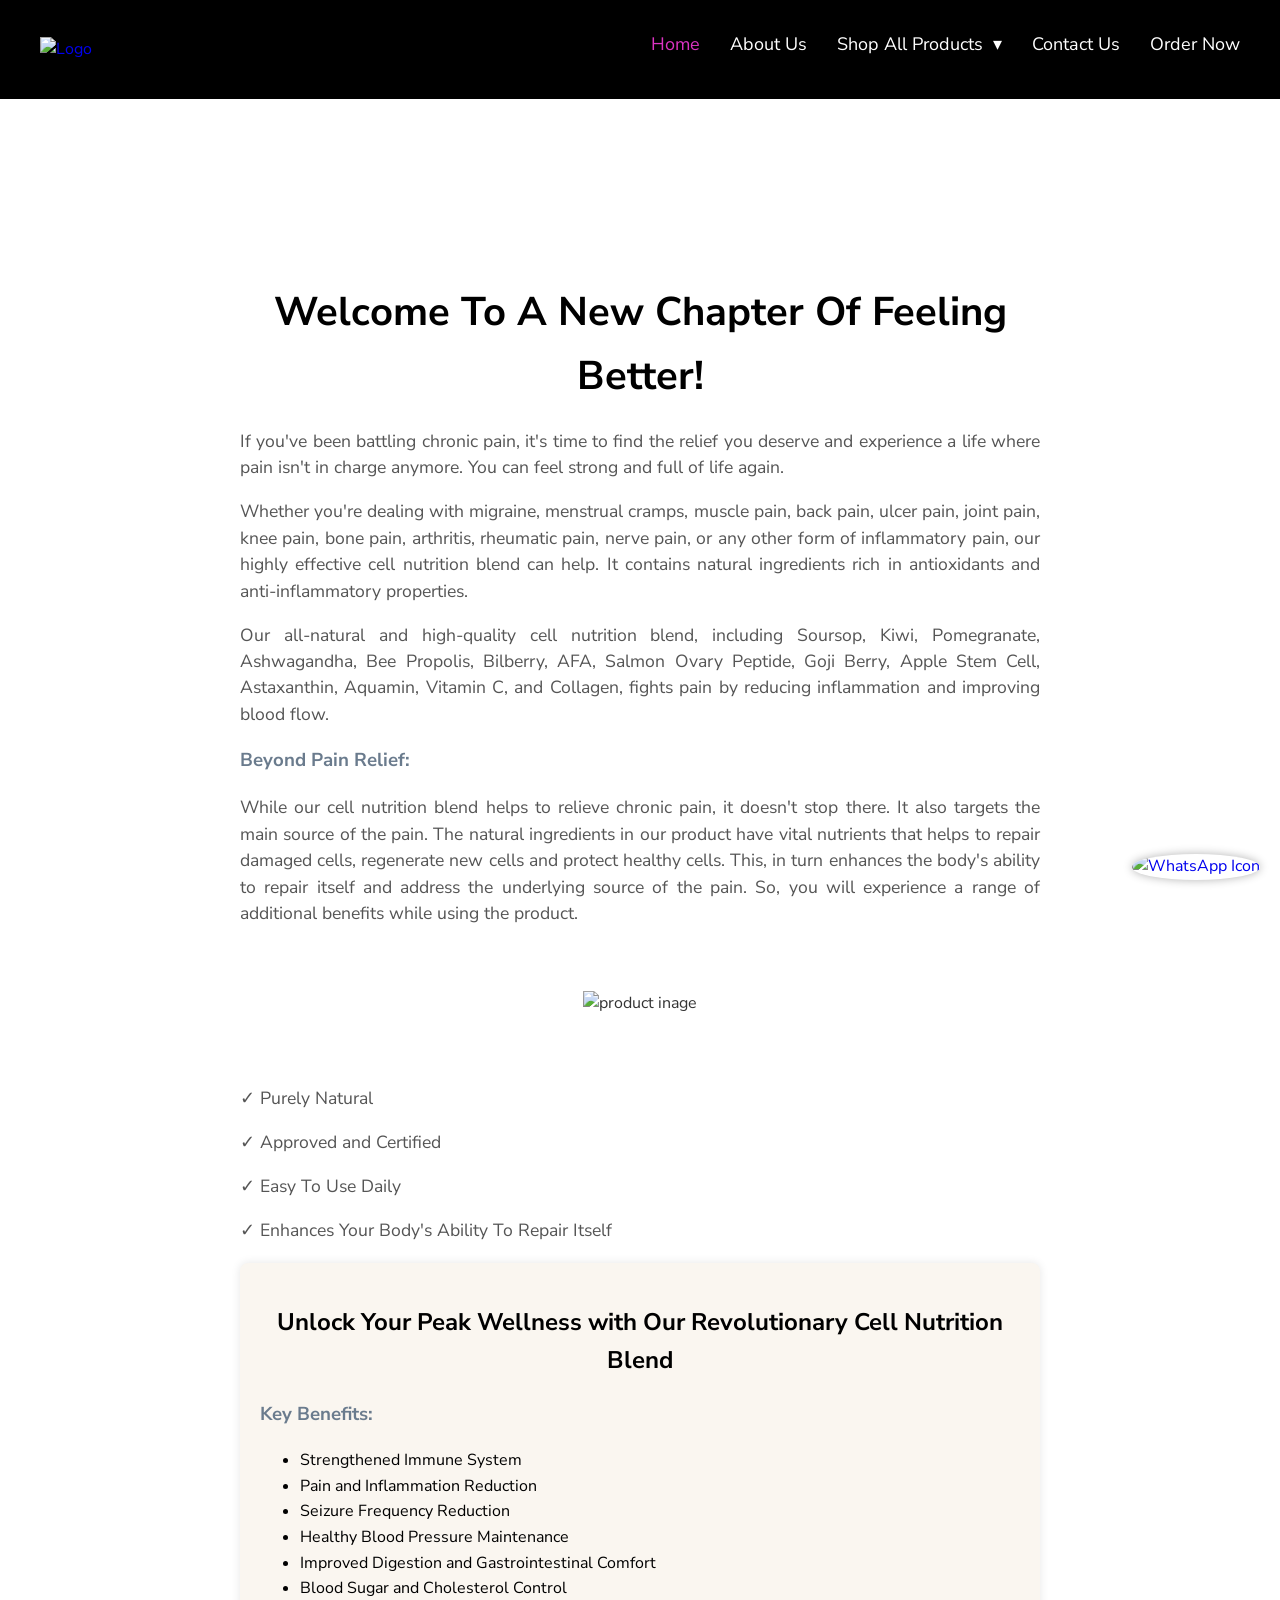
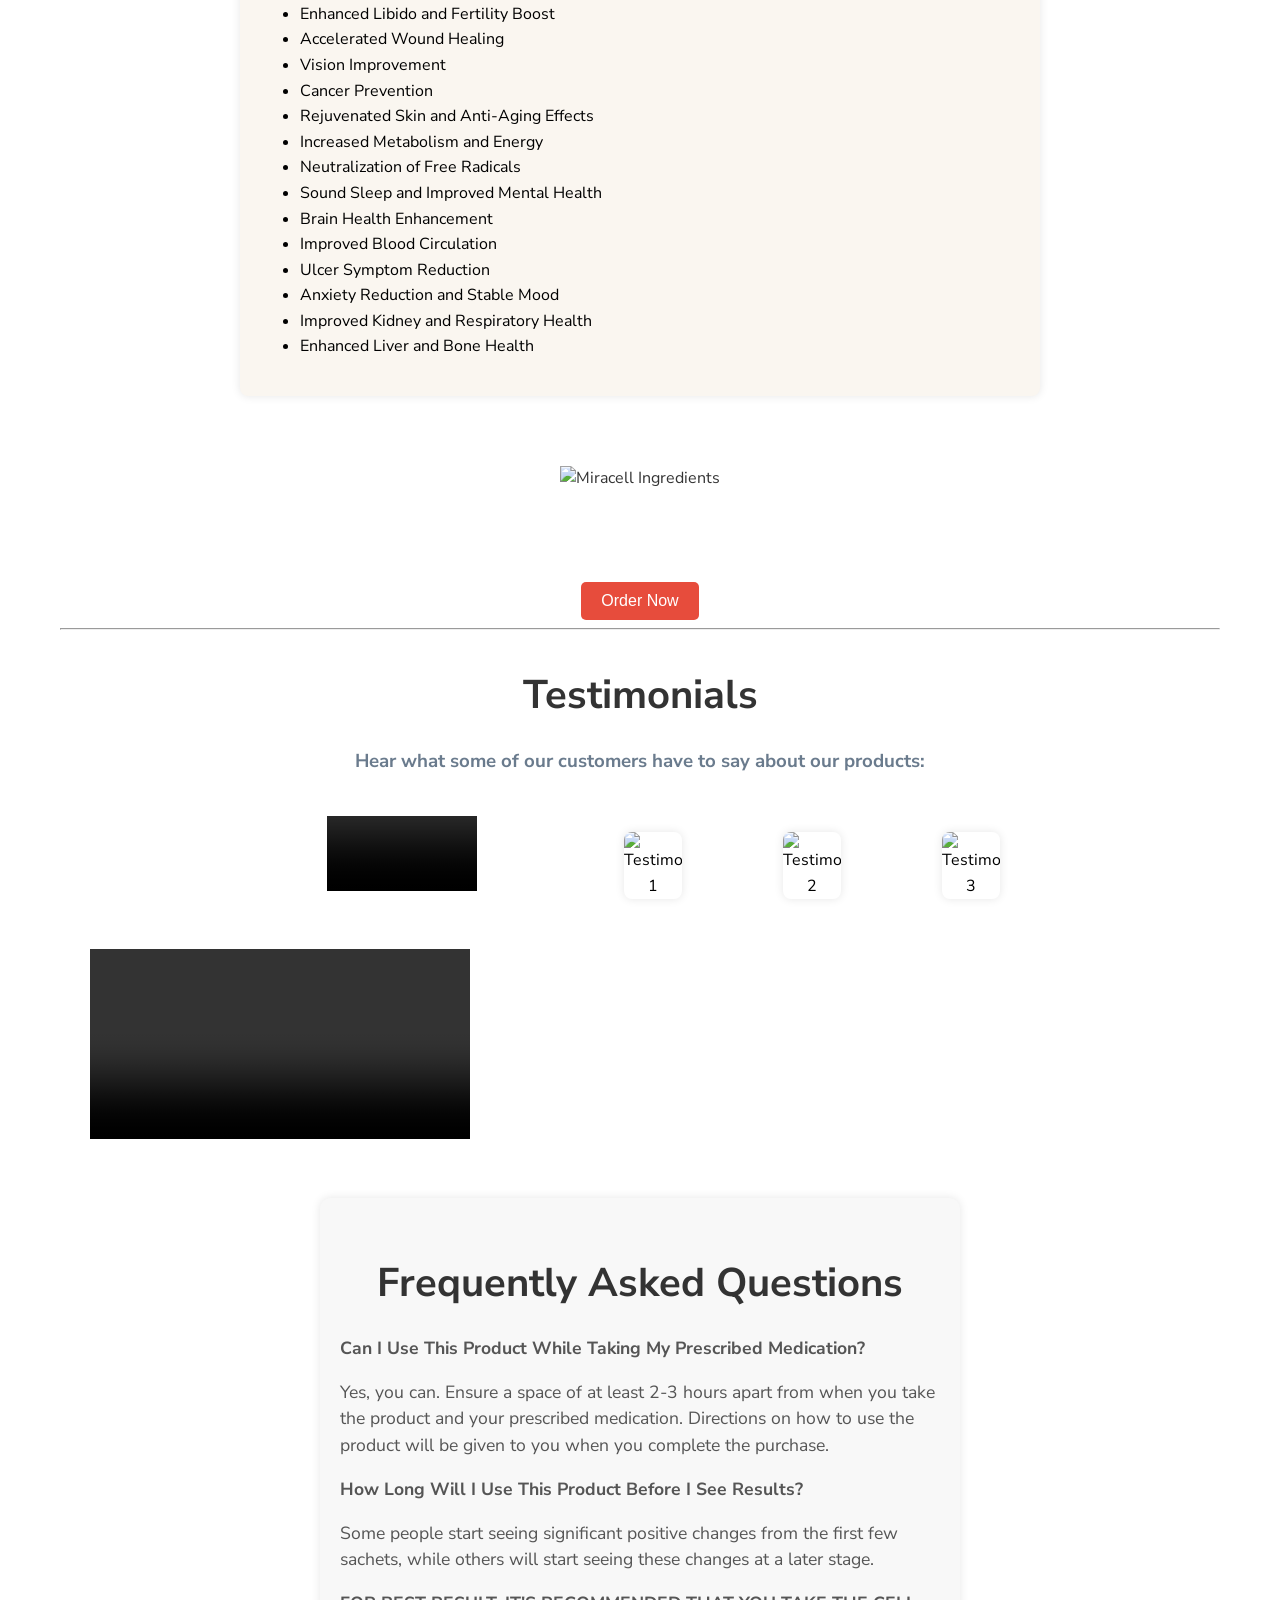
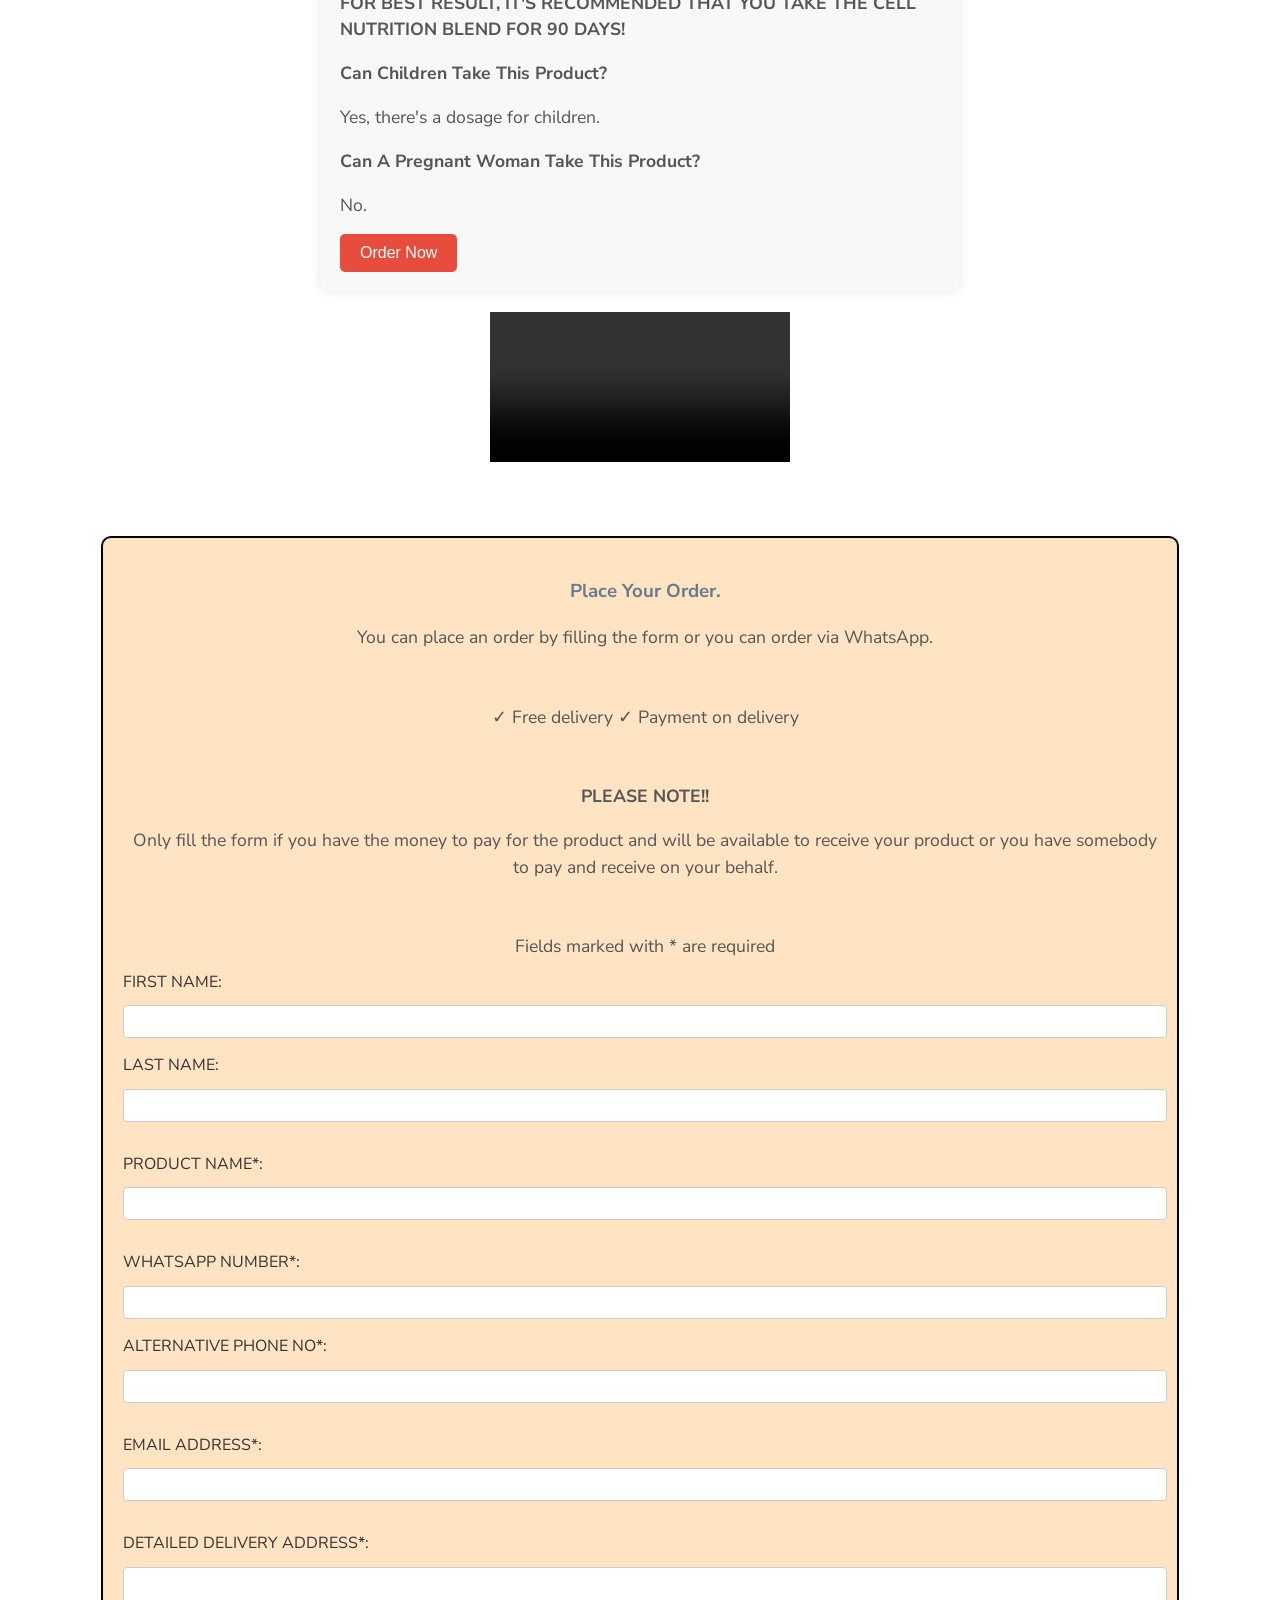
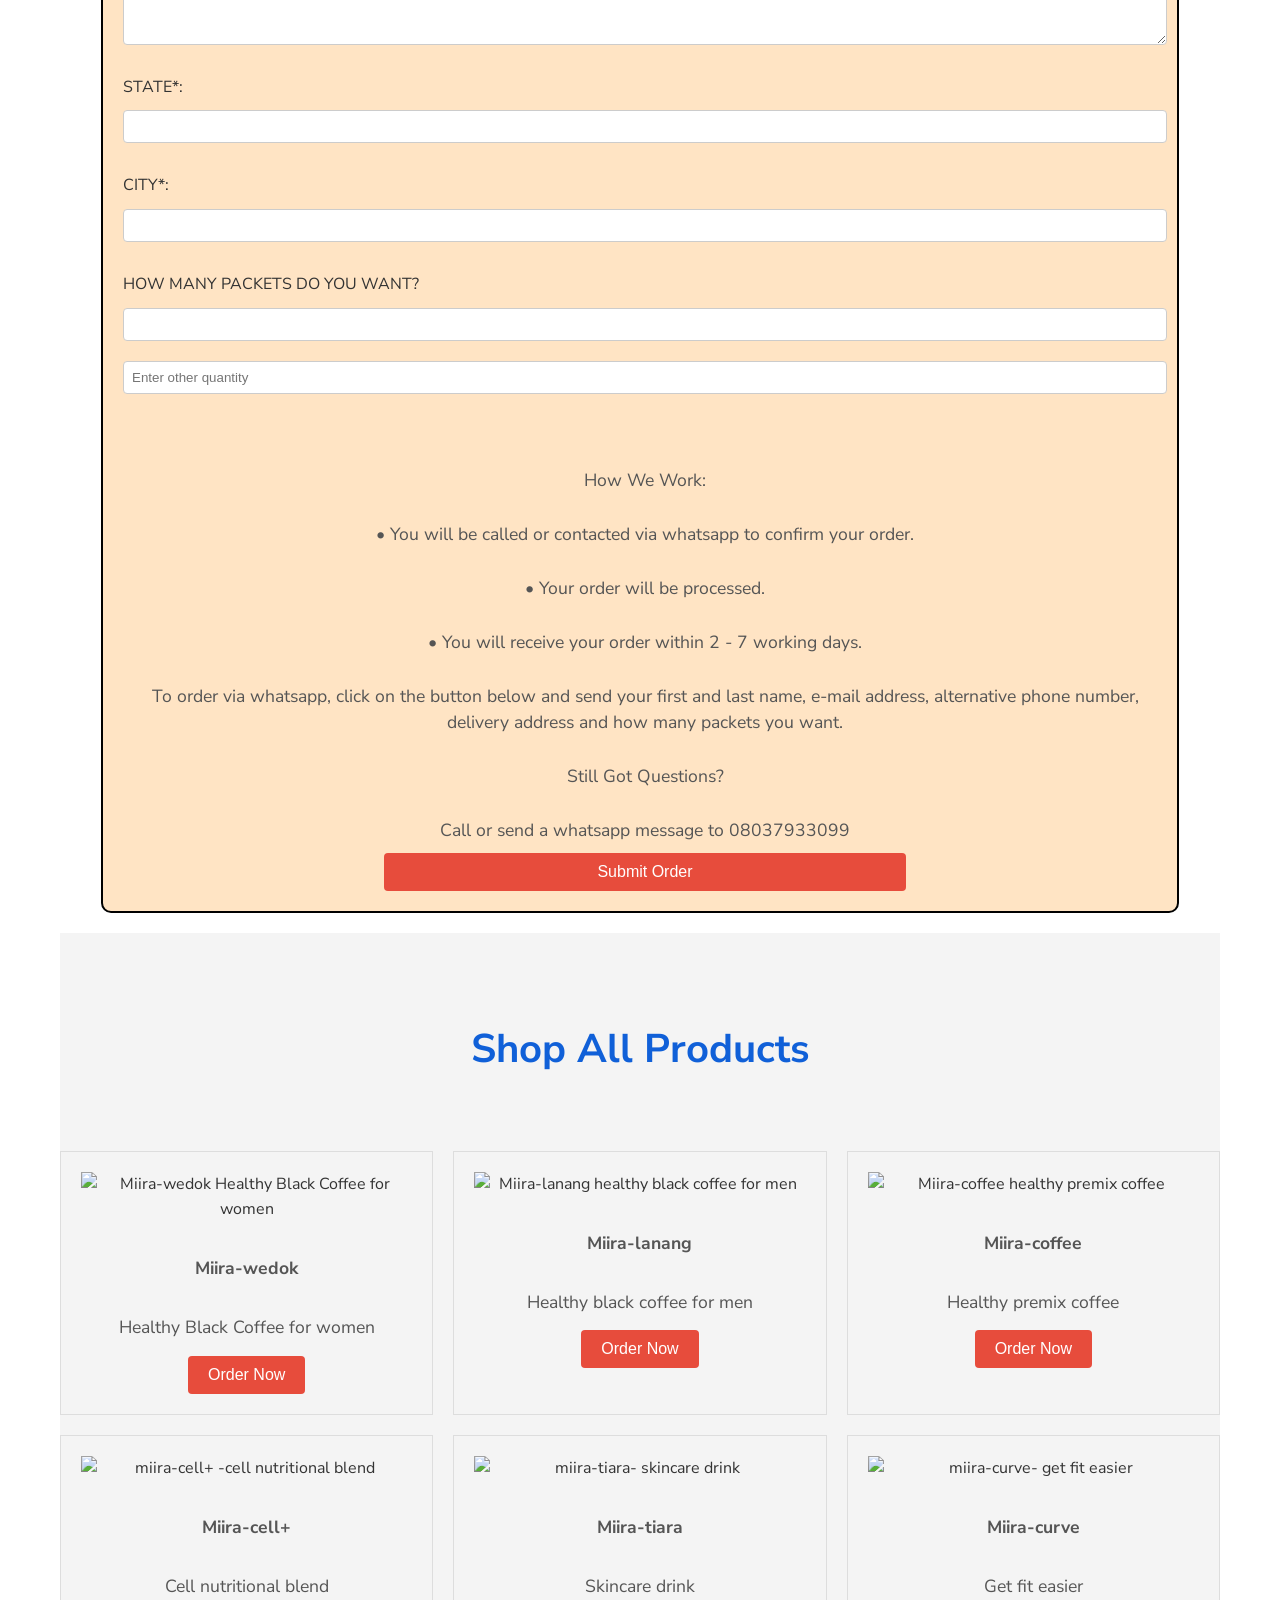
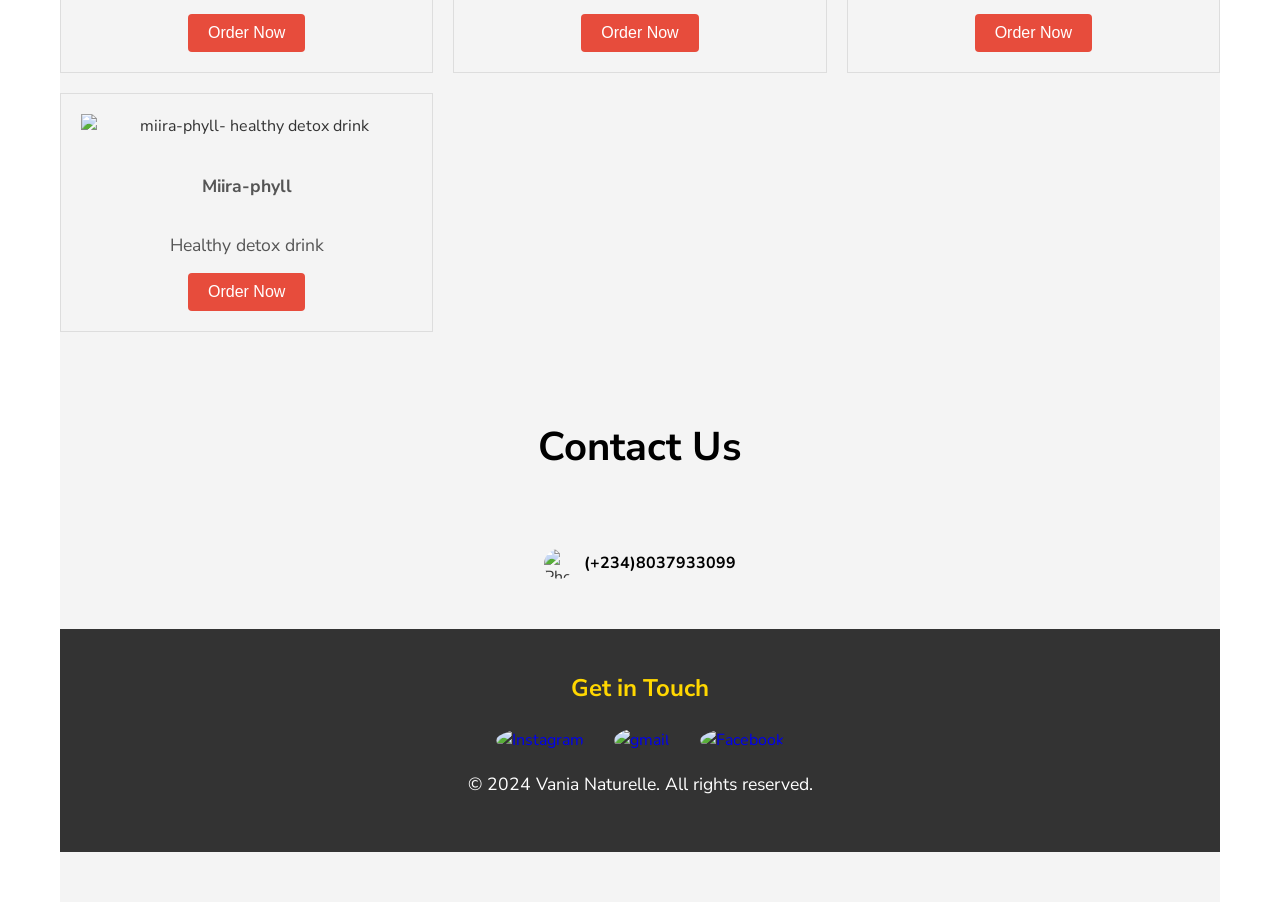
==== index.html @ 383dd9b0 "first commit" ====
<!DOCTYPE html>
<html lang="en">
<head>
    <meta charset="UTF-8">
    <meta name="viewport" content="width=device-width, initial-scale=1.0">
    <script src="https://code.jquery.com/jquery-3.6.4.min.js"></script> 
    <link href="https://fonts.googleapis.com/css2?family=Libre+Bodoni:ital,wght@1,500&family=Nunito+Sans:opsz,wght@6..12,300&display=swap" rel="stylesheet">
    <link href="https://fonts.googleapis.com/css2?family=Playfair+Display:ital,wght@1,600&display=swap" rel="stylesheet">
    <link rel="stylesheet" href="styles.css">

</head>
<body>
    <section>
    <div class="navbar">
        <div class="container">
            <div class="nav-logo">
                <a href="./index.html"><img src="https://res.cloudinary.com/dv4ejn3qv/image/upload/v1716316047/26871db0-9be3-4c35-81d6-f92b44cb186b_qs4czv.jpg" alt="Logo"></a>
            </div>
            <div class="brand">
                Vania Naturelle Shop
            </div>
            <div class="toggle-menu">
                <div class="hamburger-menu">
                    <div class="bar"></div>
                    <div class="bar"></div>
                    <div class="bar"></div>
                </div>
            </div>
            <ul class="nav-items">
                <li><a href="./index.html" class="active">Home</a></li>
                <li><a href="./about.html">About Us</a></li>
                <li id="shop-all" class="dropdown">
                    <a href="#products">Shop All Products <span class="arrow">&#9662;</span></a>
                    <ul class="dropdown-menu">
                        <li><a href="./products.html#product1-content">Miira-wedok</a></li>
                        <li><a href="./products.html#product2-content">Miira-lanang</a></li>
                        <li><a href="./products.html#product3-content">Miira-coffee</a></li>
                        <li><a href="./products.html#product4-content">Miira-Cell+</a></li>                       
                        <li><a href="./products.html#product5-content">Miira-tiara</a></li>
                        <li><a href="./products.html#product6-content">Miira-curve</a></li>
                        <li><a href="./products.html#product7-content">Miira-phyll</a></li>
                    </ul>
                </li>
                <li><a href="#contact">Contact Us</a></li>
                <li><a href="#order-form">Order Now</a></li>
            </ul>
        </div>
    </div>
    
    
    
    <div class="whatsapp-float">
        <a href="https://wa.me/2348037933099" target="_blank">
            <img src="https://res.cloudinary.com/dv4ejn3qv/image/upload/v1707576024/Images/whatsapp-logo_ye3fx2.png" alt="WhatsApp Icon">
        </a>
    </div>
    
    <div id="home">
    <div class="content1">
        <h1>Welcome To A New Chapter Of Feeling Better!</h1>

        <p>If you've been battling chronic pain, it's time to find the relief you deserve and experience a life where pain isn't in charge anymore. You can feel strong and full of life again.</p>
        
        <p>Whether you're dealing with migraine, menstrual cramps, muscle pain, back pain, ulcer pain, joint pain, knee pain, bone pain, arthritis, rheumatic pain, nerve pain, or any other form of inflammatory pain, our highly effective cell nutrition blend can help. It contains natural ingredients rich in antioxidants and anti-inflammatory properties.</p>
        
        <p>Our all-natural and high-quality cell nutrition blend, including Soursop, Kiwi, Pomegranate, Ashwagandha, Bee Propolis, Bilberry, AFA, Salmon Ovary Peptide, Goji Berry, Apple Stem Cell, Astaxanthin, Aquamin, Vitamin C, and Collagen, fights pain by reducing inflammation and improving blood flow.</p>
        <h3>Beyond Pain Relief:</h3>

           <p> While our cell nutrition blend helps to relieve chronic pain, it doesn't stop there. It also targets the main source of the pain.
            
            The natural ingredients in our product have vital nutrients that helps to repair damaged cells, regenerate new cells and protect healthy cells. This, in turn enhances the body's ability to repair itself and address the underlying source of the pain.
            
            So, you will experience a range of additional benefits while using the product.</p>
            <div class="content1img">
                <img src="https://res.cloudinary.com/dv4ejn3qv/image/upload/v1707576005/Images/product_img1_qkhubj.jpg" alt="product inage">
 </div>
                <p> ✓ Purely Natural</p>
                <p>✓ Approved and Certified </p>
               <p> ✓ Easy To Use Daily</p>
               <p> ✓ Enhances Your Body's Ability To Repair Itself</p>
    <div class="key-benefits">
        <h2>Unlock Your Peak Wellness with Our Revolutionary Cell Nutrition Blend</h2>
               <h3>Key Benefits:</h3>
               <!-- Add each benefit as a list item -->
               <ul>
                <li>Strengthened Immune System</li>
                
                <li> Pain and Inflammation Reduction</li>
                    
                    <li> Seizure Frequency Reduction</li>
                    
                    <li> Healthy Blood Pressure Maintenance</li>
                    
                    <li> Improved Digestion and Gastrointestinal Comfort</li>
                    
                    <li> Blood Sugar and Cholesterol Control</li>
                    
                    <li> Enhanced Libido and Fertility Boost</li>
                    
                    <li> Accelerated Wound Healing</li>
                    
                    <li> Vision Improvement</li>
                    
                    <li> Cancer Prevention</li>
                    
                    <li> Rejuvenated Skin and Anti-Aging Effects</li>
                    
                    <li> Increased Metabolism and Energy</li>
                    
                    <li> Neutralization of Free Radicals</li>
                    
                    <li> Sound Sleep and Improved Mental Health</li>
                    
                    <li> Brain Health Enhancement</li>
                    
                    <li> Improved Blood Circulation</li>
                    
                    <li> Ulcer Symptom Reduction</li>
                    
                    <li> Anxiety Reduction and Stable Mood</li>
                    
                    <li> Improved Kidney and Respiratory Health</li>
                    
                    <li> Enhanced Liver and Bone Health</li>
            </ul>
        </div>
               <div class="ingredients-img">
               <img src="https://res.cloudinary.com/dv4ejn3qv/image/upload/v1707576004/Images/mirecell_ingredients_mxqthg.jpg" alt="Miracell Ingredients">
            </div>
               
            </div>
            <div class="order2">
                <a href="#order-form">
                    <button>Order Now</button>
                </a>
                <hr>
    </div>
    <div class="testimonials">
        <h1>Testimonials</h1>
        <h3>Hear what some of our customers have to say about our products:</h3>
        
        <div class="testimonial-item">
            <video src="https://res.cloudinary.com/dv4ejn3qv/video/upload/v1707576185/Images/Testimonial_video_1_acew00.mp4" controls></video>
        </div>
    
        <div class="testimonial-item">
            <img src="https://res.cloudinary.com/dv4ejn3qv/image/upload/v1707576007/Images/Testimonial_1_ckrcuv.jpg" alt="Testimonial 1">
        </div>
    
        <div class="testimonial-item">
            <img src="https://res.cloudinary.com/dv4ejn3qv/image/upload/v1707576023/Images/Testimonial_2_bh4kln.jpg" alt="Testimonial 2">
        </div>
    
        <div class="testimonial-item">
            <img src="https://res.cloudinary.com/dv4ejn3qv/image/upload/v1707576024/Images/Testimonial_3_wmjtic.jpg" alt="Testimonial 3">
         </div>
    
        <div class="testimonial-item2">
            <video src="https://res.cloudinary.com/dv4ejn3qv/video/upload/v1707576210/Images/Testimonial_Video_2_asrbzp.mp4" controls></video>
         </div>
    </div>
    
    
</div>
<div class="faq">
    <h1>Frequently Asked Questions</h1>
    <p><strong>Can I Use This Product While Taking My Prescribed Medication?</strong></p>
    <p>Yes, you can. Ensure a space of at least 2-3 hours apart from when you take the product and your prescribed medication. Directions on how to use the product will be given to you when you complete the purchase.</p>

    <p><strong>How Long Will I Use This Product Before I See Results?</strong></p>
    <p>Some people start seeing significant positive changes from the first few sachets, while others will start seeing these changes at a later stage.</p>
    <p><strong>FOR BEST RESULT, IT'S RECOMMENDED THAT YOU TAKE THE CELL NUTRITION BLEND FOR 90 DAYS!</strong></p>

    <p><strong>Can Children Take This Product?</strong></p>
    <p>Yes, there's a dosage for children.</p>

    <p><strong>Can A Pregnant Woman Take This Product?</strong></p>
    <p>No.</p>

    <a href="#order-form">
        <button>Order Now</button>
    </a>
    </div>
    
    <div class="form-video">
        <video src="https://res.cloudinary.com/dv4ejn3qv/video/upload/v1707576130/Images/Order_video_z0s3rg.mp4" controls></video>
    </div>
    <div class="order-image">
        <img src="https://res.cloudinary.com/dv4ejn3qv/image/upload/v1707576006/Images/Registered_x1b199.jpg" alt="">
    </div>
    <div id="order-form">
        <h3>Place Your Order.</h3>
        <p>You can place an order by filling the form or you can order via WhatsApp.</p>
        <br>
        <p>✓ Free delivery ✓ Payment on delivery</p>
        <br>
        <p><strong> PLEASE NOTE!!</strong></p>
        <p>Only fill the form if you have the money to pay for the product and will be available to receive your product or you have somebody to pay and receive on your behalf.</p>
        <br>
        <p>Fields marked with * are required</p>
        <form id="orderForm" action="https://formsubmit.co/evulinemichael@gmail.com" method="post">
            <div class="form-row">
                <label for="firstName">FIRST NAME:</label>
                <input type="text" id="firstName" name="firstName" required>
                <label for="lastName">LAST NAME:</label>
                <input type="text" id="lastName" name="lastName" required>
            </div>
            <div class="form-row">
                <label for="productName">PRODUCT NAME*:</label>
                <input type="text" id="productName" name="productName" list="productList" required>
                <datalist id="productList">
                    <option value="Miira-Wedok - Healthy Black Coffee For Women">
                    <option value="Miira-Lanang - Healthy Black Coffee For Men">
                    <option value="Miira-Coffee - Healthy Premix Coffee">
                    <option value="Miira-Cell+ - Cell Nutrition Blend">
                    <option value="Miira-tiara - Skincare Drink">
                    <option value="Miira-Curve - Get Fit Easier">
                    <option value="Miira-Phyll- Healthy Detox Drink">
                </datalist>
            </div>
            <div class="form-row">
                <label for="whatsappNumber">WHATSAPP NUMBER*:</label>
                <input type="tel" id="whatsappNumber" name="whatsappNumber" required>
                <label for="alternativePhone">ALTERNATIVE PHONE NO*:</label>
                <input type="tel" id="alternativePhone" name="alternativePhone" required>
            </div>
            <div class="form-row">
                <label for="email">EMAIL ADDRESS*:</label>
                <input type="email" id="email" name="email" required>
            </div>
            <div class="form-row">
                <label for="deliveryAddress">DETAILED DELIVERY ADDRESS*:</label>
                <textarea id="deliveryAddress" name="deliveryAddress" rows="4" required></textarea>
            </div>
            <div class="form-row">
                <label for="state">STATE*:</label>
                <input type="text" id="state" name="state" list="stateOptions" required>
                <datalist id="stateOptions">
                    <!-- List of states here -->
                    <option value="Adamawa">Adamawa</option>
                    <option value="Akwa Ibom">Akwa Ibom</option>
                    <option value="Anambra">Anambra</option>
                    <option value="Bauchi">Bauchi</option>
                    <option value="Bayelsa">Bayelsa</option>
                    <option value="Benue">Benue</option>
                    <option value="Borno">Borno</option>
                    <option value="Cross River">Cross River</option>
                    <option value="Delta">Delta</option>
                    <option value="Ebonyi">Ebonyi</option>
                    <option value="Edo">Edo</option>
                    <option value="Ekiti">Ekiti</option>
                    <option value="Enugu">Enugu</option>
                    <option value="Gombe">Gombe</option>
                    <option value="Imo">Imo</option>
                    <option value="Jigawa">Jigawa</option>
                    <option value="Kaduna">Kaduna</option>
                    <option value="Kano">Kano</option>
                    <option value="Katsina">Katsina</option>
                    <option value="Kebbi">Kebbi</option>
                    <option value="Kogi">Kogi</option>
                    <option value="Kwara">Kwara</option>
                    <option value="Lagos">Lagos</option>
                    <option value="Nasarawa">Nasarawa</option>
                    <option value="Niger">Niger</option>
                    <option value="Ogun">Ogun</option>
                    <option value="Ondo">Ondo</option>
                    <option value="Osun">Osun</option>
                    <option value="Oyo">Oyo</option>
                    <option value="Plateau">Plateau</option>
                    <option value="Rivers">Rivers</option>
                    <option value="Sokoto">Sokoto</option>
                    <option value="Taraba">Taraba</option>
                    <option value="Yobe">Yobe</option>
                    <option value="Zamfara">Zamfara</option>
                    <option value="Federal Capital Territory">Federal Capital Territory (FCT)</option>
                </datalist>
            </div>
            <div class="form-row">
                <label for="city">CITY*:</label>
                <input type="text" id="city" name="city" required>
            </div>
            <div class="form-row">
                <label for="numberOfPackets">HOW MANY PACKETS DO YOU WANT?</label>
                <input type="text" id="numberOfPackets" name="numberOfPackets" list="packetOptions" required>
                <datalist id="packetOptions">
                    <option value="1 Packet: ₦65,000">
                    <option value="2 Packets: ₦115,000">
                    <option value="3 Packets: ₦165,000">
                </datalist>
                <input type="text" id="numberOfPacketsOther" name="numberOfPacketsOther" placeholder="Enter other quantity">
            </div>
            <br>
            <p>How We Work:</p>
            <p>• You will be called or contacted via whatsapp to confirm your order.</p>
            <p>• Your order will be processed.</p>
            <p>• You will receive your order within 2 - 7 working days.</p>
            <p>To order via whatsapp, click on the button below and send your first and last name, e-mail address, alternative phone number, delivery address and how many packets you want.</p>
            <p>Still Got Questions?</p>
            <p>Call or send a whatsapp message to 08037933099</p>
            <button type="submit" class="order-button">Submit Order</button>
        </form>
    </div>


<div id="products">
    <h1>Shop All Products</h1>
    <div class="container1">
        <!-- Product 1 -->
<div class="product-box" onclick="location.href='./products.html#product1-content';" style="cursor:pointer;">
<img src="https://res.cloudinary.com/dv4ejn3qv/image/upload/v1707576004/Images/Product1-black_coffee_z7mkly.jpg" alt="Miira-wedok Healthy Black Coffee for women">
<p><strong>Miira-wedok</strong></p>
    <p> Healthy Black Coffee for women</p>
<a href="#order-form"><button>Order Now</button></a>
</div>

<!-- Product 2 -->
<div class="product-box" onclick="location.href='./products.html#product2-content';" style="cursor:pointer;">
<img src="https://res.cloudinary.com/dv4ejn3qv/image/upload/v1707576004/Images/Product2-men_s_coffee_utjw1b.jpg" alt="Miira-lanang healthy black coffee for men">
<p><strong>Miira-lanang</strong></p> 
    <p>Healthy black coffee for men</p>
<a href=" #order-form"><button>Order Now</button></a>
</div>

<!-- Product 3 -->
<div class="product-box" onclick="location.href='./products.html#product3-content';" style="cursor:pointer;">
<img src="https://res.cloudinary.com/dv4ejn3qv/image/upload/v1707576006/Images/product3-premix_coffee_svimby.jpg" alt="Miira-coffee healthy premix coffee">
<p><strong>Miira-coffee</strong></p> 
    <p>Healthy premix coffee</p>
<a href="#order-form"><button>Order Now</button></a>
</div>

<!-- Product 4 -->
<div class="product-box" onclick="location.href='./products.html#product4-content';" style="cursor:pointer;">
<img src="https://res.cloudinary.com/dv4ejn3qv/image/upload/v1707576005/Images/Product4-cellnutrition_sacxfu.jpg" alt="miira-cell+ -cell nutritional blend">
<p><strong>Miira-cell+</strong></p> 
    <p>Cell nutritional blend</p>
<a href="#order-form"><button>Order Now</button></a>
</div>

<!-- Product 5 -->
<div class="product-box" onclick="location.href='./products.html#product5-content';" style="cursor:pointer;">
<img src="https://res.cloudinary.com/dv4ejn3qv/image/upload/v1707576005/Images/Product5-tiara_osx4zw.jpg" alt="miira-tiara- skincare drink">
<p><strong>Miira-tiara</strong></p> 
    <p>Skincare drink</p>
<a href="#order-form"><button>Order Now</button></a>
</div>

<!-- Product 6 -->
<div class="product-box" onclick="location.href='./products.html#product6-content';" style="cursor:pointer;">
<img src="https://res.cloudinary.com/dv4ejn3qv/image/upload/v1707576006/Images/Product6-weightloss_jydido.jpg" alt="miira-curve- get fit easier">
<p><strong>Miira-curve</strong></p> 
    <p>Get fit easier</p>
<a href=" #order-form"><button>Order Now</button></a>
</div>

<!-- Product 7 -->
<div class="product-box" onclick="location.href='./products.html#product7-content';" style="cursor:pointer;">
<img src="https://res.cloudinary.com/dv4ejn3qv/image/upload/v1716205875/mira-phyll_rglj9x.jpg" alt="miira-phyll- healthy detox drink">
<p><strong>Miira-phyll</strong></p> 
    <p>Healthy detox drink</p>
<a href="#order-form"><button>Order Now</button></a>
</div>

</div>
    
    
    
    <div id="contact">
        <div></div>
        <h1>Contact Us</h1>
        <div class="phone-logo">
            <img src="https://res.cloudinary.com/dv4ejn3qv/image/upload/v1707576005/Images/phone-logo_xhokpb.png" alt="Phone Logo">
            <span>(+234)8037933099</span>
        </div>
    </div>
    
    <footer>
        <div class="get-in-touch">Get in Touch</div>
        <ul class="social-icons">
            <li><a href="https://instagram.com/vanianaturelle" target="_blank"><img src="https://res.cloudinary.com/dv4ejn3qv/image/upload/v1707576004/Images/instagram-icon_lswoau.png" alt="Instagram"></a></li>
            <li><a href="vanianaturalproducts@gmail.com" target="_blank"><img src="https://res.cloudinary.com/dv4ejn3qv/image/upload/v1707576006/Images/gmail-logo_uoxdnn.png" alt="gmail"></a></li>
            <li><a href="https://www.facebook.com/vaniaonlinestore" target="_blank"><img src="https://res.cloudinary.com/dv4ejn3qv/image/upload/v1707576003/Images/facebook-icon_onhlbl.png" alt="Facebook"></a></li>
        </ul>    
        <ul class="footer-nav">
            <li><a href="./index.html" class="active">Home</a></li>
            <li><a href="./about.html">About Us</a></li>
            <li><a href="#products">Shop All Products</a></li>
            <li><a href="#contact">Contact Us</a></li>
            <li><a href="#order-form">Order Now</a></li>
        </ul>
        <p>&copy; 2024 Vania Naturelle. All rights reserved.</p>
    </footer>
</section>    
<script src="https://cdnjs.cloudflare.com/ajax/libs/popper.js/1.16.0/umd/popper.min.js"></script>
<script src="https://cdnjs.cloudflare.com/ajax/libs/gsap/3.9.1/gsap.min.js"></script>
<script src="https://maxcdn.bootstrapcdn.com/bootstrap/4.5.2/js/bootstrap.min.js"></script>
  <script src="file.js"></script>
  <script src="index.js"></script>
  <script src="formHandler.js"></script>
</body>
</html>
---- styles.css ----
body {
    font-family: 'Nunito Sans', sans-serif;
    line-height: 1.6;
    color: #333;
    margin: 0;
    padding: 0;
}
/* Ensure all sections are responsive */
section {
    width: 100%; /* Full width of the container */
    max-width: 1200px; /* Limit the maximum width */
    margin: 0 auto; /* Center sections horizontally */
    padding: 20px; /* Add some padding */
    box-sizing: border-box; /* Include padding and border in the element's total width and height */
}
/* Ensure first section has enough top margin to clear the fixed navbar */
section:first-of-type {
    margin-top: 60px; /* Adjust based on the total height of the navbar */
}
/* Adjustments for smaller screens */
@media (max-width: 768px) {
    section {
        padding: 15px; /* Reduce padding on smaller screens */
    }
}

@media (max-width: 480px) {
    section {
        padding: 10px; /* Further reduce padding on very small screens */
    }
}


.container {
    max-width: 300px;
    margin: 0 auto;
    padding: 20px;
}

h1 {
    font-size: 2.5rem;
    color: #007BFF;
    margin-bottom: 20px;
}

p {
    font-size: 1.1rem;
    margin-bottom: 15px;
}

/* Navbar Styles */
.navbar {
    position: fixed;
    top: 0;
    left: 0;
    width: 100%;
    background-color: #000;
    padding: 10px 0;
    color: white;
    z-index: 1000;
}

.container {
    display: flex;
    justify-content: space-between;
    align-items: center;
    max-width: 1200px;
    margin: 0 auto;
}

.nav-logo img {
    width: 100px;
}

.brand {
    font-size: 18px;
    font-family: "Playfair Display", serif;
    font-optical-sizing: auto;
    font-weight: 600;
    font-style: normal;
    color: #fff;
    display: none; /* Hide brand on mobile */
}

.toggle-menu {
    display: none; /* Hide toggle menu on laptops */
}

.hamburger-menu {
    display: flex;
    flex-direction: column;
    justify-content: space-between;
    width: 25px;
    height: 20px;
    cursor: pointer;
}

.hamburger-menu .bar {
    width: 100%;
    height: 3px;
    background-color: #fff;
    transition: transform 0.3s ease;
}

.nav-items {
    display: flex;
    gap: 30px;
    list-style: none;
    margin: 0;
    padding: 0;
}

.nav-items.active {
    display: flex;
    flex-direction: column;
    position: absolute;
    top: 100%;
    left: 0;
    width: 100%;
    background-color: #000;
    padding: 10px 0;
}

.nav-items li {
    position: relative; /* Needed for dropdown positioning */
    margin-bottom: 10px;
}

.nav-items a {
    text-decoration: none;
    color: white;
    font-size: 18px;
    transition: color 0.3s ease;
}

.nav-items a:hover {
    color: #db33c2;
}

.arrow {
    margin-left: 5px;
}

.dropdown-menu {
    display: none;
    position: absolute;
    top: 100%;
    left: 0;
    background-color: #333;
    box-shadow: 0 8px 16px rgba(0, 0, 0, 0.2);
    z-index: 1001;
    min-width: 160px;
}

.dropdown-menu li {
    padding: 10px;
    list-style-type: none;
}

.dropdown-menu li a {
    color: white;
}

.dropdown:hover .dropdown-menu {
    display: block;
}

.close-menu {
    display: none;
}

/* Responsive styles for mobile */
@media screen and (max-width: 600px) {
    .brand {
        display: block;
        font-size: 16px; /* Adjust font size for mobile */
        margin-left: 80px;
    }

    .toggle-menu {
        display: flex;
        align-items: center;
    }

    .hamburger-menu {
        display: flex;
        flex-direction: column;
        justify-content: space-between;
        width: 25px;
        height: 20px;
        cursor: pointer;
    }

    .hamburger-menu .bar {
        width: 100%;
        height: 3px;
        background-color: #fff;
        transition: transform 0.3s ease;
    }

    .hamburger-menu.active .bar:first-child {
        transform: translateY(8px) rotate(45deg);
    }

    .hamburger-menu.active .bar:nth-child(2) {
        opacity: 0;
    }

    .hamburger-menu.active .bar:last-child {
        transform: translateY(-8px) rotate(-45deg);
    }

    .nav-items {
        display: none;
        flex-direction: column;
        position: absolute;
        top: 60px; /* Adjust as needed */
        left: 0;
        width: 100%;
        background-color: #000;
        padding: 10px 0;
        padding-left: 20px; /* Add left padding for spacing */
        box-sizing: border-box; /* Ensure padding is included in width */
    }

    .nav-items.active {
        display: flex;
    }

    .nav-items li {
        margin-bottom: 10px;
        padding-left: 0; /* Reset padding for list items */
    }

    .nav-items a {
        color: white;
        font-size: 16px;
        text-decoration: none;
        transition: color 0.3s ease;
        padding-left: 20px; /* Add padding for better alignment */
        display: block; /* Ensure full width clickable area */
    }

    .nav-items a:hover {
        color: #db33c2;
    }

    .close-menu {
        display: block;
        position: absolute;
        top: 20px;
        right: 20px;
        color: white;
        font-size: 20px;
        cursor: pointer;
    }

    .nav-logo {
        display: none;
    }
}

/* Active Page Highlighting */
.nav-items a.active, 
.nav-items li.dropdown.active > a {
    color: #db33c2;
}



/* WhatsApp floating button */
.whatsapp-float {
    position: fixed;
    bottom: 20px;
    right: 20px;
    z-index: 1000;
}

.whatsapp-float img {
    width: 60px;
    height: auto;
    border-radius: 50%;
    box-shadow: 0 0 10px rgba(0, 0, 0, 0.3);
    transition: transform 0.3s;
}

.whatsapp-float img:hover {
    transform: scale(1.1);
}





/* Additional Styles for Content Section */
.content1 {
    max-width: 800px;
    margin: 200px auto 40px; /* Adjust margin to provide more space below the fixed navbar */
    text-align: justify; /* Justify text for better readability */
}

.content1 h1 {
    font-size: 2.5rem;
    color: #000000;
    margin-bottom: 20px;
}
.content1 h2{
    color: red;
}
.content1 p {
    font-size: 1.1rem;
    margin-bottom: 15px;
}
.content1img{
    text-align: center;
    padding: 50px;
}
.content1 img{
    width: 550px;
    }
    .content1 button{
        background-color: #e74c3c;
        color: white;
        padding: 10px 20px;
        border: none;
        text-align: center;
        text-decoration: none;
        font-size: 16px;
        cursor: pointer;
        border-radius: 4px;
        transition: background-color 0.3s ease;
    }
    .content1 button:hover {
        background-color: #c0392b;
    }
    .order2{
        text-align: center;
    }
/* Key Benefits */
.key-benefits{
    max-width: 800px;
    margin: 20px auto;
    padding: 20px;
    background-color: #FAF6F0;
    color: #000000;
    border-radius: 8px;
    box-shadow: 0 0 10px rgba(0, 0, 0, 0.1);
}
.key-benefits h2{
    color: #000000;
    text-align: center;
}
/* Ingredients Image */
.ingredients-img{
    text-align: center;
    padding: 50px;
}
.ingredients-img img{
    width: 550px;
    height: 600px;
}
/* Testimonials */
.testimonials {
    text-align: center;
    margin: 20px; /* Add margin for spacing */
    color: #000000;
}

.testimonial-item {
    display: inline-block;
    margin: 20px;
    text-align: center; /* Center-align images */
}

.testimonial-item img {
    max-width: 50%; /* Ensure images don't exceed their container */
    border-radius: 8px; /* Optional: Add border-radius for rounded corners */
    box-shadow: 0 0 10px rgba(0, 0, 0, 0.1); /* Optional: Add box-shadow for a subtle effect */
}
.testimonials video{
    max-width: 50%;
}

/* Apply scroll-margin-top to the sections that correspond to nav items */

#about,
#contact {
    scroll-margin-top: 90px; /* Adjust this value based on your design and preferences */
}
#home{
    scroll-margin-top: 250px; /* Adjust this value based on your design and preferences */
}
#products{
    scroll-margin-top: 100px; /* Adjust this value based on your design and preferences */
}
#order-form{
    scroll-margin-top: 190px; /* Adjust this value based on your design and preferences */

}
/* Styles for mobile devices */
@media (max-width: 768px) {
    #about,
    #contact {
        scroll-margin-top: 60px; /* Adjust this value based on your design and preferences */
    }
    #home {
        scroll-margin-top: 200px; /* Adjust this value based on your design and preferences */
    }
    #products {
        scroll-margin-top: 70px; /* Adjust this value based on your design and preferences */
    }
    #order-form {
        scroll-margin-top: 120px; /* Adjust this value based on your design and preferences */
    }
}

/* CSS for mobile view */
@media screen and (max-width: 600px) {
    .content1 {
        padding: 20px;
    }
    .content1 h1 {
        font-size: 24px;
    }
    .content1 p {
        font-size: 16px;
    }
    .key-benefits {
        padding: 20px;
    }
    .key-benefits h2 {
        font-size: 20px;
    }
    .key-benefits h3 {
        font-size: 18px;
    }
    .key-benefits ul {
        padding-left: 20px;
    }
    .key-benefits ul li {
        font-size: 14px;
    }
    .order2 {
        text-align: center;
        margin-top: 20px;
    }
    .order2 button {
        font-size: 16px;
        padding: 10px 20px;
    }
    .testimonials h1 {
        font-size: 24px;
        text-align: center;
        margin-top: 20px;
    }
    .testimonials h3 {
        font-size: 18px;
        text-align: center;
    }
    .testimonial-item {
        margin-bottom: 20px;
    }
    #home img, video{
            max-width: 100%;
            height: auto;
            display: block;
            margin-left: auto;
            margin-right: auto;
    }
    
}


/* FAQ */
.faq {
    max-width: 600px;
    margin: 0 auto;
    padding: 20px;
    background-color: #f8f8f8;
    border-radius: 10px;
    box-shadow: 0 0 10px rgba(0, 0, 0, 0.1);
}

h1 {
    color: #333;
    text-align: center;
}

p {
    color: #555;
    line-height: 1.5;
}

strong {
    font-weight: bold;
}

button {
    background-color:  #e74c3c;
    color: #fff;
    padding: 10px 20px;
    font-size: 16px;
    border: none;
    border-radius: 5px;
    cursor: pointer;
}

button:hover {
    background-color: #c0392b;
}

a {
    text-decoration: none;
}
@media screen and (max-width: 600px) {
.faq {
    max-width: 90%; /* Adjusted for better responsiveness */
    margin: 0 auto;
    padding: 20px;
    background-color: #f8f8f8;
    border-radius: 10px;
    box-shadow: 0 0 10px rgba(0, 0, 0, 0.1);
}

h1 {
    color: #333;
    text-align: center;
    margin-top: 0;
}

.question {
    margin-bottom: 20px;
}

.question strong {
    display: block;
    margin-bottom: 5px;
}

.question p {
    color: #555;
    line-height: 1.5;
    margin-bottom: 10px;
}

button {
    display: block;
    width: 100%;
    padding: 10px 20px;
    background-color: #e74c3c;
    color: #fff;
    border: none;
    border-radius: 5px;
    text-align: center;
    font-size: 16px;
    cursor: pointer;
}

button:hover {
    background-color: #c0392b;
}

a {
    text-decoration: none;
}
   
}
/* About Section Styles */
#about {
    background-color: #f8f9fa;
    padding: 50px 0;
    text-align: center;
}

#about h1 {
    color: #007BFF;
}

#about hr {
    border: 1px solid #007BFF;
    width: 50%;
    margin: 20px auto;
}

/* Products Section Styles */
#products {
    background-color: #f4f4f4;
    padding: 50px 0;
    text-align: center;
}

#products h1 {
    color: #1060d8;
    padding-bottom: 50px;
}

.container1 {
    max-width: 1200px;
    margin: 0 auto;
    display: grid;
    grid-template-columns: repeat(auto-fit, minmax(300px, 1fr));
    gap: 20px;
}

.product-box {
    border: 1px solid #ddd;
    padding: 20px;
    text-align: center;
    display: flex;
    flex-direction: column; /* Ensure buttons stack vertically */
    align-items: center; /* Center items horizontally */
}

.product-box img {
    width: 100%;
    max-height: 150px;
    object-fit: cover;
    margin-bottom: 15px;
}

.product-box button,
.product-box .learn-more-button {
    color: white;
    padding: 10px 20px;
    border: none;
    text-align: center;
    text-decoration: none;
    font-size: 16px;
    cursor: pointer;
    border-radius: 4px;
    transition: background-color 0.3s ease;
}

.product-box button {
    background-color: #e74c3c;
}

.product-box button:hover {
    background-color: #c0392b;
}

.product-box .learn-more-button {
    display: block;
    margin-top: 10px;
    color: #000;
    padding: 10px 20px;
    border: 2px solid #000;
    border-radius: 20px;
    text-decoration: none;
    transition: background-color 0.3s ease, color 0.3s ease, border-color 0.3s ease;
}

.product-box .learn-more-button:hover {
    background-color: #000;
    color: #fff;
    border-color: #fff;
}

.product-box .learn-more-button:active {
    background-color: #000;
    color: #fff;
    border-color: #fff;
}

.learn-more {
    padding: 20px;
    max-width: 100%;
    margin: auto;
}

.learn-more h2,
.learn-more h3,
.learn-more p,
.learn-more ul,
.learn-more ol,
.learn-more li {
    padding-left: 10px;
    padding-right: 10px;
}

.learn-more img {
    max-width: 100%;
    height: auto;
    display: block;
    margin: auto;
}

/* Responsive adjustments */
@media (max-width: 768px) {
    .container1 {
        grid-template-columns: repeat(auto-fit, minmax(250px, 1fr));
        gap: 10px;
    }

    .product-box {
        padding: 15px;
    }

    .product-box img {
        max-height: 120px;
        margin-bottom: 10px;
    }

    .product-box button,
    .product-box .learn-more-button {
        font-size: 14px;
        padding: 8px 16px;
    }
}

@media (max-width: 480px) {
    .container1 {
        grid-template-columns: repeat(auto-fit, minmax(200px, 1fr));
    }

    .product-box img {
        max-height: 100px;
        margin-bottom: 8px;
    }

    .product-box button,
    .product-box .learn-more-button {
        font-size: 12px;
        padding: 6px 12px;
    }
}
#product1-content{
    scroll-margin-top: 250px; /* Adjust this value based on your design and preferences */

}
#product2-content,
#product3-content,
#product4-content,
#product5-content,
#product6-content,
#product7-content{
    scroll-margin-top: 110px; /* Adjust this value based on your design and preferences */
}
/* Product 1 */
#product1-heading{
    margin: 100px auto 40px;
}
#product1 {
    background-color: #f4f4f4;
    padding: 20px;
    border-radius: 8px;
    box-shadow: 0 0 10px rgba(0, 0, 0, 0.1);
}

#product1 h2 {
    color: #007BFF;
}

#product1 p,
#product1 ul,
#product1 ol {
    margin-bottom: 15px;
}

#product1 ul,
#product1 ol {
    padding-left: 20px;
}

#product1 li {
    margin-bottom: 5px;
}

#product1 h3 {
    color: #e74c3c;
    margin-top: 15px;
}

#product1 strong {
    color: #000;
}
/* Learn More Section Styles */
.learn-more {
    max-width: 800px;
    margin: 20px auto;
    padding: 20px;
    background-color: #f4f4f4;
    border-radius: 8px;
    box-shadow: 0 0 10px rgba(0, 0, 0, 0.1);
}

.learn-more h2 {
    text-align: center;
    margin-bottom: 20px;
}

.learn-more p,
.learn-more ul,
.learn-more ol {
    margin-bottom: 15px;
    text-align: justify;
}

.learn-more ul,
.learn-more ol {
    padding-left: 20px;
}

.learn-more li {
    margin-bottom: 5px;
}

.learn-more h3 {
    margin-top: 15px;
}


/* Product 1 Styling */
/* Style for Product Content Section */
#product1-content {
    max-width: 800px;
    margin: 20px auto;
    padding: 20px;
    background-color: #f8f8f8;
    border-radius: 8px;
    box-shadow: 0 0 10px rgba(0, 0, 0, 0.1);
}

#product1-content h2 {
    color: #333333;
    margin-bottom: 20px;
}

#product1-content p,
#product1-content ul,
#product1-content ol {
    margin-bottom: 15px;
    text-align: justify;
}

#product1-content ul,
#product1-content ol {
    padding-left: 20px;
}

#product1-content li {
    margin-bottom: 5px;
}

#product1-content h3 {
    color: #333333;
    margin-top: 15px;
}

#product1-content strong {
    color: #333333;
}
/* Product 2 Styling */
/* Style for Product Content Section */
#product2-content {
    max-width: 800px;
    margin: 20px auto;
    padding: 20px;
    background-color: #f8f8f8;
    border-radius: 8px;
    box-shadow: 0 0 10px rgba(0, 0, 0, 0.1);
}

#product2-content h2 {
    color: #333333;
    margin-bottom: 20px;
}

#product2-content p,
#product2-content ul,
#product2-content ol {
    margin-bottom: 15px;
    text-align: justify;
}

#product2-content ul,
#product2-content ol {
    padding-left: 20px;
}

#product2-content li {
    margin-bottom: 5px;
}

#product2-content h3 {
    color: #333333;
    margin-top: 15px;
}

#product2-content strong {
    color: #333333;
}
/* Product 3 */
/* Add these styles to your existing CSS */

#product3-content {
    background-color: #f8f8f8;
    padding: 20px;
    border: 1px solid #ddd;
    margin-bottom: 20px;
    color: #000;
}

#product3-content h2, h3 {
    color: navy;
}

#product3-content p {
    color: #666;
}

#product3-content ul {
    list-style-type: disc;
    margin-left: 20px;
    color: #444;
}

#product3-content li {
    margin-bottom: 5px;
}

#product3-content strong {
    color: #3B3A36;
}
 /* Additional styles for product4-content */
 #product4-content {
    background-color: #f9f9f9;
    padding: 20px;
    border: 1px solid #ddd;
    margin-bottom: 20px;
}

#product4-content h2,h3 {
    color: #4E2A4C;
}

#product4-content p {
    color: #555;
    line-height: 1.6;
}

#product4-content ul {
    list-style-type: disc;
    margin-left: 20px;
    color: #666;
}

#product4-content li {
    margin-bottom: 5px;
}

#product4-content strong {
    color: #777;
}

/* Styles for ingredients and benefits sections */
.ingredient-section, .benefit-section {
    margin-top: 15px;
}
/* Product 5 */
#product5-content {
    
    background-color: #f8f8f8;
    color: #333;
    max-width: 800px;
    margin: 50px auto;
    padding: 20px;
    background-color: #fff;
    border-radius: 8px;
    box-shadow: 0 0 10px rgba(0, 0, 0, 0.1);
}

/* Styling for product title */
#product5-content h2,h3 {
    color: #800020;
}

/* Styling for ingredients and benefits */
#product5-content h4 {
    color: #555;
}

#product5-content ul {
    list-style-type: disc;
    margin-left: 20px;
}

#product5-content li {
    margin-bottom: 8px;
}
/* Product 6 */
#product6-content {
    
    background-color: #f8f8f8;
    color: #333;
    max-width: 800px;
    margin: 50px auto;
    padding: 20px;
    border-radius: 8px;
    box-shadow: 0 0 10px rgba(0, 0, 0, 0.1);
}

/* Styling for product title */
#product6-content h2,h3 {
    color: #555555;
}

/* Styling for ingredients and benefits */
#product6-content h4 {
    color: #555;
}

#product6-content ul {
    list-style-type: disc;
    margin-left: 20px;
}

#product6-content li {
    margin-bottom: 8px;
}
/* Base styles for product7-content */
#product7-content {
    background-color: #f8f8f8;
    color: #333;
    max-width: 800px;
    margin: 50px auto;
    padding: 20px;
    border-radius: 8px;
    box-shadow: 0 0 10px rgba(0, 0, 0, 0.1);
}

/* Styling for product title */
#product7-content h2,h3 {
    color: #6A7B8D;
}

/* Styling for section headings (INGREDIENTS, BENEFITS) */
#product7-content h3 {
    color: #555;
}

/* Styling for ingredient and benefit lists */
#product7-content ul {
    list-style-type: disc;
    margin-left: 20px;
}

/* Styling for list items */
#product7-content li {
    margin-bottom: 8px;
}

/* Responsive adjustments for mobile screens */
@media (max-width: 600px) {
    #product7-content {
        padding: 15px;
        margin: 20px auto;
    }
    #product7-content h2 {
        font-size: 24px;
    }
    #product7-content h3 {
        font-size: 18px;
    }
    #product7-content ul {
        margin-left: 15px;
    }
}

/* Order Video */
.form-video{
    margin: 20px;
    text-align: center; /* Center-align images */
}
.form-video video{
    max-width: 50%;

}
.testimonial-item2 {
    width: 100%;
    max-width: 400px; /* Maintain the maximum width as 400px */
    box-sizing: border-box; /* Ensure padding and border are included in the element's total width and height */
    padding: 10px; /* Add some padding for better appearance */
}

.testimonial-item2 video {
    width: 100%; /* Make the video take the full width of the container */
    max-width: 100%; /* Ensure the video does not exceed the width of the container */
    height: auto; /* Maintain aspect ratio */
    margin: 20px 0; /* Adjust margin to be responsive */
}

/* Media query for smaller screens */
@media (max-width: 600px) {
    .testimonial-item2 {
        padding: 5px; /* Reduce padding on smaller screens */
    }
    .testimonial-item2 video {
        margin: 10px 0; /* Reduce margin on smaller screens */
    }
}

/* Order Form */
#order-form {
    border: 2px solid black;
    background-color: bisque;
    width: 90%; /* Adjusted for better responsiveness */
    padding: 20px;
    margin: 20px auto;
    border-radius: 10px; /* Added border radius for better appearance */
    padding-right: 10px;
}

#order-form h3, #order-form p {
    margin-bottom: 10px;
    text-align: center; /* Center align headings and paragraphs */
}

#order-form form {
    display: flex;
    flex-direction: column;
}

.form-row {
    display: flex;
    flex-direction: column; /* Adjusted for better responsiveness */
    margin-bottom: 15px;
}

label {
    margin-bottom: 5px; /* Added margin bottom for better spacing */
}

.order-button {
    background-color: #e74c3c;
    color: white;
    padding: 10px 20px;
    border: none;
    text-align: center;
    text-decoration: none;
    font-size: 16px;
    cursor: pointer;
    border-radius: 4px;
    transition: background-color 0.3s ease;
    margin: 0 auto; /* Center align button */
    width: 50%; /* Adjusted width for better appearance on mobile */
}

#order-form input[type="text"],
#order-form input[type="tel"],
#order-form input[type="email"],
#order-form textarea {
    width: 100%; /* Make input fields full width */
    padding: 8px;
    border: 1px solid #ccc;
    border-radius: 4px;
    box-sizing: border-box;
    margin-top: 5px;
    margin-bottom: 15px;
}

.order-button:hover {
    background-color: #c0392b;
}
/* Order Image */
.order-image{
    text-align: center;
}
.order-image img{
    max-width: 50%; /* Ensure images don't exceed their container */
    border-radius: 8px; /* Optional: Add border-radius for rounded corners */
    box-shadow: 0 0 10px rgba(0, 0, 0, 0.1); /* Optional: Add box-shadow for a subtle effect */
}
/* Contact Section Styles */
#contact {
    padding: 50px 0;
    text-align: center;
}

#contact h1 {
    color: #000000;
}

.phone-logo {
    display: flex;
    align-items: center;
    justify-content: center;
}

.phone-logo img {
    width: 30px;
    height: 30px;
    border-radius: 50%;
    margin-right: 10px; /* Adjust spacing between logo and phone number */
}

.phone-logo span {
    cursor: pointer;
    color: #000000; /* Change color to black */
    font-weight: bold; /* Add bold font weight */
}

/* Footer Styles */
footer {
    background-color: #333;
    color: #fff;
    text-align: center;
    padding: 40px 20px;
}

.get-in-touch {
    font-size: 24px;
    font-weight: bold;
    margin-bottom: 20px;
    color: #FFD700;
}

.social-icons {
    list-style: none;
    padding: 0;
    margin: 0;
    display: flex;
    justify-content: center;
}

.social-icons li {
    margin: 0 15px;
}

.social-icons img {
    width: 40px;
    height: 40px;
    border-radius: 50%;
    transition: transform 0.3s ease-in-out;
}

.social-icons img:hover {
    transform: scale(1.2);
}

footer p {
    color: white;
}

/* Hide footer-nav by default */
.footer-nav {
    display: none;
}

/* Media query for mobile view */
@media screen and (max-width: 600px) {
    .footer-nav {
        display: block;
        list-style: none; /* Remove default list style */
        margin: 20px 0 0 0; /* Add space between social icons and footer nav */
        padding: 0;
    }

    .footer-nav li {
        margin-bottom: 10px; /* Add spacing between list items */
    }

    .footer-nav a {
        text-decoration: none;
        color: #fff; /* Set text color to white */
        font-size: 16px; /* Adjust font size */
        display: block; /* Display list items vertically */
    }

    .footer-nav a.active {
        font-weight: bold; /* Style for active link */
    }

    .footer-nav a:hover {
        color: #FFD700; /* Change text color on hover */
    }
}
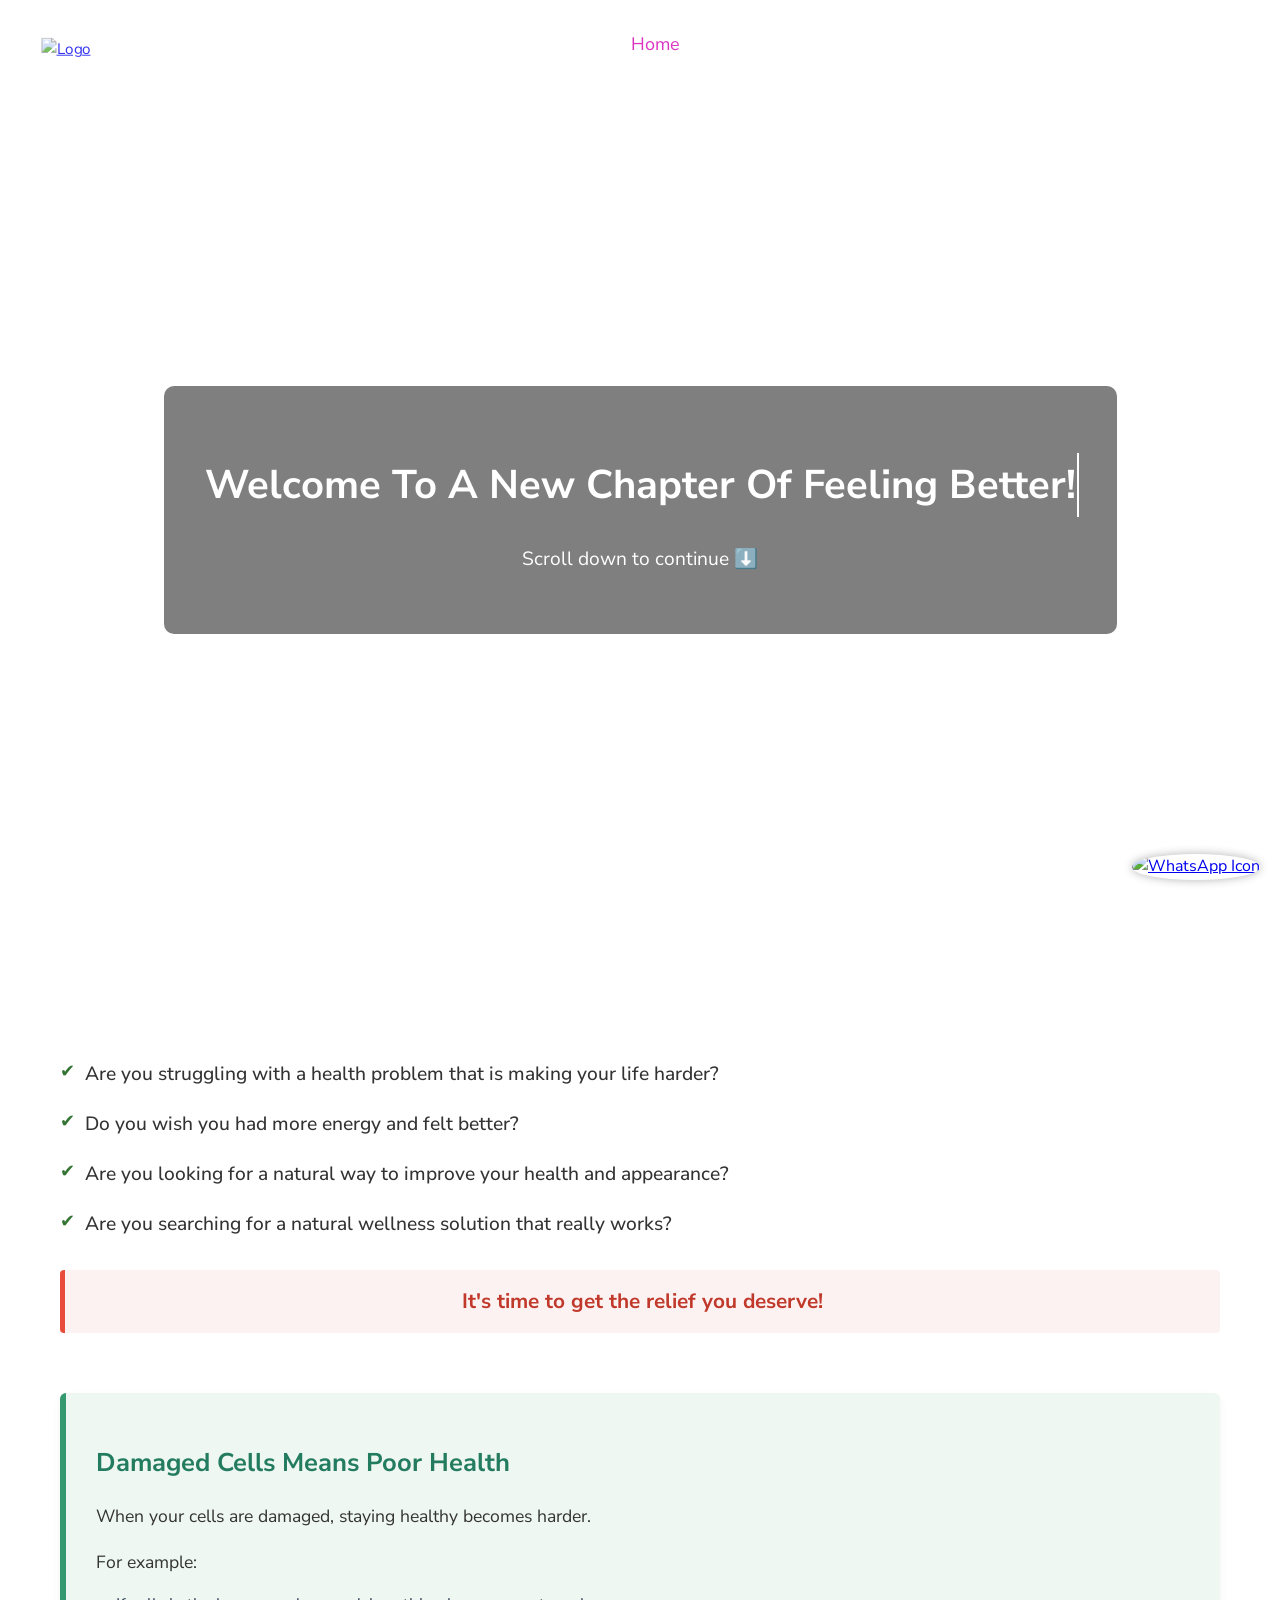
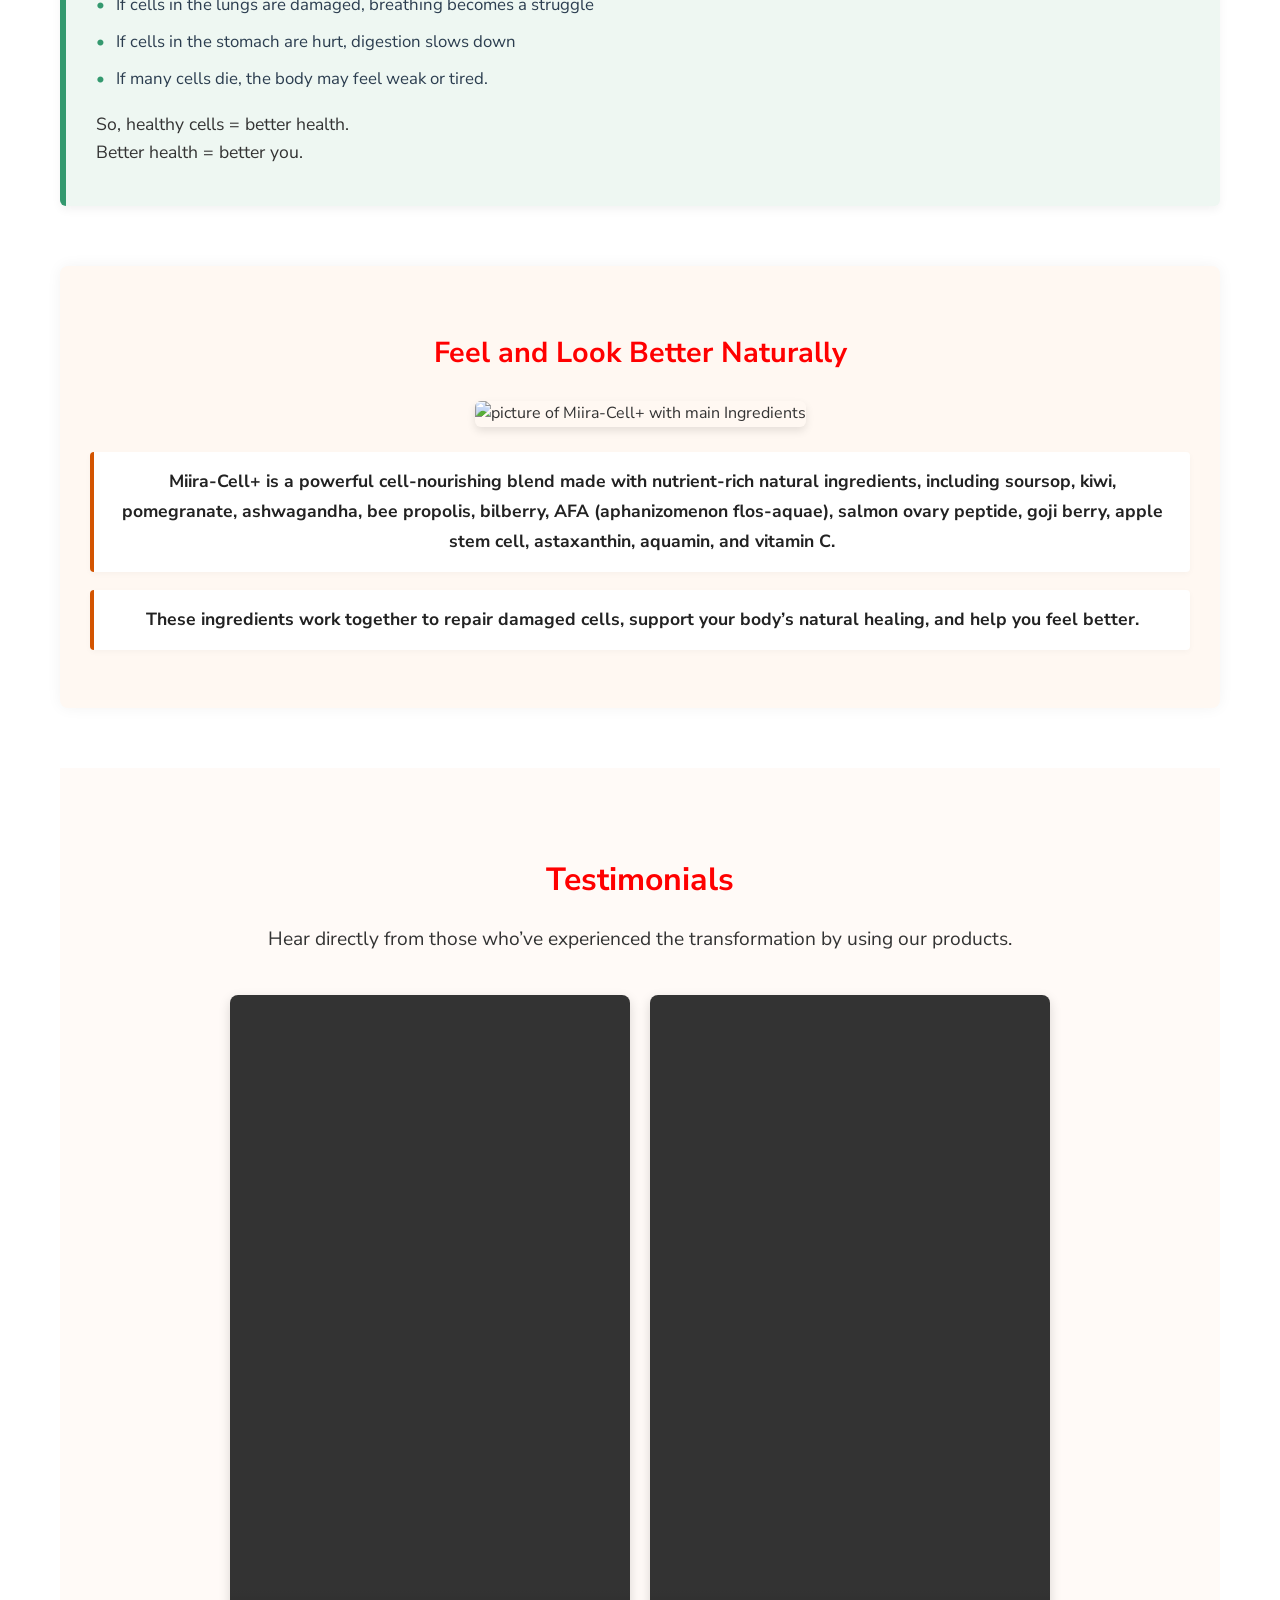
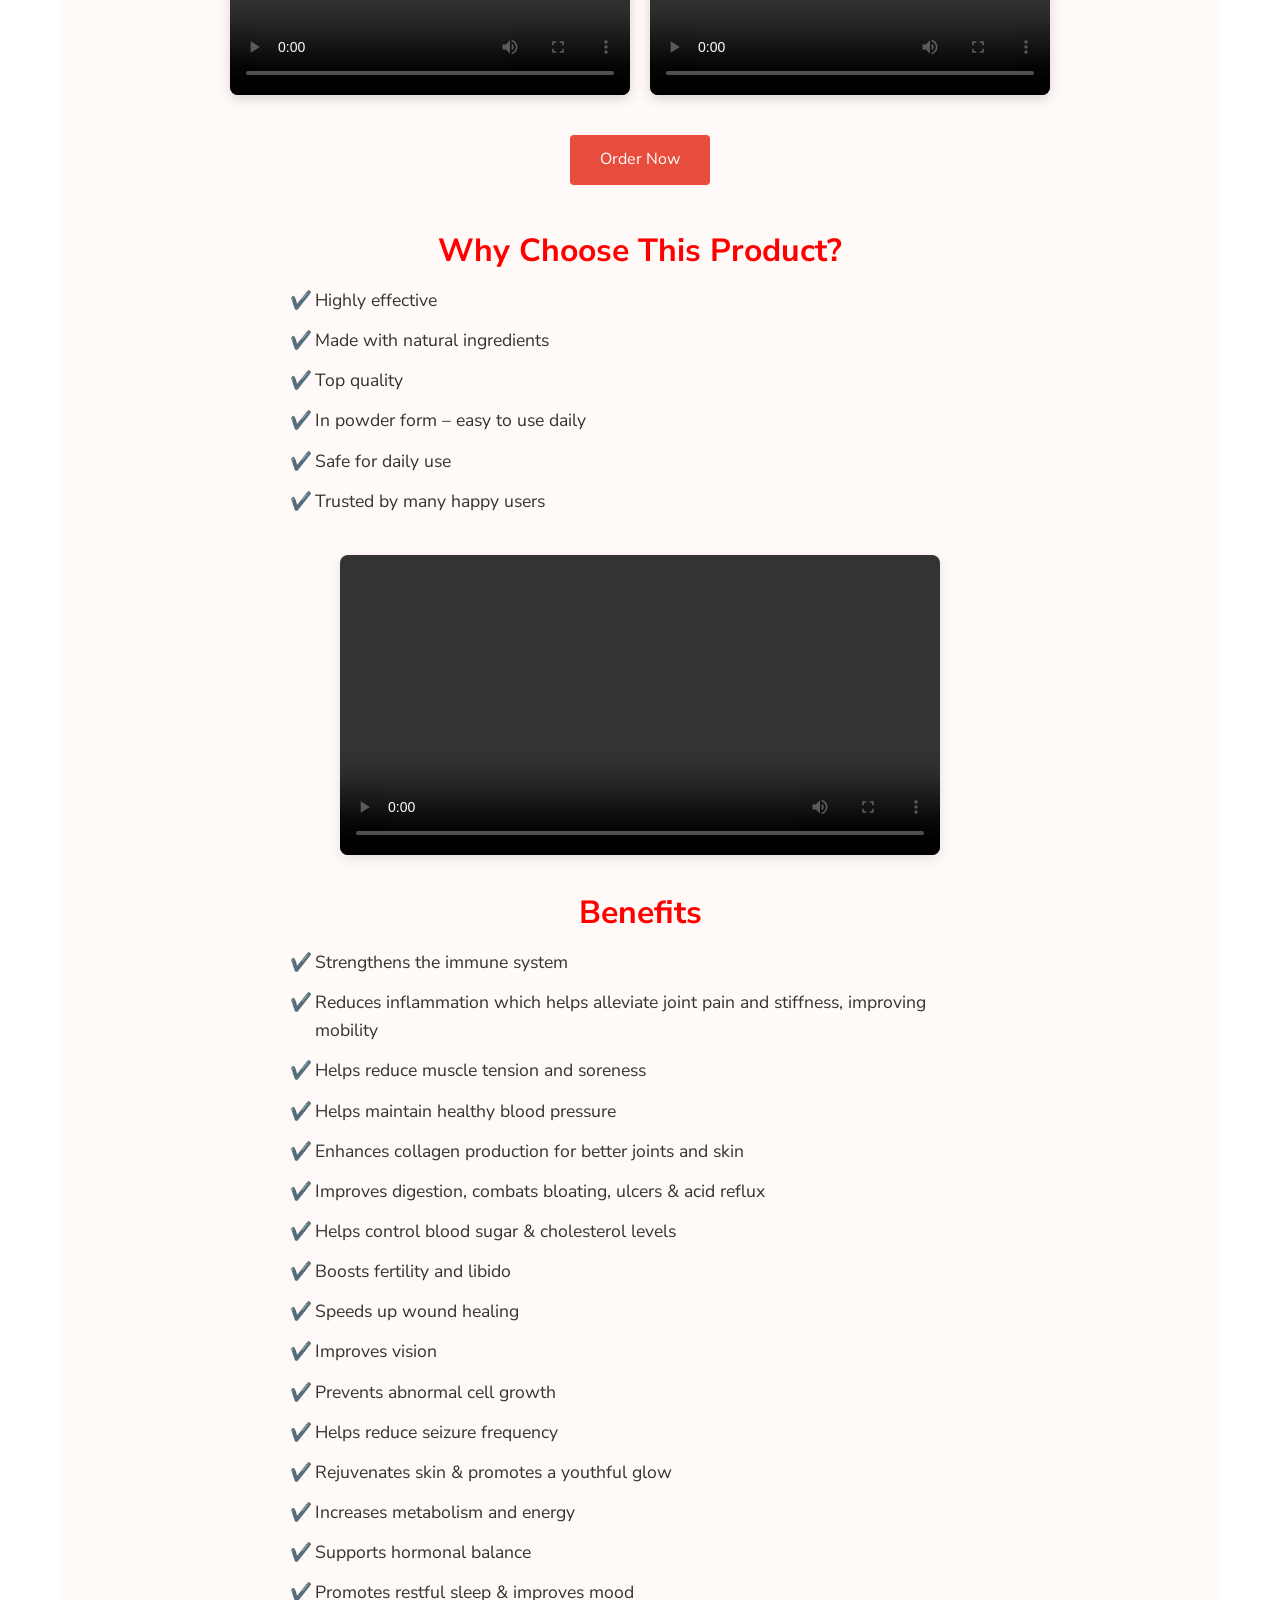
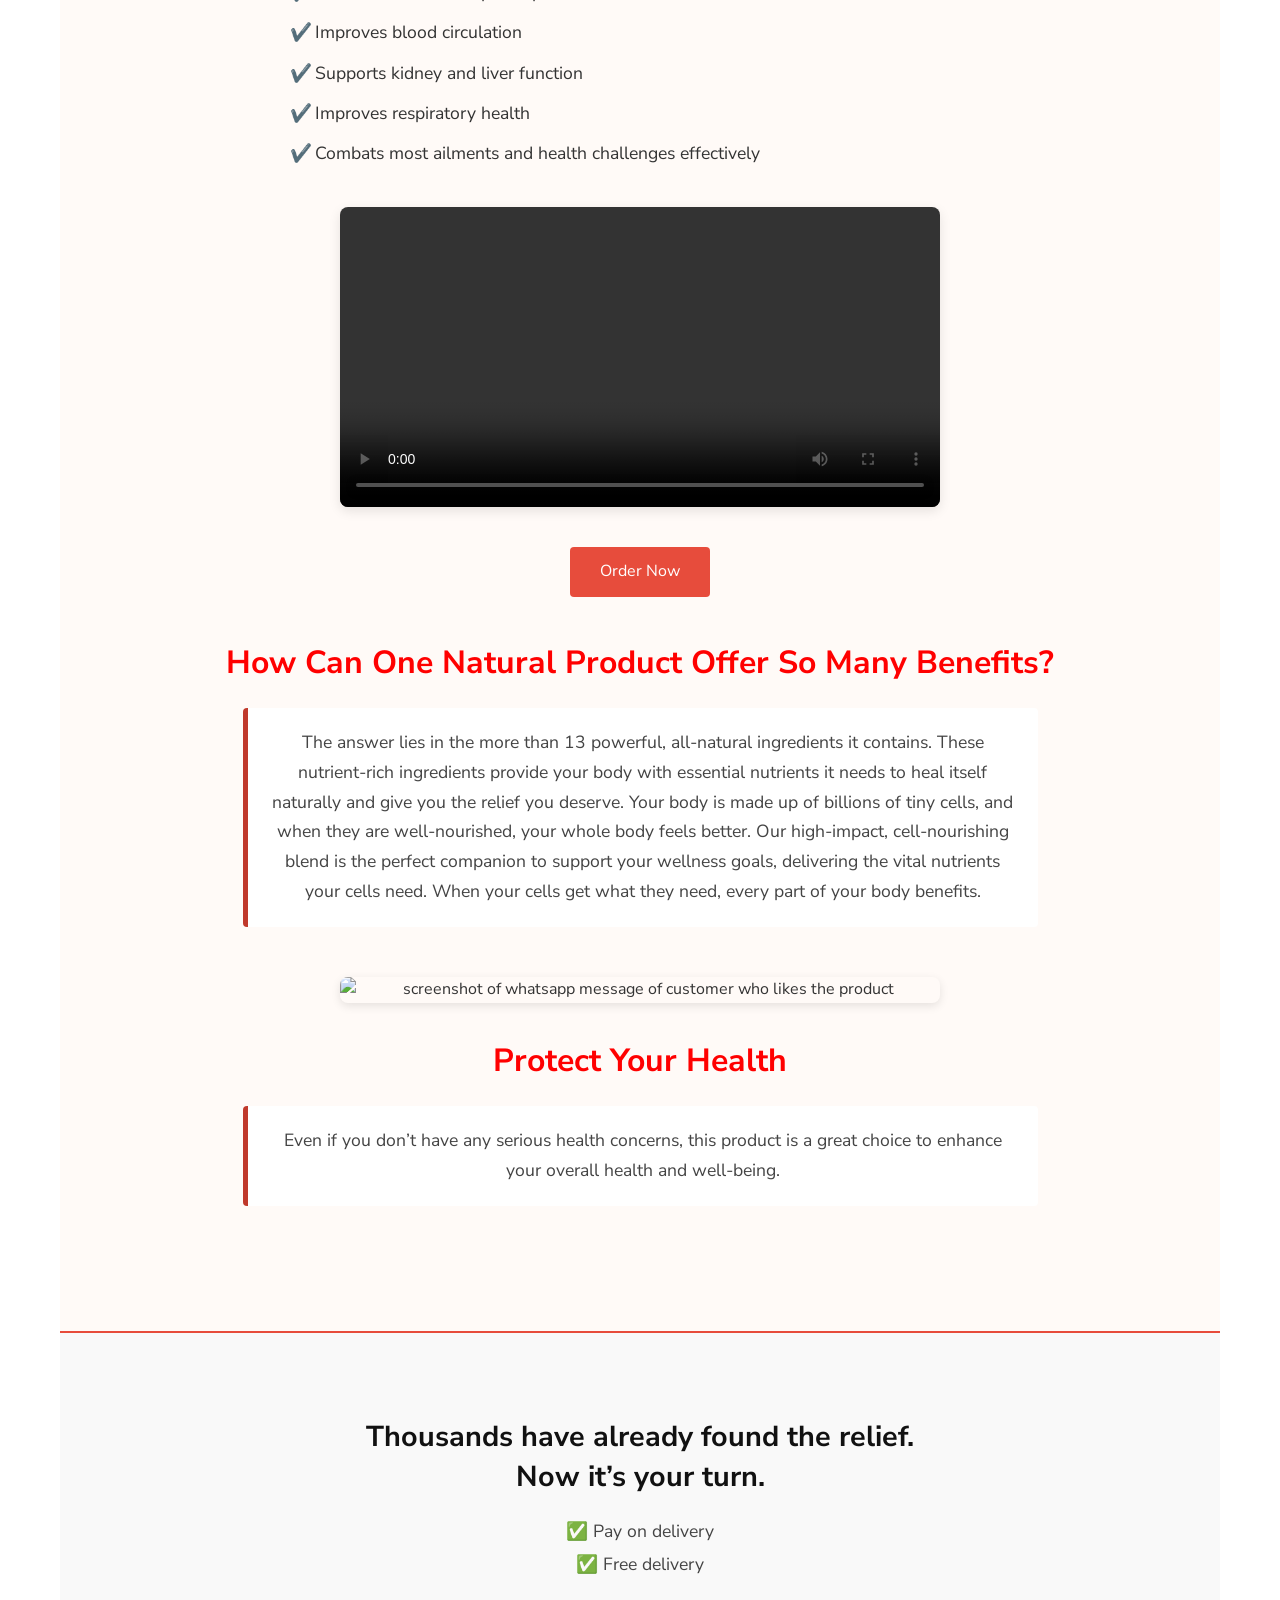
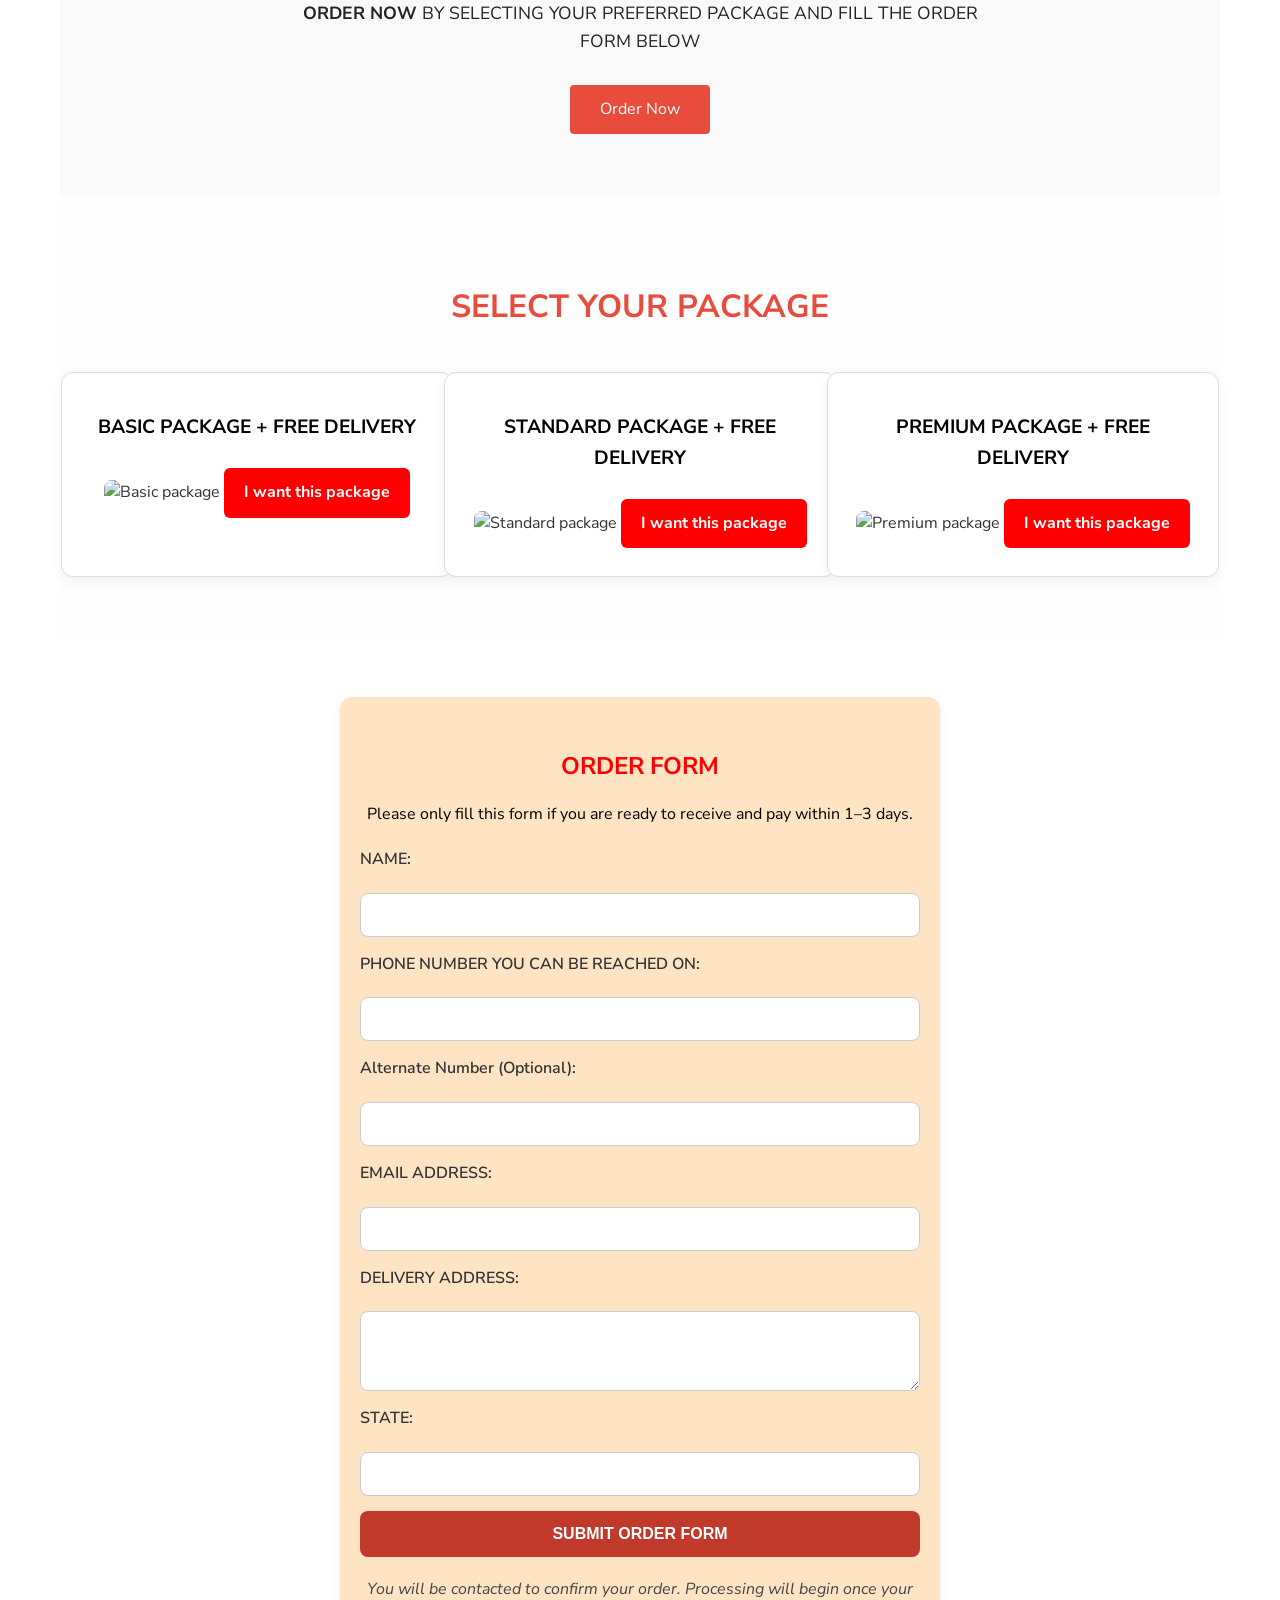
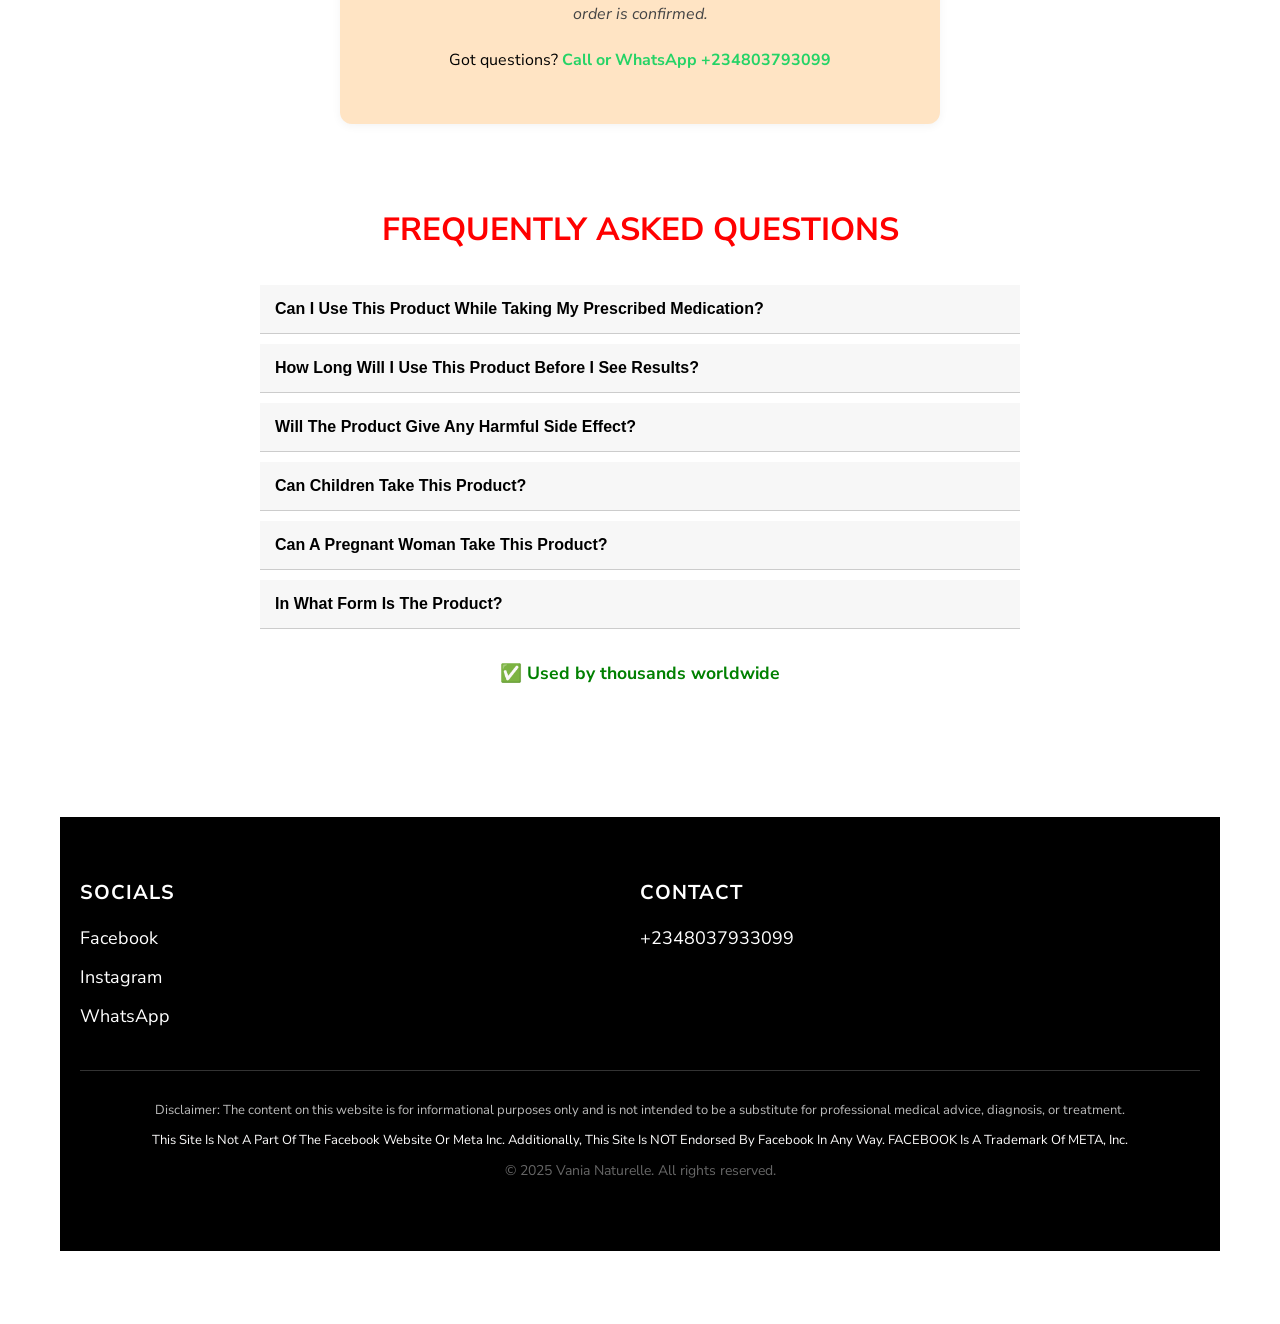
==== commit a58193fd: "Initial commit" ====
--- a/index.html
+++ b/index.html
@@ -3,50 +3,55 @@
 <head>
     <meta charset="UTF-8">
     <meta name="viewport" content="width=device-width, initial-scale=1.0">
-    <script src="https://code.jquery.com/jquery-3.6.4.min.js"></script> 
+    <!-- jQuery -->
+    <script src="https://code.jquery.com/jquery-3.6.4.min.js"></script>
+
+    <!-- Google Fonts -->
     <link href="https://fonts.googleapis.com/css2?family=Libre+Bodoni:ital,wght@1,500&family=Nunito+Sans:opsz,wght@6..12,300&display=swap" rel="stylesheet">
     <link href="https://fonts.googleapis.com/css2?family=Playfair+Display:ital,wght@1,600&display=swap" rel="stylesheet">
+
+    <!-- AOS Animation Library -->
+    <link href="https://unpkg.com/aos@2.3.1/dist/aos.css" rel="stylesheet">
+
+    <!-- Custom Stylesheet -->
     <link rel="stylesheet" href="styles.css">
 
 </head>
 <body>
-    <section>
-    <div class="navbar">
-        <div class="container">
-            <div class="nav-logo">
-                <a href="./index.html"><img src="https://res.cloudinary.com/dv4ejn3qv/image/upload/v1716316047/26871db0-9be3-4c35-81d6-f92b44cb186b_qs4czv.jpg" alt="Logo"></a>
-            </div>
-            <div class="brand">
-                Vania Naturelle Shop
-            </div>
-            <div class="toggle-menu">
-                <div class="hamburger-menu">
-                    <div class="bar"></div>
-                    <div class="bar"></div>
-                    <div class="bar"></div>
-                </div>
-            </div>
-            <ul class="nav-items">
-                <li><a href="./index.html" class="active">Home</a></li>
-                <li><a href="./about.html">About Us</a></li>
-                <li id="shop-all" class="dropdown">
-                    <a href="#products">Shop All Products <span class="arrow">&#9662;</span></a>
-                    <ul class="dropdown-menu">
-                        <li><a href="./products.html#product1-content">Miira-wedok</a></li>
-                        <li><a href="./products.html#product2-content">Miira-lanang</a></li>
-                        <li><a href="./products.html#product3-content">Miira-coffee</a></li>
-                        <li><a href="./products.html#product4-content">Miira-Cell+</a></li>                       
-                        <li><a href="./products.html#product5-content">Miira-tiara</a></li>
-                        <li><a href="./products.html#product6-content">Miira-curve</a></li>
-                        <li><a href="./products.html#product7-content">Miira-phyll</a></li>
-                    </ul>
-                </li>
-                <li><a href="#contact">Contact Us</a></li>
-                <li><a href="#order-form">Order Now</a></li>
-            </ul>
-        </div>
-    </div>
     
+    <div class="hero-section">
+  <div class="hero-overlay">    
+    <h1 class="typewriter">Welcome To A New Chapter Of Feeling Better!</h1>
+    <p class="scroll-down">Scroll down to continue ⬇️</p>
+  </div>
+</div>
+
+<section>
+    <div class="navbar" id="navbar">
+  <div class="container">
+    <div class="nav-logo" id="nav-logo">
+      <a href="./index.html"><img src="https://res.cloudinary.com/dv4ejn3qv/image/upload/v1716316047/26871db0-9be3-4c35-81d6-f92b44cb186b_qs4czv.jpg" alt="Logo"></a>
+    </div>
+    <div class="brand">
+      Vania Naturelle Shop
+    </div>
+    <div class="toggle-menu">
+      <div class="hamburger-menu">
+        <div class="bar"></div>
+        <div class="bar"></div>
+        <div class="bar"></div>
+      </div>
+    </div>
+    <ul class="nav-items">
+      <li><a href="./index.html" class="active">Home</a></li>
+      <li><a href="#miira-highlight-section">About Product</a></li>
+      <li><a href="#product-packages">Product Packages</a></li>
+      <li><a href="#contact">Contact Us</a></li>
+      <li><a href="#order-form" class="order-now-btn">Order Now</a></li>
+    </ul>
+  </div>
+</div>
+
     
     
     <div class="whatsapp-float">
@@ -54,348 +59,316 @@
             <img src="https://res.cloudinary.com/dv4ejn3qv/image/upload/v1707576024/Images/whatsapp-logo_ye3fx2.png" alt="WhatsApp Icon">
         </a>
     </div>
-    
+
+
     <div id="home">
     <div class="content1">
-        <h1>Welcome To A New Chapter Of Feeling Better!</h1>
-
-        <p>If you've been battling chronic pain, it's time to find the relief you deserve and experience a life where pain isn't in charge anymore. You can feel strong and full of life again.</p>
-        
-        <p>Whether you're dealing with migraine, menstrual cramps, muscle pain, back pain, ulcer pain, joint pain, knee pain, bone pain, arthritis, rheumatic pain, nerve pain, or any other form of inflammatory pain, our highly effective cell nutrition blend can help. It contains natural ingredients rich in antioxidants and anti-inflammatory properties.</p>
-        
-        <p>Our all-natural and high-quality cell nutrition blend, including Soursop, Kiwi, Pomegranate, Ashwagandha, Bee Propolis, Bilberry, AFA, Salmon Ovary Peptide, Goji Berry, Apple Stem Cell, Astaxanthin, Aquamin, Vitamin C, and Collagen, fights pain by reducing inflammation and improving blood flow.</p>
-        <h3>Beyond Pain Relief:</h3>
-
-           <p> While our cell nutrition blend helps to relieve chronic pain, it doesn't stop there. It also targets the main source of the pain.
-            
-            The natural ingredients in our product have vital nutrients that helps to repair damaged cells, regenerate new cells and protect healthy cells. This, in turn enhances the body's ability to repair itself and address the underlying source of the pain.
-            
-            So, you will experience a range of additional benefits while using the product.</p>
-            <div class="content1img">
-                <img src="https://res.cloudinary.com/dv4ejn3qv/image/upload/v1707576005/Images/product_img1_qkhubj.jpg" alt="product inage">
- </div>
-                <p> ✓ Purely Natural</p>
-                <p>✓ Approved and Certified </p>
-               <p> ✓ Easy To Use Daily</p>
-               <p> ✓ Enhances Your Body's Ability To Repair Itself</p>
-    <div class="key-benefits">
-        <h2>Unlock Your Peak Wellness with Our Revolutionary Cell Nutrition Blend</h2>
-               <h3>Key Benefits:</h3>
-               <!-- Add each benefit as a list item -->
-               <ul>
-                <li>Strengthened Immune System</li>
-                
-                <li> Pain and Inflammation Reduction</li>
-                    
-                    <li> Seizure Frequency Reduction</li>
-                    
-                    <li> Healthy Blood Pressure Maintenance</li>
-                    
-                    <li> Improved Digestion and Gastrointestinal Comfort</li>
-                    
-                    <li> Blood Sugar and Cholesterol Control</li>
-                    
-                    <li> Enhanced Libido and Fertility Boost</li>
-                    
-                    <li> Accelerated Wound Healing</li>
-                    
-                    <li> Vision Improvement</li>
-                    
-                    <li> Cancer Prevention</li>
-                    
-                    <li> Rejuvenated Skin and Anti-Aging Effects</li>
-                    
-                    <li> Increased Metabolism and Energy</li>
-                    
-                    <li> Neutralization of Free Radicals</li>
-                    
-                    <li> Sound Sleep and Improved Mental Health</li>
-                    
-                    <li> Brain Health Enhancement</li>
-                    
-                    <li> Improved Blood Circulation</li>
-                    
-                    <li> Ulcer Symptom Reduction</li>
-                    
-                    <li> Anxiety Reduction and Stable Mood</li>
-                    
-                    <li> Improved Kidney and Respiratory Health</li>
-                    
-                    <li> Enhanced Liver and Bone Health</li>
-            </ul>
-        </div>
-               <div class="ingredients-img">
-               <img src="https://res.cloudinary.com/dv4ejn3qv/image/upload/v1707576004/Images/mirecell_ingredients_mxqthg.jpg" alt="Miracell Ingredients">
-            </div>
-               
-            </div>
-            <div class="order2">
-                <a href="#order-form">
-                    <button>Order Now</button>
-                </a>
-                <hr>
-    </div>
-    <div class="testimonials">
-        <h1>Testimonials</h1>
-        <h3>Hear what some of our customers have to say about our products:</h3>
-        
-        <div class="testimonial-item">
-            <video src="https://res.cloudinary.com/dv4ejn3qv/video/upload/v1707576185/Images/Testimonial_video_1_acew00.mp4" controls></video>
-        </div>
+  <div class="wellness-questions">
+    <p>Are you struggling with a health problem that is making your life harder?</p>
+    <p>Do you wish you had more energy and felt better?</p>
+    <p>Are you looking for a natural way to improve your health and appearance?</p>
+    <p>Are you searching for a natural wellness solution that really works?</p>
+  </div>
+  <h2 class="wellness-answer">It's time to get the relief you deserve!</h2>
+
+<div class="cell-health-box">
+  <h3>Damaged Cells Means Poor Health</h3>
+  <p>When your cells are damaged, staying healthy becomes harder.</p>
+
+  <p>For example:</p>
+
+  <ul>
+    <li>If cells in the lungs are damaged, breathing becomes a struggle</li>
+    <li>If cells in the stomach are hurt, digestion slows down</li>
+    <li>If many cells die, the body may feel weak or tired.</li>
+  </ul>
+
+  <p>So, healthy cells = better health.<br>
+     Better health = better you.</p>
+</div>
+
+<div class="miira-highlight" id="miira-highlight-section">
+  <h2>Feel and Look Better Naturally</h2>
+
+  <div class="miira-image">
+    <img src="https://res.cloudinary.com/dv4ejn3qv/image/upload/v1750415768/Miracell_ingredients_egxaih.jpg" alt="picture of Miira-Cell+ with main Ingredients">
+  </div>
+
+  <p>Miira-Cell+ is a powerful cell-nourishing blend made with nutrient-rich natural ingredients, including soursop, kiwi, pomegranate, ashwagandha, bee propolis, bilberry, AFA (aphanizomenon flos-aquae), salmon ovary peptide, goji berry, apple stem cell, astaxanthin, aquamin, and vitamin C.</p>
+
+  <p>These ingredients work together to repair damaged cells, support your body’s natural healing, and help you feel better.</p>
+</div>
+
+<!-- Testimonials -->
+<section class="testimonials-section">
+  <h2 class="section-title">Testimonials</h2>
+  <p class="section-subtitle">Hear directly from those who’ve experienced the transformation by using our products.</p>
+
+  <div class="testimonial-pair">
+    <video src="https://res.cloudinary.com/dv4ejn3qv/video/upload/v1750416956/Vania_naturelle_website-testimonial_1_stafqe.mp4" controls></video>
+    <video src="https://res.cloudinary.com/dv4ejn3qv/video/upload/v1750416724/vania_naturelle_website-testimonial_2_po6esg.mp4" controls></video>
+  </div>
+
+  <div class="order-btn-wrapper">
+    <a href="#product-packages" class="cta-button">Order Now</a>
+  </div>
+
+  <h3 class="section-title">Why Choose This Product?</h3>
+  <ul class="why-choose">
+    <li>Highly effective</li>
+    <li>Made with natural ingredients</li>
+    <li>Top quality</li>
+    <li>In powder form – easy to use daily</li>
+    <li>Safe for daily use</li>
+    <li>Trusted by many happy users</li>
+  </ul>
+
+  <div class="testimonial-video">
+    <video src="https://res.cloudinary.com/dv4ejn3qv/video/upload/v1750416224/Vania_naturelle_website-testimonial_3_nnpcjq.mp4" controls></video>
+  </div>
+
+  <h3 class="section-title">Benefits</h3>
+  <ul class="benefits-list">
+    <li>Strengthens the immune system</li>
+    <li>Reduces inflammation which helps alleviate joint pain and stiffness, improving mobility</li>
+    <li>Helps reduce muscle tension and soreness</li>
+    <li>Helps maintain healthy blood pressure</li>
+    <li>Enhances collagen production for better joints and skin</li>
+    <li>Improves digestion, combats bloating, ulcers & acid reflux</li>
+    <li>Helps control blood sugar & cholesterol levels</li>
+    <li>Boosts fertility and libido</li>
+    <li>Speeds up wound healing</li>
+    <li>Improves vision</li>
+    <li>Prevents abnormal cell growth</li>
+    <li>Helps reduce seizure frequency</li>
+    <li>Rejuvenates skin & promotes a youthful glow</li>
+    <li>Increases metabolism and energy</li>
+    <li>Supports hormonal balance</li>
+    <li>Promotes restful sleep & improves mood</li>
+    <li>Improves blood circulation</li>
+    <li>Supports kidney and liver function</li>
+    <li>Improves respiratory health</li>
+    <li>Combats most ailments and health challenges effectively</li>
+  </ul>
+
+  <div class="testimonial-video">
+    <video src="https://res.cloudinary.com/dv4ejn3qv/video/upload/v1750416236/Vania_naturelle_website-testimonial_4_gn2sv0.mp4" controls></video>
+  </div>
+
+  <div class="order-btn-wrapper">
+    <a href="#product-packages" class="cta-button">Order Now</a>
+  </div>
+
+  <h3 class="section-title">How Can One Natural Product Offer So Many Benefits?</h3>
+  <p class="benefits-explanation">
+    The answer lies in the more than 13 powerful, all-natural ingredients it contains.
+
+    These nutrient-rich ingredients provide your body with essential nutrients it needs to heal itself naturally and give you the relief you deserve.
+
+    Your body is made up of billions of tiny cells, and when they are well-nourished, your whole body feels better.
+
+    Our high-impact, cell-nourishing blend is the perfect companion to support your wellness goals, delivering the vital nutrients your cells need. When your cells get what they need, every part of your body benefits.
+  </p>
+
+  <div class="testimonial-image">
+    <img src="https://res.cloudinary.com/dv4ejn3qv/image/upload/v1750415815/Vania_naturelle_website-testimonial_5_yuei4l.jpg" alt="screenshot of whatsapp message of customer who likes the product">
+  </div>
+
+  <h3 class="section-title">Protect Your Health</h3>
+  <p class="benefits-explanation">
+    Even if you don’t have any serious health concerns, this product is a great choice to enhance your overall health and well-being.
+  </p>
+
+  <div class="testimonial-gallery">
+    <img src="https://res.cloudinary.com/dv4ejn3qv/image/upload/v1750415830/Vania_naturelle_website-testimonial_6_uom4t9.jpg" alt="">
+    <img src="https://res.cloudinary.com/dv4ejn3qv/image/upload/v1750415837/Vania_naturelle_website-testimonial_7_llshyc.jpg" alt="">
+    <img src="https://res.cloudinary.com/dv4ejn3qv/image/upload/v1750415839/Vania_naturelle_website-testimonial_8_gwzhzj.jpg" alt="">
+    <img src="https://res.cloudinary.com/dv4ejn3qv/image/upload/v1750415847/Vania_naturelle_website-testimonial_9_pzue1z.jpg" alt="">
+    <img src="https://res.cloudinary.com/dv4ejn3qv/image/upload/v1750415849/Vania_naturelle_website-testimonial_10_dlgdlx.jpg" alt="">
+    <img src="https://res.cloudinary.com/dv4ejn3qv/image/upload/v1750415805/Vania_naturelle_website-testimonial_11_y4jvyu.jpg" alt="">
+    <img src="https://res.cloudinary.com/dv4ejn3qv/image/upload/v1750415811/Vania_naturelle_website-testimonial_15_sxdh0n.jpg" alt="">
+    <img src="https://res.cloudinary.com/dv4ejn3qv/image/upload/v1750415812/vania_naturelle_website-testimonial_16_h5dvw1.jpg" alt="">
+    <img src="https://res.cloudinary.com/dv4ejn3qv/image/upload/v1750415812/Vania_naturelle_website-testimonial_17_m4xxdq.jpg" alt="">
+    <img src="https://res.cloudinary.com/dv4ejn3qv/image/upload/v1750415812/Vania_naturelle_website-testimonial_18_fcj9ms.jpg" alt="">
+    <img src="https://res.cloudinary.com/dv4ejn3qv/image/upload/v1750415812/Vania_naturelle_website-testimonial_19_pxoz5x.jpg" alt="">
+    <img src="https://res.cloudinary.com/dv4ejn3qv/image/upload/v1750415813/vania_naturelle_website-testimonial_20_rmsx5n.jpg" alt="">
+  </div>
+</section>
+
+<section class="cta-final">
+  <div class="cta-final-inner">
+    <h2>Thousands have already found the relief.<br>Now it’s your turn.</h2>
+    <ul class="cta-benefits">
+      <li>✅ Pay on delivery</li>
+      <li>✅ Free delivery</li>
+    </ul>
+    <p class="cta-order-text">
+      <strong>ORDER NOW</strong> BY SELECTING YOUR PREFERRED PACKAGE AND FILL THE ORDER FORM BELOW
+    </p>
+    <a href="#product-packages" class="cta-button">Order Now</a>
+  </div>
+</section>
+
+
+<section id="product-packages" class="packages-gallery">
+  <h2 class="packages-heading">SELECT YOUR PACKAGE</h2>
+  
+  <div class="package-grid">
+    <!-- BASIC PACKAGE -->
+    <div class="package-card">
+      <h3>BASIC PACKAGE + FREE DELIVERY</h3>
+      <img src="https://res.cloudinary.com/dv4ejn3qv/image/upload/v1750415812/Vania_naturelle_website-product_package_1_mndnrm.jpg" alt="Basic package">
+        <a href="#order-form" class="select-package-btn">I want this package</a>
+    </div>
+
+    <!-- STANDARD PACKAGE -->
+    <div class="package-card">
+      <h3>STANDARD PACKAGE + FREE DELIVERY</h3>
+      <img src="https://res.cloudinary.com/dv4ejn3qv/image/upload/v1750415813/Vania_naturelle_website-product_package_2_zhtr1v.jpg" alt="Standard package">
+       <a href="#order-form" class="select-package-btn">I want this package</a>
+    </div>
+
+    <!-- PREMIUM PACKAGE -->
+    <div class="package-card">
+      <h3>PREMIUM PACKAGE + FREE DELIVERY</h3>
+      <img src="https://res.cloudinary.com/dv4ejn3qv/image/upload/v1750415833/Vania_naturelle_website-product_package_3_itxoks.jpg" alt="Premium package">
+        <a href="#order-form" class="select-package-btn">I want this package</a>
+    </div>
+  </div>
+</section>
+
+<section id="order-form" class="order-form-section">
+  <h2>ORDER FORM</h2>
+  <p>Please only fill this form if you are ready to receive and pay within 1–3 days.</p>
+
+  <form action="https://formsubmit.co/vanianaturalproducts@gmail.com" method="post">
+    <label for="name">NAME:</label>
+    <input type="text" id="name" name="name" required>
+
+    <label for="phone1">PHONE NUMBER YOU CAN BE REACHED ON:</label>
+    <input type="tel" id="phone1" name="phone1" required>
     
-        <div class="testimonial-item">
-            <img src="https://res.cloudinary.com/dv4ejn3qv/image/upload/v1707576007/Images/Testimonial_1_ckrcuv.jpg" alt="Testimonial 1">
-        </div>
-    
-        <div class="testimonial-item">
-            <img src="https://res.cloudinary.com/dv4ejn3qv/image/upload/v1707576023/Images/Testimonial_2_bh4kln.jpg" alt="Testimonial 2">
-        </div>
-    
-        <div class="testimonial-item">
-            <img src="https://res.cloudinary.com/dv4ejn3qv/image/upload/v1707576024/Images/Testimonial_3_wmjtic.jpg" alt="Testimonial 3">
-         </div>
-    
-        <div class="testimonial-item2">
-            <video src="https://res.cloudinary.com/dv4ejn3qv/video/upload/v1707576210/Images/Testimonial_Video_2_asrbzp.mp4" controls></video>
-         </div>
-    </div>
-    
-    
-</div>
-<div class="faq">
-    <h1>Frequently Asked Questions</h1>
-    <p><strong>Can I Use This Product While Taking My Prescribed Medication?</strong></p>
-    <p>Yes, you can. Ensure a space of at least 2-3 hours apart from when you take the product and your prescribed medication. Directions on how to use the product will be given to you when you complete the purchase.</p>
-
-    <p><strong>How Long Will I Use This Product Before I See Results?</strong></p>
-    <p>Some people start seeing significant positive changes from the first few sachets, while others will start seeing these changes at a later stage.</p>
-    <p><strong>FOR BEST RESULT, IT'S RECOMMENDED THAT YOU TAKE THE CELL NUTRITION BLEND FOR 90 DAYS!</strong></p>
-
-    <p><strong>Can Children Take This Product?</strong></p>
-    <p>Yes, there's a dosage for children.</p>
-
-    <p><strong>Can A Pregnant Woman Take This Product?</strong></p>
-    <p>No.</p>
-
-    <a href="#order-form">
-        <button>Order Now</button>
-    </a>
-    </div>
-    
-    <div class="form-video">
-        <video src="https://res.cloudinary.com/dv4ejn3qv/video/upload/v1707576130/Images/Order_video_z0s3rg.mp4" controls></video>
-    </div>
-    <div class="order-image">
-        <img src="https://res.cloudinary.com/dv4ejn3qv/image/upload/v1707576006/Images/Registered_x1b199.jpg" alt="">
-    </div>
-    <div id="order-form">
-        <h3>Place Your Order.</h3>
-        <p>You can place an order by filling the form or you can order via WhatsApp.</p>
-        <br>
-        <p>✓ Free delivery ✓ Payment on delivery</p>
-        <br>
-        <p><strong> PLEASE NOTE!!</strong></p>
-        <p>Only fill the form if you have the money to pay for the product and will be available to receive your product or you have somebody to pay and receive on your behalf.</p>
-        <br>
-        <p>Fields marked with * are required</p>
-        <form id="orderForm" action="https://formsubmit.co/evulinemichael@gmail.com" method="post">
-            <div class="form-row">
-                <label for="firstName">FIRST NAME:</label>
-                <input type="text" id="firstName" name="firstName" required>
-                <label for="lastName">LAST NAME:</label>
-                <input type="text" id="lastName" name="lastName" required>
-            </div>
-            <div class="form-row">
-                <label for="productName">PRODUCT NAME*:</label>
-                <input type="text" id="productName" name="productName" list="productList" required>
-                <datalist id="productList">
-                    <option value="Miira-Wedok - Healthy Black Coffee For Women">
-                    <option value="Miira-Lanang - Healthy Black Coffee For Men">
-                    <option value="Miira-Coffee - Healthy Premix Coffee">
-                    <option value="Miira-Cell+ - Cell Nutrition Blend">
-                    <option value="Miira-tiara - Skincare Drink">
-                    <option value="Miira-Curve - Get Fit Easier">
-                    <option value="Miira-Phyll- Healthy Detox Drink">
-                </datalist>
-            </div>
-            <div class="form-row">
-                <label for="whatsappNumber">WHATSAPP NUMBER*:</label>
-                <input type="tel" id="whatsappNumber" name="whatsappNumber" required>
-                <label for="alternativePhone">ALTERNATIVE PHONE NO*:</label>
-                <input type="tel" id="alternativePhone" name="alternativePhone" required>
-            </div>
-            <div class="form-row">
-                <label for="email">EMAIL ADDRESS*:</label>
-                <input type="email" id="email" name="email" required>
-            </div>
-            <div class="form-row">
-                <label for="deliveryAddress">DETAILED DELIVERY ADDRESS*:</label>
-                <textarea id="deliveryAddress" name="deliveryAddress" rows="4" required></textarea>
-            </div>
-            <div class="form-row">
-                <label for="state">STATE*:</label>
-                <input type="text" id="state" name="state" list="stateOptions" required>
-                <datalist id="stateOptions">
-                    <!-- List of states here -->
-                    <option value="Adamawa">Adamawa</option>
-                    <option value="Akwa Ibom">Akwa Ibom</option>
-                    <option value="Anambra">Anambra</option>
-                    <option value="Bauchi">Bauchi</option>
-                    <option value="Bayelsa">Bayelsa</option>
-                    <option value="Benue">Benue</option>
-                    <option value="Borno">Borno</option>
-                    <option value="Cross River">Cross River</option>
-                    <option value="Delta">Delta</option>
-                    <option value="Ebonyi">Ebonyi</option>
-                    <option value="Edo">Edo</option>
-                    <option value="Ekiti">Ekiti</option>
-                    <option value="Enugu">Enugu</option>
-                    <option value="Gombe">Gombe</option>
-                    <option value="Imo">Imo</option>
-                    <option value="Jigawa">Jigawa</option>
-                    <option value="Kaduna">Kaduna</option>
-                    <option value="Kano">Kano</option>
-                    <option value="Katsina">Katsina</option>
-                    <option value="Kebbi">Kebbi</option>
-                    <option value="Kogi">Kogi</option>
-                    <option value="Kwara">Kwara</option>
-                    <option value="Lagos">Lagos</option>
-                    <option value="Nasarawa">Nasarawa</option>
-                    <option value="Niger">Niger</option>
-                    <option value="Ogun">Ogun</option>
-                    <option value="Ondo">Ondo</option>
-                    <option value="Osun">Osun</option>
-                    <option value="Oyo">Oyo</option>
-                    <option value="Plateau">Plateau</option>
-                    <option value="Rivers">Rivers</option>
-                    <option value="Sokoto">Sokoto</option>
-                    <option value="Taraba">Taraba</option>
-                    <option value="Yobe">Yobe</option>
-                    <option value="Zamfara">Zamfara</option>
-                    <option value="Federal Capital Territory">Federal Capital Territory (FCT)</option>
-                </datalist>
-            </div>
-            <div class="form-row">
-                <label for="city">CITY*:</label>
-                <input type="text" id="city" name="city" required>
-            </div>
-            <div class="form-row">
-                <label for="numberOfPackets">HOW MANY PACKETS DO YOU WANT?</label>
-                <input type="text" id="numberOfPackets" name="numberOfPackets" list="packetOptions" required>
-                <datalist id="packetOptions">
-                    <option value="1 Packet: ₦65,000">
-                    <option value="2 Packets: ₦115,000">
-                    <option value="3 Packets: ₦165,000">
-                </datalist>
-                <input type="text" id="numberOfPacketsOther" name="numberOfPacketsOther" placeholder="Enter other quantity">
-            </div>
-            <br>
-            <p>How We Work:</p>
-            <p>• You will be called or contacted via whatsapp to confirm your order.</p>
-            <p>• Your order will be processed.</p>
-            <p>• You will receive your order within 2 - 7 working days.</p>
-            <p>To order via whatsapp, click on the button below and send your first and last name, e-mail address, alternative phone number, delivery address and how many packets you want.</p>
-            <p>Still Got Questions?</p>
-            <p>Call or send a whatsapp message to 08037933099</p>
-            <button type="submit" class="order-button">Submit Order</button>
-        </form>
-    </div>
-
-
-<div id="products">
-    <h1>Shop All Products</h1>
-    <div class="container1">
-        <!-- Product 1 -->
-<div class="product-box" onclick="location.href='./products.html#product1-content';" style="cursor:pointer;">
-<img src="https://res.cloudinary.com/dv4ejn3qv/image/upload/v1707576004/Images/Product1-black_coffee_z7mkly.jpg" alt="Miira-wedok Healthy Black Coffee for women">
-<p><strong>Miira-wedok</strong></p>
-    <p> Healthy Black Coffee for women</p>
-<a href="#order-form"><button>Order Now</button></a>
-</div>
-
-<!-- Product 2 -->
-<div class="product-box" onclick="location.href='./products.html#product2-content';" style="cursor:pointer;">
-<img src="https://res.cloudinary.com/dv4ejn3qv/image/upload/v1707576004/Images/Product2-men_s_coffee_utjw1b.jpg" alt="Miira-lanang healthy black coffee for men">
-<p><strong>Miira-lanang</strong></p> 
-    <p>Healthy black coffee for men</p>
-<a href=" #order-form"><button>Order Now</button></a>
-</div>
-
-<!-- Product 3 -->
-<div class="product-box" onclick="location.href='./products.html#product3-content';" style="cursor:pointer;">
-<img src="https://res.cloudinary.com/dv4ejn3qv/image/upload/v1707576006/Images/product3-premix_coffee_svimby.jpg" alt="Miira-coffee healthy premix coffee">
-<p><strong>Miira-coffee</strong></p> 
-    <p>Healthy premix coffee</p>
-<a href="#order-form"><button>Order Now</button></a>
-</div>
-
-<!-- Product 4 -->
-<div class="product-box" onclick="location.href='./products.html#product4-content';" style="cursor:pointer;">
-<img src="https://res.cloudinary.com/dv4ejn3qv/image/upload/v1707576005/Images/Product4-cellnutrition_sacxfu.jpg" alt="miira-cell+ -cell nutritional blend">
-<p><strong>Miira-cell+</strong></p> 
-    <p>Cell nutritional blend</p>
-<a href="#order-form"><button>Order Now</button></a>
-</div>
-
-<!-- Product 5 -->
-<div class="product-box" onclick="location.href='./products.html#product5-content';" style="cursor:pointer;">
-<img src="https://res.cloudinary.com/dv4ejn3qv/image/upload/v1707576005/Images/Product5-tiara_osx4zw.jpg" alt="miira-tiara- skincare drink">
-<p><strong>Miira-tiara</strong></p> 
-    <p>Skincare drink</p>
-<a href="#order-form"><button>Order Now</button></a>
-</div>
-
-<!-- Product 6 -->
-<div class="product-box" onclick="location.href='./products.html#product6-content';" style="cursor:pointer;">
-<img src="https://res.cloudinary.com/dv4ejn3qv/image/upload/v1707576006/Images/Product6-weightloss_jydido.jpg" alt="miira-curve- get fit easier">
-<p><strong>Miira-curve</strong></p> 
-    <p>Get fit easier</p>
-<a href=" #order-form"><button>Order Now</button></a>
-</div>
-
-<!-- Product 7 -->
-<div class="product-box" onclick="location.href='./products.html#product7-content';" style="cursor:pointer;">
-<img src="https://res.cloudinary.com/dv4ejn3qv/image/upload/v1716205875/mira-phyll_rglj9x.jpg" alt="miira-phyll- healthy detox drink">
-<p><strong>Miira-phyll</strong></p> 
-    <p>Healthy detox drink</p>
-<a href="#order-form"><button>Order Now</button></a>
-</div>
-
-</div>
-    
-    
-    
-    <div id="contact">
-        <div></div>
-        <h1>Contact Us</h1>
-        <div class="phone-logo">
-            <img src="https://res.cloudinary.com/dv4ejn3qv/image/upload/v1707576005/Images/phone-logo_xhokpb.png" alt="Phone Logo">
-            <span>(+234)8037933099</span>
-        </div>
-    </div>
-    
-    <footer>
-        <div class="get-in-touch">Get in Touch</div>
-        <ul class="social-icons">
-            <li><a href="https://instagram.com/vanianaturelle" target="_blank"><img src="https://res.cloudinary.com/dv4ejn3qv/image/upload/v1707576004/Images/instagram-icon_lswoau.png" alt="Instagram"></a></li>
-            <li><a href="vanianaturalproducts@gmail.com" target="_blank"><img src="https://res.cloudinary.com/dv4ejn3qv/image/upload/v1707576006/Images/gmail-logo_uoxdnn.png" alt="gmail"></a></li>
-            <li><a href="https://www.facebook.com/vaniaonlinestore" target="_blank"><img src="https://res.cloudinary.com/dv4ejn3qv/image/upload/v1707576003/Images/facebook-icon_onhlbl.png" alt="Facebook"></a></li>
-        </ul>    
-        <ul class="footer-nav">
-            <li><a href="./index.html" class="active">Home</a></li>
-            <li><a href="./about.html">About Us</a></li>
-            <li><a href="#products">Shop All Products</a></li>
-            <li><a href="#contact">Contact Us</a></li>
-            <li><a href="#order-form">Order Now</a></li>
-        </ul>
-        <p>&copy; 2024 Vania Naturelle. All rights reserved.</p>
-    </footer>
+    <label for="phone2">Alternate Number (Optional):</label>
+    <input type="tel" id="phone2" name="phone2">
+
+    <label for="email">EMAIL ADDRESS:</label>
+    <input type="email" id="email" name="email" required>
+
+    <label for="address">DELIVERY ADDRESS:</label>
+    <textarea id="address" name="address" rows="3" required></textarea>
+
+    <label for="state">STATE:</label>
+    <input type="text" id="state" name="state" required>
+
+    <button type="submit">SUBMIT ORDER FORM</button>
+  </form>
+
+  <p class="confirm-note">You will be contacted to confirm your order. Processing will begin once your order is confirmed.</p>
+
+  <p class="whatsapp-contact">
+    Got questions?  
+    <a href="https://wa.me/234803793099" target="_blank" class="whatsapp-link">Call or WhatsApp +234803793099</a>
+  </p>
+</section>
+
+<section id="faq" class="faq-section">
+  <h2>FREQUENTLY ASKED QUESTIONS</h2>
+
+  <div class="accordion">
+    <div class="accordion-item">
+      <button class="accordion-button">Can I Use This Product While Taking My Prescribed Medication?</button>
+      <div class="accordion-content">
+        <p>Yes you can.</p>
+        <p>You simply need to make sure you're taking them at different times. Allow at least 2 to 3 hours between taking the product and your prescribed medication.</p>
+        <p>Direction on how to use the product will be given to you when you complete purchase.</p>
+        <p>Also, there will be a routine check to monitor the progress of customers who have purchased the products.</p>
+      </div>
+    </div>
+
+    <div class="accordion-item">
+      <button class="accordion-button">How Long Will I Use This Product Before I See Results?</button>
+      <div class="accordion-content">
+        <p>Some people start seeing significant positive changes from the first few sachets, while others will start seeing these changes at a later stage.</p>
+      </div>
+    </div>
+
+    <div class="accordion-item">
+      <button class="accordion-button">Will The Product Give Any Harmful Side Effect?</button>
+      <div class="accordion-content">
+        <p>No. The product is made with natural ingredients so there will be no harmful side effects.</p>
+      </div>
+    </div>
+
+    <div class="accordion-item">
+      <button class="accordion-button">Can Children Take This Product?</button>
+      <div class="accordion-content">
+        <p>Yes, there's a dosage for children.</p>
+      </div>
+    </div>
+
+    <div class="accordion-item">
+      <button class="accordion-button">Can A Pregnant Woman Take This Product?</button>
+      <div class="accordion-content">
+        <p>It is not recommended for pregnant women.</p>
+      </div>
+    </div>
+
+    <div class="accordion-item">
+      <button class="accordion-button">In What Form Is The Product?</button>
+      <div class="accordion-content">
+        <p>The product is in powder form, making it easy to use daily. Each packet contains 24 small sachets.</p>
+      </div>
+    </div>
+  </div>
+
+  <p class="faq-credibility">✅ Used by thousands worldwide</p>
+</section>
+
+
+<div id="contact">
+<footer class="site-footer">
+  <div class="footer-content">
+    <div class="footer-socials">
+      <h3>SOCIALS</h3>
+      <ul>
+        <li><a href="https://www.facebook.com/share/19qhccVWGr/" target="_blank">Facebook</a></li>
+        <li><a href="https://www.instagram.com/vanianaturelle?igsh=MWZrd3drYTk3Mmg5dA==" target="_blank">Instagram</a></li>
+        <li><a href="https://wa.me/2348037933099" target="_blank">WhatsApp</a></li>
+      </ul>
+    </div>
+    <div class="footer-contact">
+      <h3>CONTACT</h3>
+      <p>+2348037933099</p>
+    </div>
+  </div>
+  <div class="footer-bottom">
+  <p class="disclaimer">
+    Disclaimer: The content on this website is for informational purposes only and is not intended to be a substitute for professional medical advice, diagnosis, or treatment.
+  </p>
+  <p class="facebook-notice">
+    This Site Is Not A Part Of The Facebook Website Or Meta Inc. Additionally, This Site Is NOT Endorsed By Facebook In Any Way. FACEBOOK Is A Trademark Of META, Inc.
+  </p>
+  <p class="copyright">
+    &copy; 2025 Vania Naturelle. All rights reserved.
+  </p>
+</div>
+</footer>
+</div>
 </section>    
+<!-- External JavaScript Libraries -->
 <script src="https://cdnjs.cloudflare.com/ajax/libs/popper.js/1.16.0/umd/popper.min.js"></script>
 <script src="https://cdnjs.cloudflare.com/ajax/libs/gsap/3.9.1/gsap.min.js"></script>
 <script src="https://maxcdn.bootstrapcdn.com/bootstrap/4.5.2/js/bootstrap.min.js"></script>
-  <script src="file.js"></script>
-  <script src="index.js"></script>
-  <script src="formHandler.js"></script>
+<script src="https://unpkg.com/aos@2.3.1/dist/aos.js"></script>
+
+<!-- Custom JavaScript Files -->
+<script src="file.js"></script>
+<script src="index.js"></script>
+<script src="formHandler.js"></script>
+
+<script>
+    // Initialize AOS
+    AOS.init();
+</script>
 </body>
 </html>
--- a/styles.css
+++ b/styles.css
@@ -35,17 +35,6 @@
     max-width: 300px;
     margin: 0 auto;
     padding: 20px;
-}
-
-h1 {
-    font-size: 2.5rem;
-    color: #007BFF;
-    margin-bottom: 20px;
-}
-
-p {
-    font-size: 1.1rem;
-    margin-bottom: 15px;
 }
 
 /* Navbar Styles */
@@ -266,6 +255,32 @@
     color: #db33c2;
 }
 
+/* Make navbar transparent by default */
+.navbar {
+    background-color: transparent;
+    box-shadow: none;
+    transition: background-color 0.4s ease, box-shadow 0.4s ease;
+}
+
+/* When page scrolls down */
+.navbar.scrolled {
+    background-color: #000; /* Solid black navbar */
+    box-shadow: 0 2px 6px rgba(0, 0, 0, 0.2);
+}
+
+/* Logo transition */
+#nav-logo img {
+    transition: transform 0.3s ease, opacity 0.3s ease;
+    opacity: 0.8;
+    transform: scale(0.95);
+}
+
+/* Logo returns to normal when navbar is solid */
+.navbar.scrolled #nav-logo img {
+    opacity: 1;
+    transform: scale(1);
+}
+
 
 
 /* WhatsApp floating button */
@@ -288,114 +303,22 @@
     transform: scale(1.1);
 }
 
-
-
-
-
-/* Additional Styles for Content Section */
-.content1 {
-    max-width: 800px;
-    margin: 200px auto 40px; /* Adjust margin to provide more space below the fixed navbar */
-    text-align: justify; /* Justify text for better readability */
-}
-
-.content1 h1 {
-    font-size: 2.5rem;
-    color: #000000;
-    margin-bottom: 20px;
-}
-.content1 h2{
-    color: red;
-}
-.content1 p {
-    font-size: 1.1rem;
-    margin-bottom: 15px;
-}
-.content1img{
-    text-align: center;
-    padding: 50px;
-}
-.content1 img{
-    width: 550px;
-    }
-    .content1 button{
-        background-color: #e74c3c;
-        color: white;
-        padding: 10px 20px;
-        border: none;
-        text-align: center;
-        text-decoration: none;
-        font-size: 16px;
-        cursor: pointer;
-        border-radius: 4px;
-        transition: background-color 0.3s ease;
-    }
-    .content1 button:hover {
-        background-color: #c0392b;
-    }
-    .order2{
-        text-align: center;
-    }
-/* Key Benefits */
-.key-benefits{
-    max-width: 800px;
-    margin: 20px auto;
-    padding: 20px;
-    background-color: #FAF6F0;
-    color: #000000;
-    border-radius: 8px;
-    box-shadow: 0 0 10px rgba(0, 0, 0, 0.1);
-}
-.key-benefits h2{
-    color: #000000;
-    text-align: center;
-}
-/* Ingredients Image */
-.ingredients-img{
-    text-align: center;
-    padding: 50px;
-}
-.ingredients-img img{
-    width: 550px;
-    height: 600px;
-}
-/* Testimonials */
-.testimonials {
-    text-align: center;
-    margin: 20px; /* Add margin for spacing */
-    color: #000000;
-}
-
-.testimonial-item {
-    display: inline-block;
-    margin: 20px;
-    text-align: center; /* Center-align images */
-}
-
-.testimonial-item img {
-    max-width: 50%; /* Ensure images don't exceed their container */
-    border-radius: 8px; /* Optional: Add border-radius for rounded corners */
-    box-shadow: 0 0 10px rgba(0, 0, 0, 0.1); /* Optional: Add box-shadow for a subtle effect */
-}
-.testimonials video{
-    max-width: 50%;
-}
-
 /* Apply scroll-margin-top to the sections that correspond to nav items */
 
-#about,
+#miira-highlight-section{
+    scroll-margin-top: 120px; /* Adjust this value based on your design and preferences */
+}
 #contact {
     scroll-margin-top: 90px; /* Adjust this value based on your design and preferences */
 }
 #home{
     scroll-margin-top: 250px; /* Adjust this value based on your design and preferences */
 }
-#products{
+#product-packages{
     scroll-margin-top: 100px; /* Adjust this value based on your design and preferences */
 }
 #order-form{
-    scroll-margin-top: 190px; /* Adjust this value based on your design and preferences */
-
+    scroll-margin-top: 140px; /* Adjust this value based on your design and preferences */
 }
 /* Styles for mobile devices */
 @media (max-width: 768px) {
@@ -414,763 +337,710 @@
     }
 }
 
-/* CSS for mobile view */
-@media screen and (max-width: 600px) {
-    .content1 {
-        padding: 20px;
-    }
-    .content1 h1 {
-        font-size: 24px;
-    }
-    .content1 p {
-        font-size: 16px;
-    }
-    .key-benefits {
-        padding: 20px;
-    }
-    .key-benefits h2 {
-        font-size: 20px;
-    }
-    .key-benefits h3 {
-        font-size: 18px;
-    }
-    .key-benefits ul {
-        padding-left: 20px;
-    }
-    .key-benefits ul li {
-        font-size: 14px;
-    }
-    .order2 {
-        text-align: center;
-        margin-top: 20px;
-    }
-    .order2 button {
-        font-size: 16px;
-        padding: 10px 20px;
-    }
-    .testimonials h1 {
-        font-size: 24px;
-        text-align: center;
-        margin-top: 20px;
-    }
-    .testimonials h3 {
-        font-size: 18px;
-        text-align: center;
-    }
-    .testimonial-item {
-        margin-bottom: 20px;
-    }
-    #home img, video{
-            max-width: 100%;
-            height: auto;
-            display: block;
-            margin-left: auto;
-            margin-right: auto;
-    }
-    
-}
-
+
+/* For the opening image */
+.hero-section {
+    height: 100vh;
+    background: url('https://res.cloudinary.com/dv4ejn3qv/image/upload/v1750415779/Picture_of_Happy_Person_p8vagx.jpg') no-repeat center center/cover;
+    position: relative;
+    display: flex;
+    align-items: center;
+    justify-content: center;
+    text-align: center;
+    padding-top: 60px; /* Push content below navbar */
+}
+
+.hero-overlay {
+    background-color: rgba(0, 0, 0, 0.5); /* dark overlay */
+    padding: 40px;
+    border-radius: 10px;
+}
+
+.hero-section h1.typewriter {
+    color: #fff;
+    font-size: 2.5rem;
+    white-space: nowrap;
+    overflow: hidden;
+    border-right: 2px solid #fff;
+    width: 0;
+    animation: typing 4s steps(40, end) forwards, blink 0.75s step-end infinite;
+}
+
+@keyframes typing {
+    to {
+        width: 100%;
+    }
+}
+
+@keyframes blink {
+    50% {
+        border-color: transparent;
+    }
+}
+
+.scroll-down {
+    color: #fff;
+    margin-top: 20px;
+    font-size: 1.2rem;
+    animation: bounce 2s infinite;
+}
+
+@keyframes bounce {
+    0%, 100% {
+        transform: translateY(0);
+    }
+    50% {
+        transform: translateY(10px);
+    }
+}
+
+/* Fade-in content on scroll */
+.content1 {
+    opacity: 0;
+    transform: translateY(50px);
+    transition: opacity 1s ease-out, transform 1s ease-out;
+}
+
+.content1.visible {
+    opacity: 1;
+    transform: translateY(0);
+}
+@media (max-width: 768px) {
+  .hero-section h1.typewriter {
+    font-size: 1.5rem;
+    white-space: normal;
+    width: 100%;
+    animation: none;
+    border-right: none;
+  }
+
+  .scroll-down {
+    font-size: 1rem;
+  }
+
+  .hero-overlay {
+    padding: 20px;
+  }
+}
+
+/* Wellness Questions */
+.wellness-questions p {
+  font-size: 1.2rem;
+  margin-bottom: 15px;
+  color: #333;
+  font-weight: 500;
+  position: relative;
+  padding-left: 25px;
+}
+
+.wellness-questions p::before {
+  content: '✔';
+  position: absolute;
+  left: 0;
+  top: 0;
+  color: #347433; /* soft red or coral checkmark */
+  font-size: 1.1rem;
+  line-height: 1.4;
+}
+
+/* Wellness Answers */
+.wellness-answer {
+  background-color: #fdf2f2;
+  border-left: 5px solid #e74c3c;
+  padding: 15px 20px;
+  font-size: 1.3rem;
+  font-weight: bold;
+  color: #c0392b;
+  margin-top: 30px;
+  border-radius: 4px;
+  text-align: center;
+}
+
+/* Cell Health Section */
+.cell-health-box {
+  background-color: #eef7f2;
+  border-left: 6px solid #34996f;
+  padding: 25px 30px;
+  margin-top: 60px;
+  border-radius: 6px;
+  box-shadow: 0 4px 10px rgba(0, 0, 0, 0.05);
+}
+
+.cell-health-box h3 {
+  font-size: 1.6rem;
+  margin-bottom: 15px;
+  color: #247c60;
+}
+
+.cell-health-box p {
+  font-size: 1.1rem;
+  color: #333;
+  margin-bottom: 15px;
+  line-height: 1.6;
+}
+
+.cell-health-box ul {
+  list-style: none;
+  padding-left: 0;
+  margin-bottom: 15px;
+}
+
+.cell-health-box li {
+  font-size: 1.05rem;
+  color: #2c3e50;
+  margin-bottom: 10px;
+  position: relative;
+  padding-left: 20px;
+}
+
+.cell-health-box li::before {
+  content: "•";
+  position: absolute;
+  left: 0;
+  color: #34996f;
+  font-weight: bold;
+}
+
+/* Miracell+ Ingredients */
+.miira-highlight {
+  background-color: #fff8f2;
+  padding: 40px 30px;
+  border-radius: 8px;
+  margin-top: 60px;
+  box-shadow: 0 0 15px rgba(0, 0, 0, 0.05);
+  text-align: center; /* Changed from center */
+}
+
+.miira-highlight h2 {
+  color: #FF0000;
+  font-size: 1.8rem;
+  margin-bottom: 25px;
+}
+
+.miira-highlight .miira-image {
+  margin: 25px 0;
+  text-align: center; /* keep image centered */
+}
+
+.miira-highlight img {
+  width: 100%;
+  max-width: 500px;
+  border-radius: 6px;
+  box-shadow: 0 4px 8px rgba(0, 0, 0, 0.1);
+}
+
+.miira-highlight p {
+  font-size: 1.1rem;
+  font-weight: bold;
+  color: #222;
+  line-height: 1.7;
+  margin-bottom: 18px;
+  background-color: #fff;
+  padding: 15px 20px;
+  border-left: 4px solid #d35400;
+  border-radius: 4px;
+  box-shadow: 0 2px 6px rgba(0, 0, 0, 0.03);
+}
+
+/* Testimonials */
+.testimonials-section {
+  padding: 60px 20px;
+  background-color: #fffaf7;
+  text-align: center;
+}
+
+.section-title {
+  font-size: 2rem;
+  color: #FF0000;
+  margin-bottom: 10px;
+}
+
+.section-subtitle {
+  font-size: 1.2rem;
+  color: #333;
+  margin-bottom: 40px;
+}
+
+/* Video Pair */
+.testimonial-pair {
+  display: flex;
+  flex-wrap: wrap;
+  justify-content: center;
+  gap: 20px;
+  margin-bottom: 40px;
+}
+
+.testimonial-pair video {
+  max-width: 400px;
+  height: 700px; /* Adjust height as desired */
+  object-fit: cover; /* Keeps the video cropped neatly */
+  border-radius: 8px;
+  box-shadow: 0 4px 12px rgba(0, 0, 0, 0.15);
+}
+
+
+.testimonial-video video {
+  width: 100%;
+  max-width: 600px;
+  margin: 30px auto;
+  display: block;
+  border-radius: 8px;
+  box-shadow: 0 4px 12px rgba(0,0,0,0.1);
+}
+
+.order-btn-wrapper {
+  margin: 40px 0;
+}
+
+.order-btn {
+  background-color: #e74c3c;
+  color: #fff;
+  padding: 14px 28px;
+  border: none;
+  font-size: 1rem;
+  border-radius: 6px;
+  cursor: pointer;
+  transition: background-color 0.3s ease;
+}
+
+.order-btn:hover {
+  background-color: #c0392b;
+}
+
+.why-choose, .benefits-list {
+  list-style: none;
+  padding: 0;
+  text-align: left;
+  max-width: 700px;
+  margin: 0 auto 40px;
+}
+
+.why-choose li, .benefits-list li {
+  font-size: 1.1rem;
+  padding-left: 25px;
+  position: relative;
+  margin-bottom: 12px;
+}
+
+.why-choose li::before, .benefits-list li::before {
+  content: "✔️";
+  position: absolute;
+  left: 0;
+  color: #27ae60;
+}
+
+.benefits-explanation {
+  font-size: 1.1rem;
+  line-height: 1.7;
+  max-width: 750px;
+  margin: 20px auto 50px;
+  color: #444;
+  background: #fff;
+  padding: 20px;
+  border-left: 5px solid #c0392b;
+  border-radius: 4px;
+}
+
+.testimonial-image img {
+  max-width: 600px;
+  width: 100%;
+  margin: 30px auto;
+  display: block;
+  border-radius: 8px;
+  box-shadow: 0 3px 10px rgba(0,0,0,0.1);
+}
+
+.testimonial-gallery {
+  display: grid;
+  grid-template-columns: repeat(auto-fit, minmax(160px, 1fr));
+  gap: 15px;
+  margin-top: 30px;
+}
+
+.testimonial-gallery img {
+  width: 100%;
+  height: auto;
+  border-radius: 6px;
+  box-shadow: 0 3px 10px rgba(0, 0, 0, 0.1);
+  object-fit: cover;
+}
+
+.cta-final {
+  background-color: #f9f9f9;
+  padding: 60px 20px;
+  text-align: center;
+  border-top: 2px solid #e74c3c;
+}
+
+.cta-final-inner {
+  max-width: 700px;
+  margin: 0 auto;
+}
+
+.cta-final h2 {
+  font-size: 1.8rem;
+  color: #111;
+  margin-bottom: 20px;
+  line-height: 1.4;
+}
+
+.cta-benefits {
+  list-style: none;
+  padding: 0;
+  margin-bottom: 20px;
+  font-size: 1.1rem;
+  color: #444;
+}
+
+.cta-benefits li {
+  margin: 5px 0;
+}
+
+.cta-order-text {
+  font-size: 1.1rem;
+  margin-bottom: 30px;
+  color: #222;
+}
+
+.cta-button {
+  background-color: #e74c3c;
+  color: white;
+  padding: 12px 30px;
+  border: none;
+  border-radius: 4px;
+  text-decoration: none;
+  font-size: 16px;
+  display: inline-block;
+  transition: background-color 0.3s ease;
+}
+
+.cta-button:hover {
+  background-color: #c0392b;
+}
+
+/* Package Section Styles */
+.select-package-btn {
+    display: inline-block;
+    background-color: #FF0000;
+    color: #fff;
+    padding: 12px 20px;
+    border-radius: 6px;
+    font-weight: bold;
+    font-size: 16px;
+    text-decoration: none;
+    transition: background-color 0.3s ease, transform 0.2s ease;
+    margin-top: 10px;
+}
+
+.select-package-btn:hover {
+    background-color: #cc0000;
+    transform: translateY(-2px);
+}
+
+.packages-gallery {
+  padding: 60px 20px;
+  background-color: #fdfdfd;
+  text-align: center;
+}
+
+.packages-heading {
+  font-size: 2rem;
+  margin-bottom: 40px;
+  color: #e74c3c;
+}
+
+.package-grid {
+  display: grid;
+  grid-template-columns: repeat(auto-fit, minmax(280px, 1fr));
+  gap: 30px;
+  justify-items: center;
+}
+
+.package-card {
+  background-color: #fff;
+  border: 1px solid #ddd;
+  border-radius: 12px;
+  padding: 20px;
+  max-width: 350px;
+  width: 100%;
+  box-shadow: 0 4px 12px rgba(0,0,0,0.05);
+  transition: transform 0.3s ease;
+}
+
+.package-card:hover {
+  transform: translateY(-5px);
+}
+
+.package-card h3 {
+  font-size: 1.2rem;
+  margin-bottom: 15px;
+  color: #000000;
+}
+
+.package-card img {
+  width: 100%;
+  height: 250px; /* Fixed height for consistency */
+  object-fit: cover;
+  border-radius: 8px;
+  margin-bottom: 20px;
+}
+
+.package-select {
+  display: flex;
+  align-items: center;
+  justify-content: center;
+  gap: 10px;
+  font-weight: bold;
+  color: #333;
+  font-size: 1rem;
+  cursor: pointer;
+}
+
+.package-select input[type="checkbox"] {
+  width: 18px;
+  height: 18px;
+  accent-color: #db33c2;
+}
+
+/* Order Form */
+.order-form-section {
+  max-width: 600px;
+  margin: 60px auto;
+  padding: 30px 20px;
+  background-color: bisque;
+  color: #000;
+  border-radius: 12px;
+  box-shadow: 0 2px 10px rgba(0, 0, 0, 0.05);
+}
+
+.order-form-section h2 {
+  text-align: center;
+  font-size: 24px;
+  color: #FF0000;
+  margin-bottom: 10px;
+}
+
+.order-form-section p {
+  text-align: center;
+  margin-bottom: 20px;
+  font-size: 16px;
+}
+
+.order-form-section form {
+  display: flex;
+  flex-direction: column;
+  gap: 15px;
+}
+
+.order-form-section label {
+  font-weight: 600;
+  margin-bottom: 5px;
+  color: #333;
+}
+
+.order-form-section input,
+.order-form-section textarea {
+  padding: 12px;
+  font-size: 16px;
+  border-radius: 8px;
+  border: 1px solid #ccc;
+  width: 100%;
+  box-sizing: border-box;
+  background-color: #fff;
+}
+
+.order-form-section textarea {
+  resize: vertical;
+}
+
+.order-form-section button {
+  background-color: #c0392b;
+  color: white;
+  padding: 14px;
+  font-size: 16px;
+  font-weight: bold;
+  border: none;
+  border-radius: 8px;
+  cursor: pointer;
+  transition: background 0.3s ease;
+}
+
+.order-form-section button:hover {
+  background-color: #c0392b;
+}
+
+.confirm-note {
+  margin-top: 20px;
+  font-style: italic;
+  text-align: center;
+  color: #444;
+}
+
+.whatsapp-contact {
+  margin-top: 20px;
+  text-align: center;
+  font-size: 16px;
+}
+
+.whatsapp-link {
+  color: #25d366;
+  font-weight: bold;
+  text-decoration: none;
+}
+
+.whatsapp-link:hover {
+  text-decoration: underline;
+}
 
 /* FAQ */
-.faq {
-    max-width: 600px;
-    margin: 0 auto;
-    padding: 20px;
-    background-color: #f8f8f8;
-    border-radius: 10px;
-    box-shadow: 0 0 10px rgba(0, 0, 0, 0.1);
-}
-
-h1 {
-    color: #333;
-    text-align: center;
-}
-
-p {
-    color: #555;
-    line-height: 1.5;
-}
-
-strong {
-    font-weight: bold;
-}
-
-button {
-    background-color:  #e74c3c;
-    color: #fff;
-    padding: 10px 20px;
-    font-size: 16px;
-    border: none;
-    border-radius: 5px;
-    cursor: pointer;
-}
-
-button:hover {
-    background-color: #c0392b;
-}
-
-a {
-    text-decoration: none;
-}
-@media screen and (max-width: 600px) {
-.faq {
-    max-width: 90%; /* Adjusted for better responsiveness */
-    margin: 0 auto;
-    padding: 20px;
-    background-color: #f8f8f8;
-    border-radius: 10px;
-    box-shadow: 0 0 10px rgba(0, 0, 0, 0.1);
-}
-
-h1 {
-    color: #333;
-    text-align: center;
-    margin-top: 0;
-}
-
-.question {
-    margin-bottom: 20px;
-}
-
-.question strong {
-    display: block;
-    margin-bottom: 5px;
-}
-
-.question p {
-    color: #555;
-    line-height: 1.5;
-    margin-bottom: 10px;
-}
-
-button {
-    display: block;
-    width: 100%;
-    padding: 10px 20px;
-    background-color: #e74c3c;
-    color: #fff;
-    border: none;
-    border-radius: 5px;
-    text-align: center;
-    font-size: 16px;
-    cursor: pointer;
-}
-
-button:hover {
-    background-color: #c0392b;
-}
-
-a {
-    text-decoration: none;
-}
-   
-}
-/* About Section Styles */
-#about {
-    background-color: #f8f9fa;
-    padding: 50px 0;
-    text-align: center;
-}
-
-#about h1 {
-    color: #007BFF;
-}
-
-#about hr {
-    border: 1px solid #007BFF;
-    width: 50%;
-    margin: 20px auto;
-}
-
-/* Products Section Styles */
-#products {
-    background-color: #f4f4f4;
-    padding: 50px 0;
-    text-align: center;
-}
-
-#products h1 {
-    color: #1060d8;
-    padding-bottom: 50px;
-}
-
-.container1 {
-    max-width: 1200px;
-    margin: 0 auto;
-    display: grid;
-    grid-template-columns: repeat(auto-fit, minmax(300px, 1fr));
-    gap: 20px;
-}
-
-.product-box {
-    border: 1px solid #ddd;
-    padding: 20px;
-    text-align: center;
-    display: flex;
-    flex-direction: column; /* Ensure buttons stack vertically */
-    align-items: center; /* Center items horizontally */
-}
-
-.product-box img {
-    width: 100%;
-    max-height: 150px;
-    object-fit: cover;
-    margin-bottom: 15px;
-}
-
-.product-box button,
-.product-box .learn-more-button {
-    color: white;
-    padding: 10px 20px;
-    border: none;
-    text-align: center;
-    text-decoration: none;
-    font-size: 16px;
-    cursor: pointer;
-    border-radius: 4px;
-    transition: background-color 0.3s ease;
-}
-
-.product-box button {
-    background-color: #e74c3c;
-}
-
-.product-box button:hover {
-    background-color: #c0392b;
-}
-
-.product-box .learn-more-button {
-    display: block;
-    margin-top: 10px;
-    color: #000;
-    padding: 10px 20px;
-    border: 2px solid #000;
-    border-radius: 20px;
-    text-decoration: none;
-    transition: background-color 0.3s ease, color 0.3s ease, border-color 0.3s ease;
-}
-
-.product-box .learn-more-button:hover {
-    background-color: #000;
-    color: #fff;
-    border-color: #fff;
-}
-
-.product-box .learn-more-button:active {
-    background-color: #000;
-    color: #fff;
-    border-color: #fff;
-}
-
-.learn-more {
-    padding: 20px;
-    max-width: 100%;
-    margin: auto;
-}
-
-.learn-more h2,
-.learn-more h3,
-.learn-more p,
-.learn-more ul,
-.learn-more ol,
-.learn-more li {
-    padding-left: 10px;
-    padding-right: 10px;
-}
-
-.learn-more img {
-    max-width: 100%;
-    height: auto;
-    display: block;
-    margin: auto;
-}
-
-/* Responsive adjustments */
-@media (max-width: 768px) {
-    .container1 {
-        grid-template-columns: repeat(auto-fit, minmax(250px, 1fr));
-        gap: 10px;
-    }
-
-    .product-box {
-        padding: 15px;
-    }
-
-    .product-box img {
-        max-height: 120px;
-        margin-bottom: 10px;
-    }
-
-    .product-box button,
-    .product-box .learn-more-button {
-        font-size: 14px;
-        padding: 8px 16px;
-    }
-}
-
-@media (max-width: 480px) {
-    .container1 {
-        grid-template-columns: repeat(auto-fit, minmax(200px, 1fr));
-    }
-
-    .product-box img {
-        max-height: 100px;
-        margin-bottom: 8px;
-    }
-
-    .product-box button,
-    .product-box .learn-more-button {
-        font-size: 12px;
-        padding: 6px 12px;
-    }
-}
-#product1-content{
-    scroll-margin-top: 250px; /* Adjust this value based on your design and preferences */
-
-}
-#product2-content,
-#product3-content,
-#product4-content,
-#product5-content,
-#product6-content,
-#product7-content{
-    scroll-margin-top: 110px; /* Adjust this value based on your design and preferences */
-}
-/* Product 1 */
-#product1-heading{
-    margin: 100px auto 40px;
-}
-#product1 {
-    background-color: #f4f4f4;
-    padding: 20px;
-    border-radius: 8px;
-    box-shadow: 0 0 10px rgba(0, 0, 0, 0.1);
-}
-
-#product1 h2 {
-    color: #007BFF;
-}
-
-#product1 p,
-#product1 ul,
-#product1 ol {
-    margin-bottom: 15px;
-}
-
-#product1 ul,
-#product1 ol {
-    padding-left: 20px;
-}
-
-#product1 li {
-    margin-bottom: 5px;
-}
-
-#product1 h3 {
-    color: #e74c3c;
-    margin-top: 15px;
-}
-
-#product1 strong {
-    color: #000;
-}
-/* Learn More Section Styles */
-.learn-more {
-    max-width: 800px;
-    margin: 20px auto;
-    padding: 20px;
-    background-color: #f4f4f4;
-    border-radius: 8px;
-    box-shadow: 0 0 10px rgba(0, 0, 0, 0.1);
-}
-
-.learn-more h2 {
-    text-align: center;
-    margin-bottom: 20px;
-}
-
-.learn-more p,
-.learn-more ul,
-.learn-more ol {
-    margin-bottom: 15px;
-    text-align: justify;
-}
-
-.learn-more ul,
-.learn-more ol {
-    padding-left: 20px;
-}
-
-.learn-more li {
-    margin-bottom: 5px;
-}
-
-.learn-more h3 {
-    margin-top: 15px;
-}
-
-
-/* Product 1 Styling */
-/* Style for Product Content Section */
-#product1-content {
-    max-width: 800px;
-    margin: 20px auto;
-    padding: 20px;
-    background-color: #f8f8f8;
-    border-radius: 8px;
-    box-shadow: 0 0 10px rgba(0, 0, 0, 0.1);
-}
-
-#product1-content h2 {
-    color: #333333;
-    margin-bottom: 20px;
-}
-
-#product1-content p,
-#product1-content ul,
-#product1-content ol {
-    margin-bottom: 15px;
-    text-align: justify;
-}
-
-#product1-content ul,
-#product1-content ol {
-    padding-left: 20px;
-}
-
-#product1-content li {
-    margin-bottom: 5px;
-}
-
-#product1-content h3 {
-    color: #333333;
-    margin-top: 15px;
-}
-
-#product1-content strong {
-    color: #333333;
-}
-/* Product 2 Styling */
-/* Style for Product Content Section */
-#product2-content {
-    max-width: 800px;
-    margin: 20px auto;
-    padding: 20px;
-    background-color: #f8f8f8;
-    border-radius: 8px;
-    box-shadow: 0 0 10px rgba(0, 0, 0, 0.1);
-}
-
-#product2-content h2 {
-    color: #333333;
-    margin-bottom: 20px;
-}
-
-#product2-content p,
-#product2-content ul,
-#product2-content ol {
-    margin-bottom: 15px;
-    text-align: justify;
-}
-
-#product2-content ul,
-#product2-content ol {
-    padding-left: 20px;
-}
-
-#product2-content li {
-    margin-bottom: 5px;
-}
-
-#product2-content h3 {
-    color: #333333;
-    margin-top: 15px;
-}
-
-#product2-content strong {
-    color: #333333;
-}
-/* Product 3 */
-/* Add these styles to your existing CSS */
-
-#product3-content {
-    background-color: #f8f8f8;
-    padding: 20px;
-    border: 1px solid #ddd;
-    margin-bottom: 20px;
-    color: #000;
-}
-
-#product3-content h2, h3 {
-    color: navy;
-}
-
-#product3-content p {
-    color: #666;
-}
-
-#product3-content ul {
-    list-style-type: disc;
-    margin-left: 20px;
-    color: #444;
-}
-
-#product3-content li {
-    margin-bottom: 5px;
-}
-
-#product3-content strong {
-    color: #3B3A36;
-}
- /* Additional styles for product4-content */
- #product4-content {
-    background-color: #f9f9f9;
-    padding: 20px;
-    border: 1px solid #ddd;
-    margin-bottom: 20px;
-}
-
-#product4-content h2,h3 {
-    color: #4E2A4C;
-}
-
-#product4-content p {
-    color: #555;
-    line-height: 1.6;
-}
-
-#product4-content ul {
-    list-style-type: disc;
-    margin-left: 20px;
-    color: #666;
-}
-
-#product4-content li {
-    margin-bottom: 5px;
-}
-
-#product4-content strong {
-    color: #777;
-}
-
-/* Styles for ingredients and benefits sections */
-.ingredient-section, .benefit-section {
-    margin-top: 15px;
-}
-/* Product 5 */
-#product5-content {
-    
-    background-color: #f8f8f8;
-    color: #333;
-    max-width: 800px;
-    margin: 50px auto;
-    padding: 20px;
-    background-color: #fff;
-    border-radius: 8px;
-    box-shadow: 0 0 10px rgba(0, 0, 0, 0.1);
-}
-
-/* Styling for product title */
-#product5-content h2,h3 {
-    color: #800020;
-}
-
-/* Styling for ingredients and benefits */
-#product5-content h4 {
-    color: #555;
-}
-
-#product5-content ul {
-    list-style-type: disc;
-    margin-left: 20px;
-}
-
-#product5-content li {
-    margin-bottom: 8px;
-}
-/* Product 6 */
-#product6-content {
-    
-    background-color: #f8f8f8;
-    color: #333;
-    max-width: 800px;
-    margin: 50px auto;
-    padding: 20px;
-    border-radius: 8px;
-    box-shadow: 0 0 10px rgba(0, 0, 0, 0.1);
-}
-
-/* Styling for product title */
-#product6-content h2,h3 {
-    color: #555555;
-}
-
-/* Styling for ingredients and benefits */
-#product6-content h4 {
-    color: #555;
-}
-
-#product6-content ul {
-    list-style-type: disc;
-    margin-left: 20px;
-}
-
-#product6-content li {
-    margin-bottom: 8px;
-}
-/* Base styles for product7-content */
-#product7-content {
-    background-color: #f8f8f8;
-    color: #333;
-    max-width: 800px;
-    margin: 50px auto;
-    padding: 20px;
-    border-radius: 8px;
-    box-shadow: 0 0 10px rgba(0, 0, 0, 0.1);
-}
-
-/* Styling for product title */
-#product7-content h2,h3 {
-    color: #6A7B8D;
-}
-
-/* Styling for section headings (INGREDIENTS, BENEFITS) */
-#product7-content h3 {
-    color: #555;
-}
-
-/* Styling for ingredient and benefit lists */
-#product7-content ul {
-    list-style-type: disc;
-    margin-left: 20px;
-}
-
-/* Styling for list items */
-#product7-content li {
-    margin-bottom: 8px;
-}
-
-/* Responsive adjustments for mobile screens */
-@media (max-width: 600px) {
-    #product7-content {
-        padding: 15px;
-        margin: 20px auto;
-    }
-    #product7-content h2 {
-        font-size: 24px;
-    }
-    #product7-content h3 {
-        font-size: 18px;
-    }
-    #product7-content ul {
-        margin-left: 15px;
-    }
-}
-
-/* Order Video */
-.form-video{
-    margin: 20px;
-    text-align: center; /* Center-align images */
-}
-.form-video video{
-    max-width: 50%;
-
-}
-.testimonial-item2 {
-    width: 100%;
-    max-width: 400px; /* Maintain the maximum width as 400px */
-    box-sizing: border-box; /* Ensure padding and border are included in the element's total width and height */
-    padding: 10px; /* Add some padding for better appearance */
-}
-
-.testimonial-item2 video {
-    width: 100%; /* Make the video take the full width of the container */
-    max-width: 100%; /* Ensure the video does not exceed the width of the container */
-    height: auto; /* Maintain aspect ratio */
-    margin: 20px 0; /* Adjust margin to be responsive */
-}
-
-/* Media query for smaller screens */
-@media (max-width: 600px) {
-    .testimonial-item2 {
-        padding: 5px; /* Reduce padding on smaller screens */
-    }
-    .testimonial-item2 video {
-        margin: 10px 0; /* Reduce margin on smaller screens */
-    }
-}
-
-/* Order Form */
-#order-form {
-    border: 2px solid black;
-    background-color: bisque;
-    width: 90%; /* Adjusted for better responsiveness */
-    padding: 20px;
-    margin: 20px auto;
-    border-radius: 10px; /* Added border radius for better appearance */
-    padding-right: 10px;
-}
-
-#order-form h3, #order-form p {
-    margin-bottom: 10px;
-    text-align: center; /* Center align headings and paragraphs */
-}
-
-#order-form form {
-    display: flex;
-    flex-direction: column;
-}
-
-.form-row {
-    display: flex;
-    flex-direction: column; /* Adjusted for better responsiveness */
-    margin-bottom: 15px;
-}
-
-label {
-    margin-bottom: 5px; /* Added margin bottom for better spacing */
-}
-
-.order-button {
-    background-color: #e74c3c;
-    color: white;
-    padding: 10px 20px;
-    border: none;
-    text-align: center;
-    text-decoration: none;
-    font-size: 16px;
-    cursor: pointer;
-    border-radius: 4px;
-    transition: background-color 0.3s ease;
-    margin: 0 auto; /* Center align button */
-    width: 50%; /* Adjusted width for better appearance on mobile */
-}
-
-#order-form input[type="text"],
-#order-form input[type="tel"],
-#order-form input[type="email"],
-#order-form textarea {
-    width: 100%; /* Make input fields full width */
-    padding: 8px;
-    border: 1px solid #ccc;
-    border-radius: 4px;
-    box-sizing: border-box;
-    margin-top: 5px;
-    margin-bottom: 15px;
-}
-
-.order-button:hover {
-    background-color: #c0392b;
-}
-/* Order Image */
-.order-image{
-    text-align: center;
-}
-.order-image img{
-    max-width: 50%; /* Ensure images don't exceed their container */
-    border-radius: 8px; /* Optional: Add border-radius for rounded corners */
-    box-shadow: 0 0 10px rgba(0, 0, 0, 0.1); /* Optional: Add box-shadow for a subtle effect */
-}
+.faq-section {
+  max-width: 800px;
+  margin: 80px auto;
+  padding: 0 20px;
+}
+
+.faq-section h2 {
+  font-size: 2rem;
+  margin-bottom: 30px;
+  text-align: center;
+  color: #FF0000;
+}
+
+.accordion-item {
+  border-bottom: 1px solid #ccc;
+  margin-bottom: 10px;
+}
+
+.accordion-button {
+  width: 100%;
+  background: #f7f7f7;
+  color: #000;
+  text-align: left;
+  padding: 15px;
+  font-size: 1rem;
+  font-weight: bold;
+  border: none;
+  outline: none;
+  cursor: pointer;
+  transition: background 0.3s ease;
+}
+
+.accordion-button:hover {
+  background: #eaeaea;
+}
+
+.accordion-content {
+  display: none;
+  padding: 0 15px 15px;
+  background: #fff;
+  color: #333;
+}
+
+.accordion-content p {
+  margin-bottom: 10px;
+  font-size: 1rem;
+  line-height: 1.5;
+}
+
+.accordion-button.active + .accordion-content {
+  display: block;
+}
+
+.faq-credibility {
+  font-weight: bold;
+  margin-top: 30px;
+  font-size: 1.1rem;
+  text-align: center;
+  color: green;
+}
+
+.site-footer {
+  background-color: #000;
+  color: white;
+  padding: 40px 20px;
+  font-family: 'Nunito Sans', sans-serif;
+}
+
+.footer-content {
+  max-width: 1200px;
+  margin: 0 auto;
+  display: flex;
+  flex-wrap: wrap;
+  justify-content: space-between;
+}
+
+.footer-socials,
+.footer-contact {
+  text-align: left;
+  flex: 1 1 200px;
+  margin-bottom: 30px;
+}
+
+.site-footer h3 {
+  font-size: 20px;
+  margin-bottom: 15px;
+  text-transform: uppercase;
+  letter-spacing: 1px;
+  color: white;
+}
+
+.site-footer ul {
+  list-style: none;
+  padding: 0;
+  margin: 0;
+}
+
+.site-footer ul li {
+  margin-bottom: 10px;
+}
+
+.site-footer a {
+  color: white;
+  text-decoration: none;
+  font-size: 18px;
+  transition: color 0.3s ease;
+}
+
+.site-footer a:hover {
+  text-decoration: underline;
+}
+
+.site-footer p {
+  font-size: 18px;
+  margin: 0;
+}
+
+/* Disclaimer & Copyright */
+.footer-bottom {
+  background-color: #000;
+  color: #aaa;
+  text-align: center;
+  padding: 20px;
+  font-size: 14px;
+  border-top: 1px solid #333;
+}
+
+.footer-bottom p {
+  margin: 10px 0;
+  line-height: 1.5;
+}
+
+.footer-bottom .disclaimer {
+  font-size: 13px;
+  color: #bbb;
+}
+
+.footer-bottom .facebook-notice {
+  font-size: 13px;
+  color: #fcfbfb;
+}
+
+.footer-bottom .copyright {
+  font-size: 14px;
+  color: #666;
+}
+
+
 /* Contact Section Styles */
 #contact {
     padding: 50px 0;
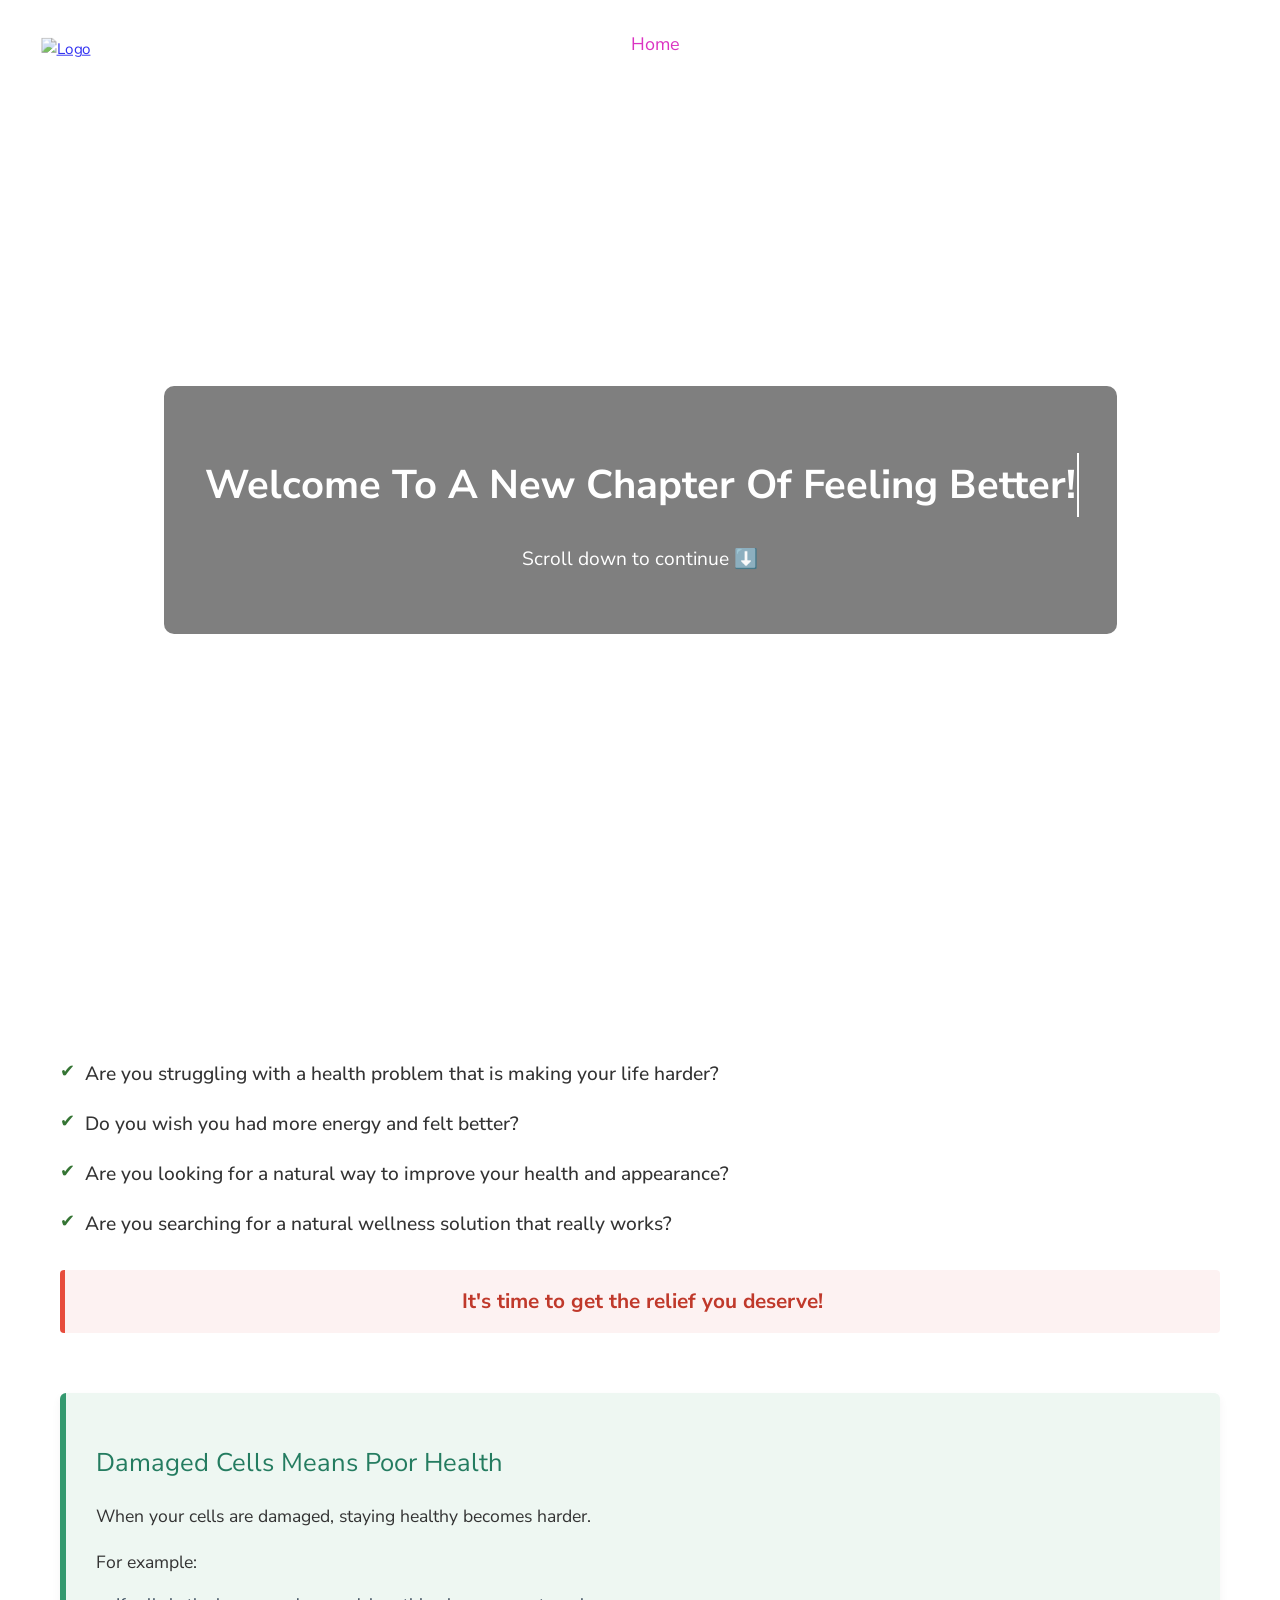
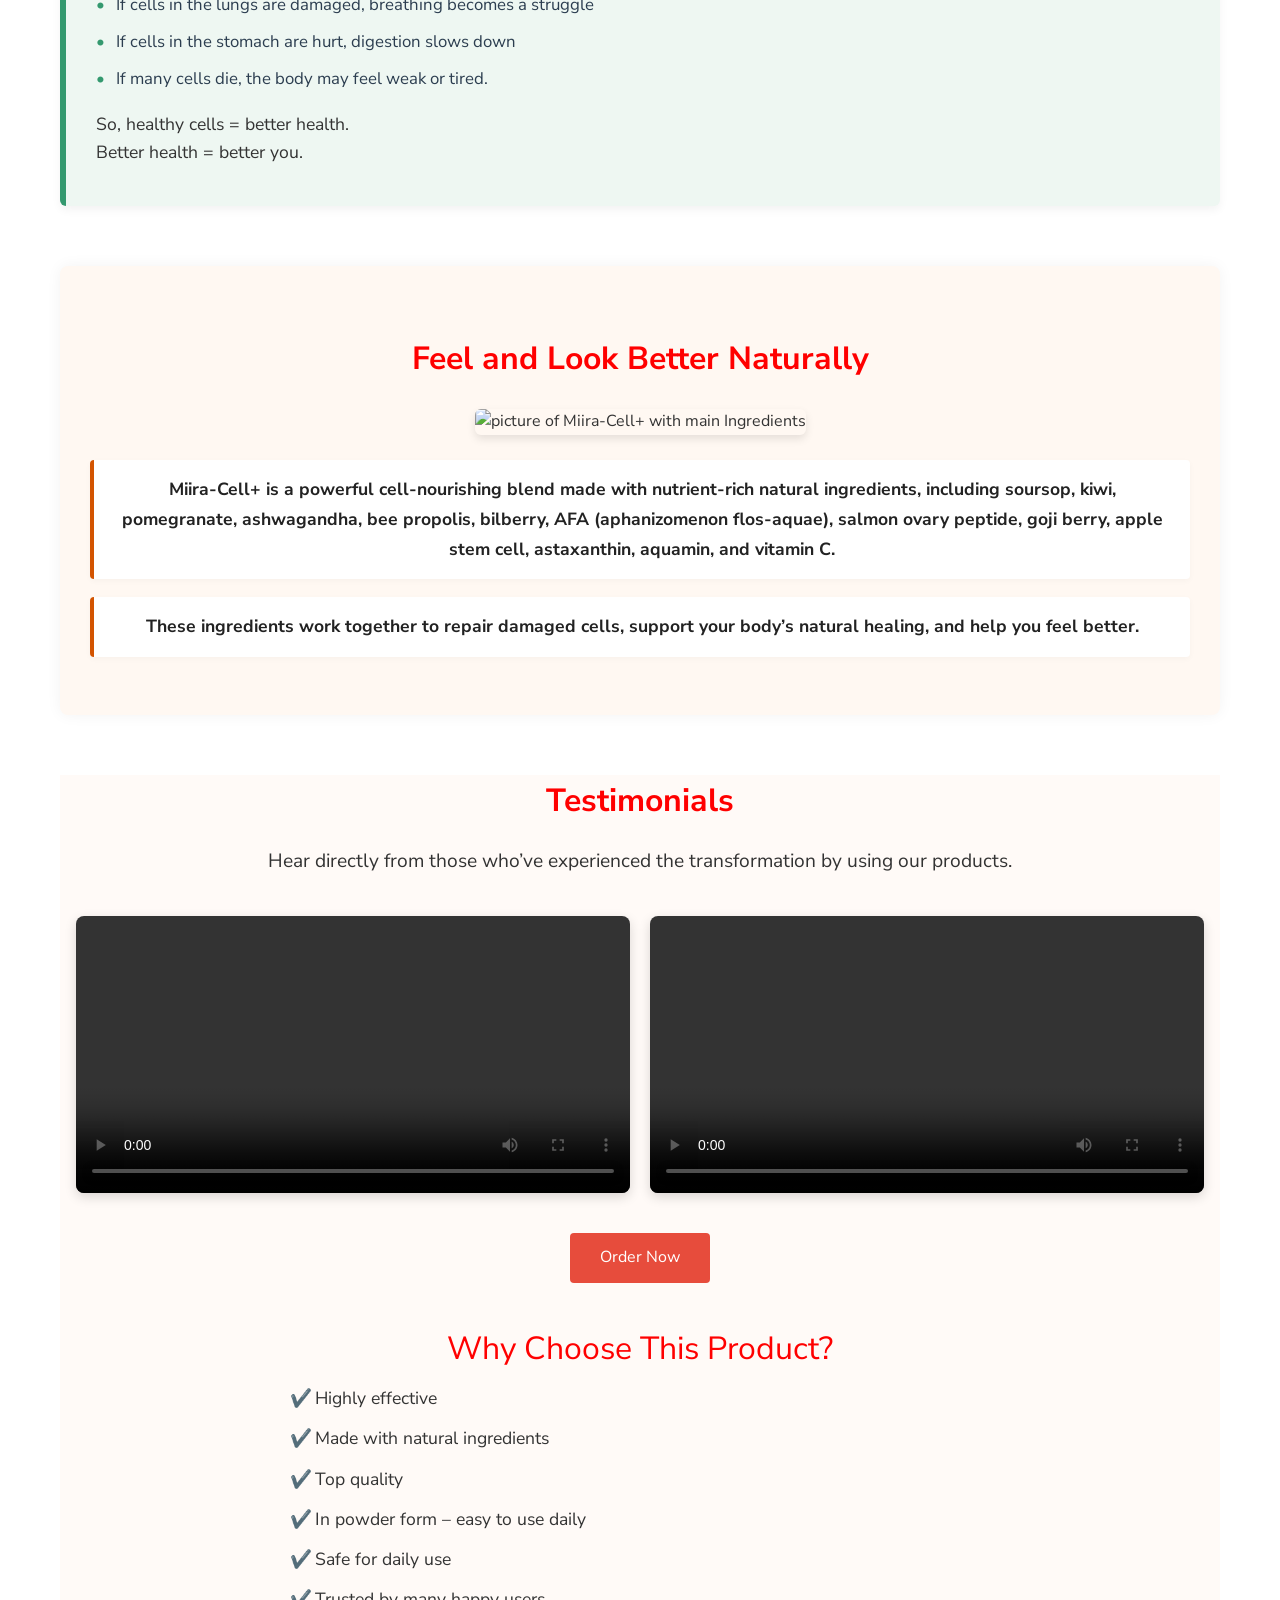
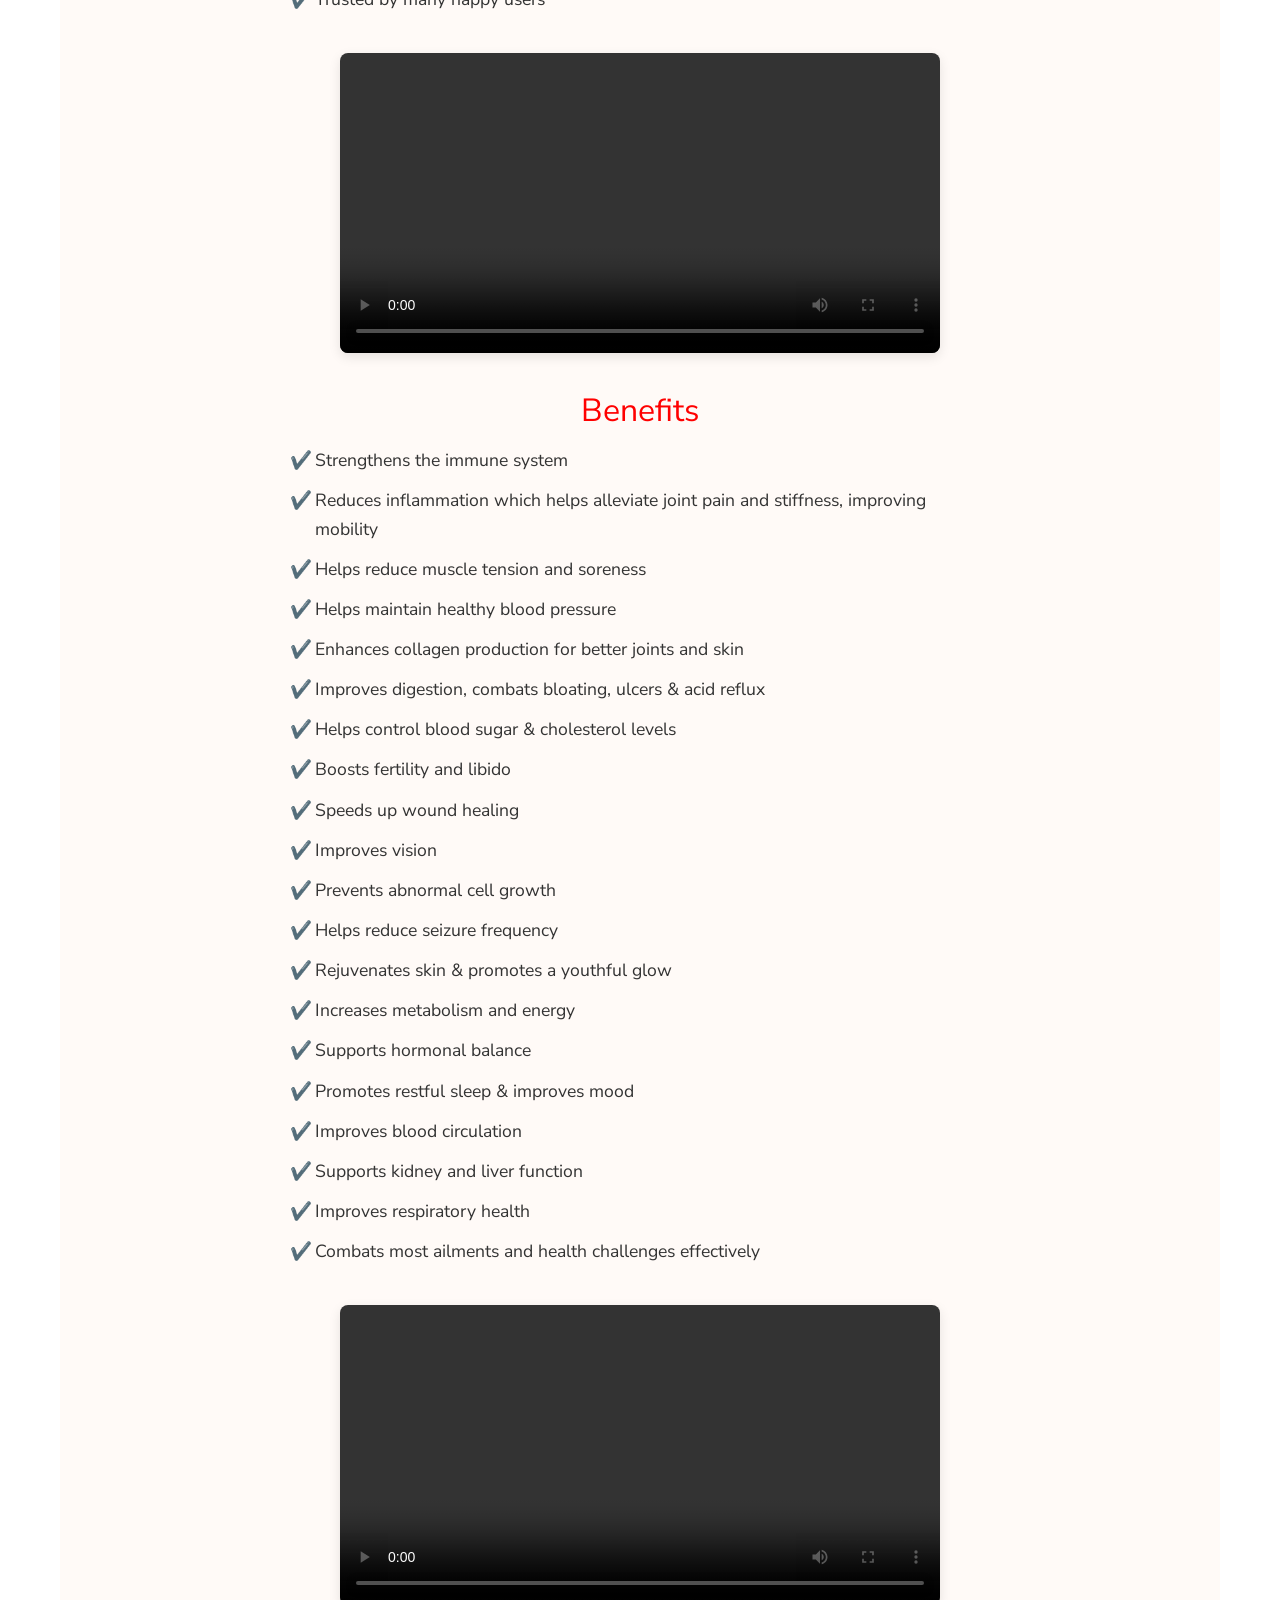
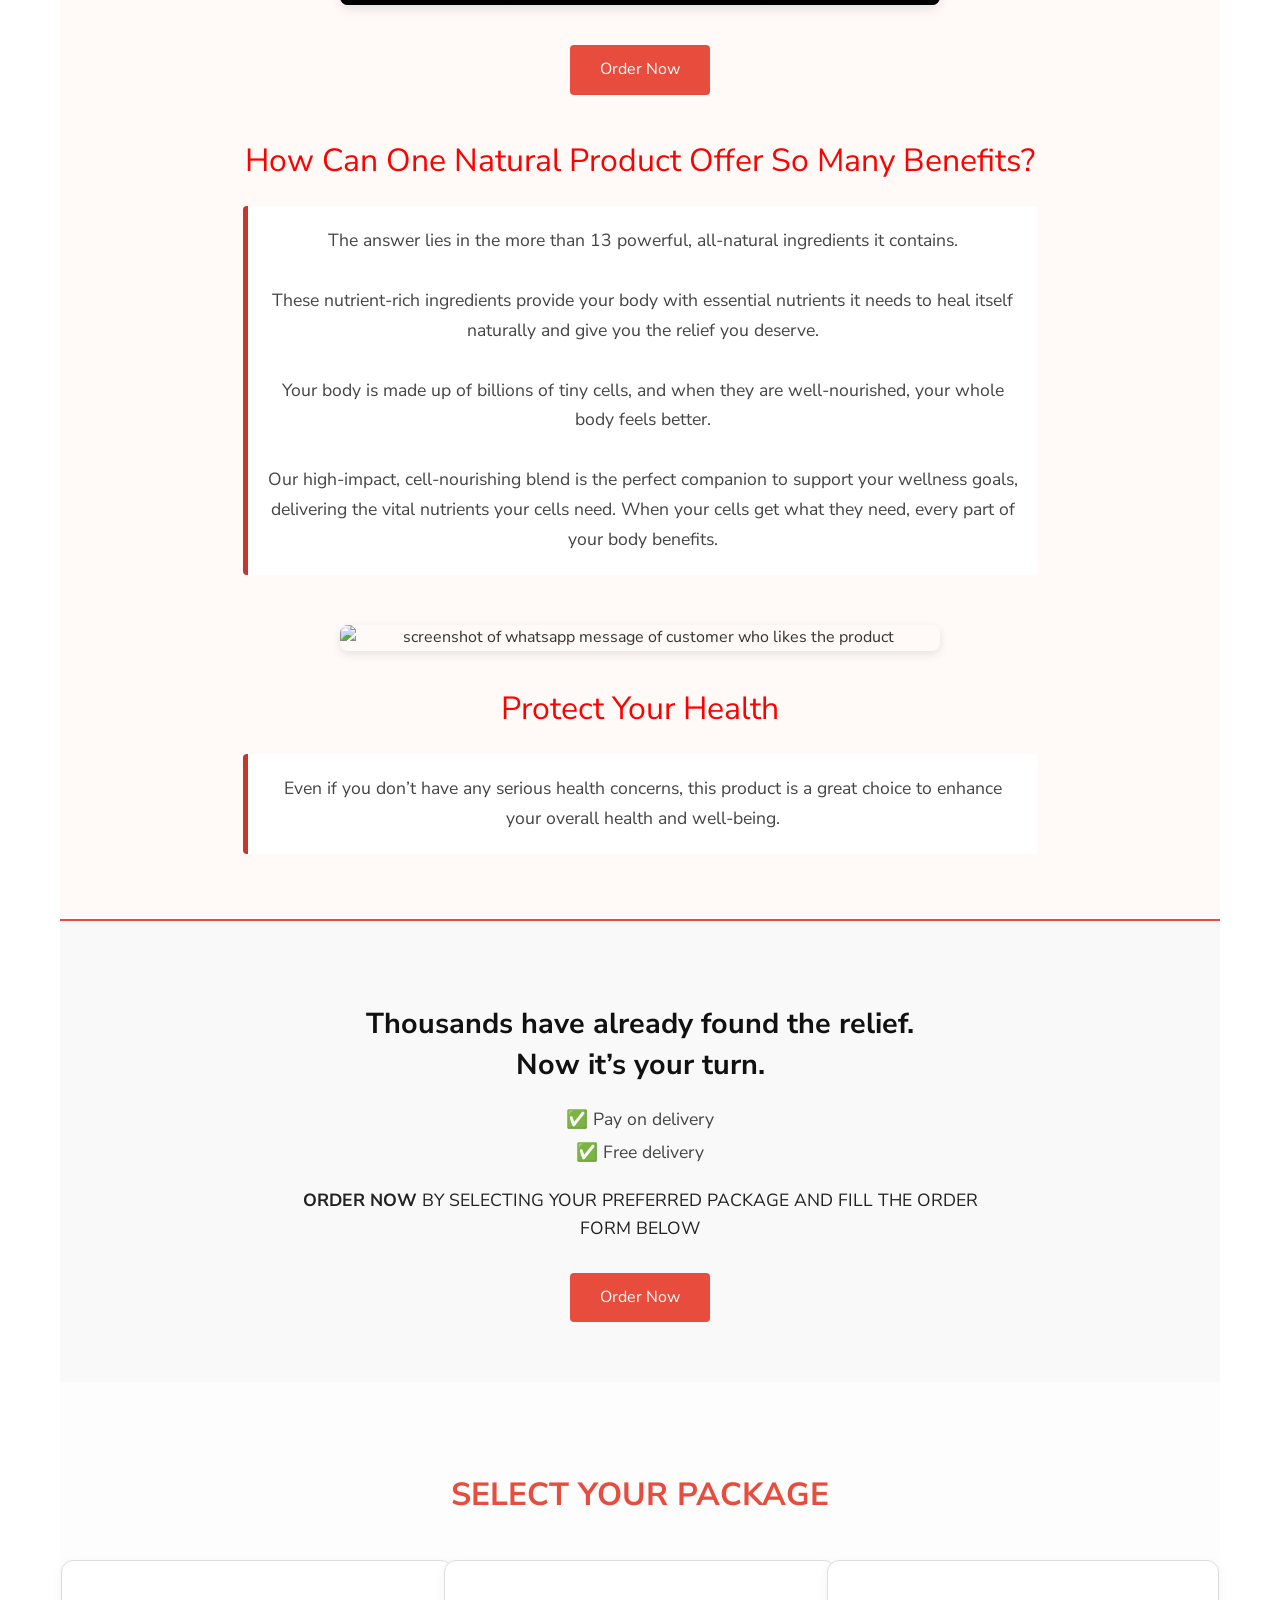
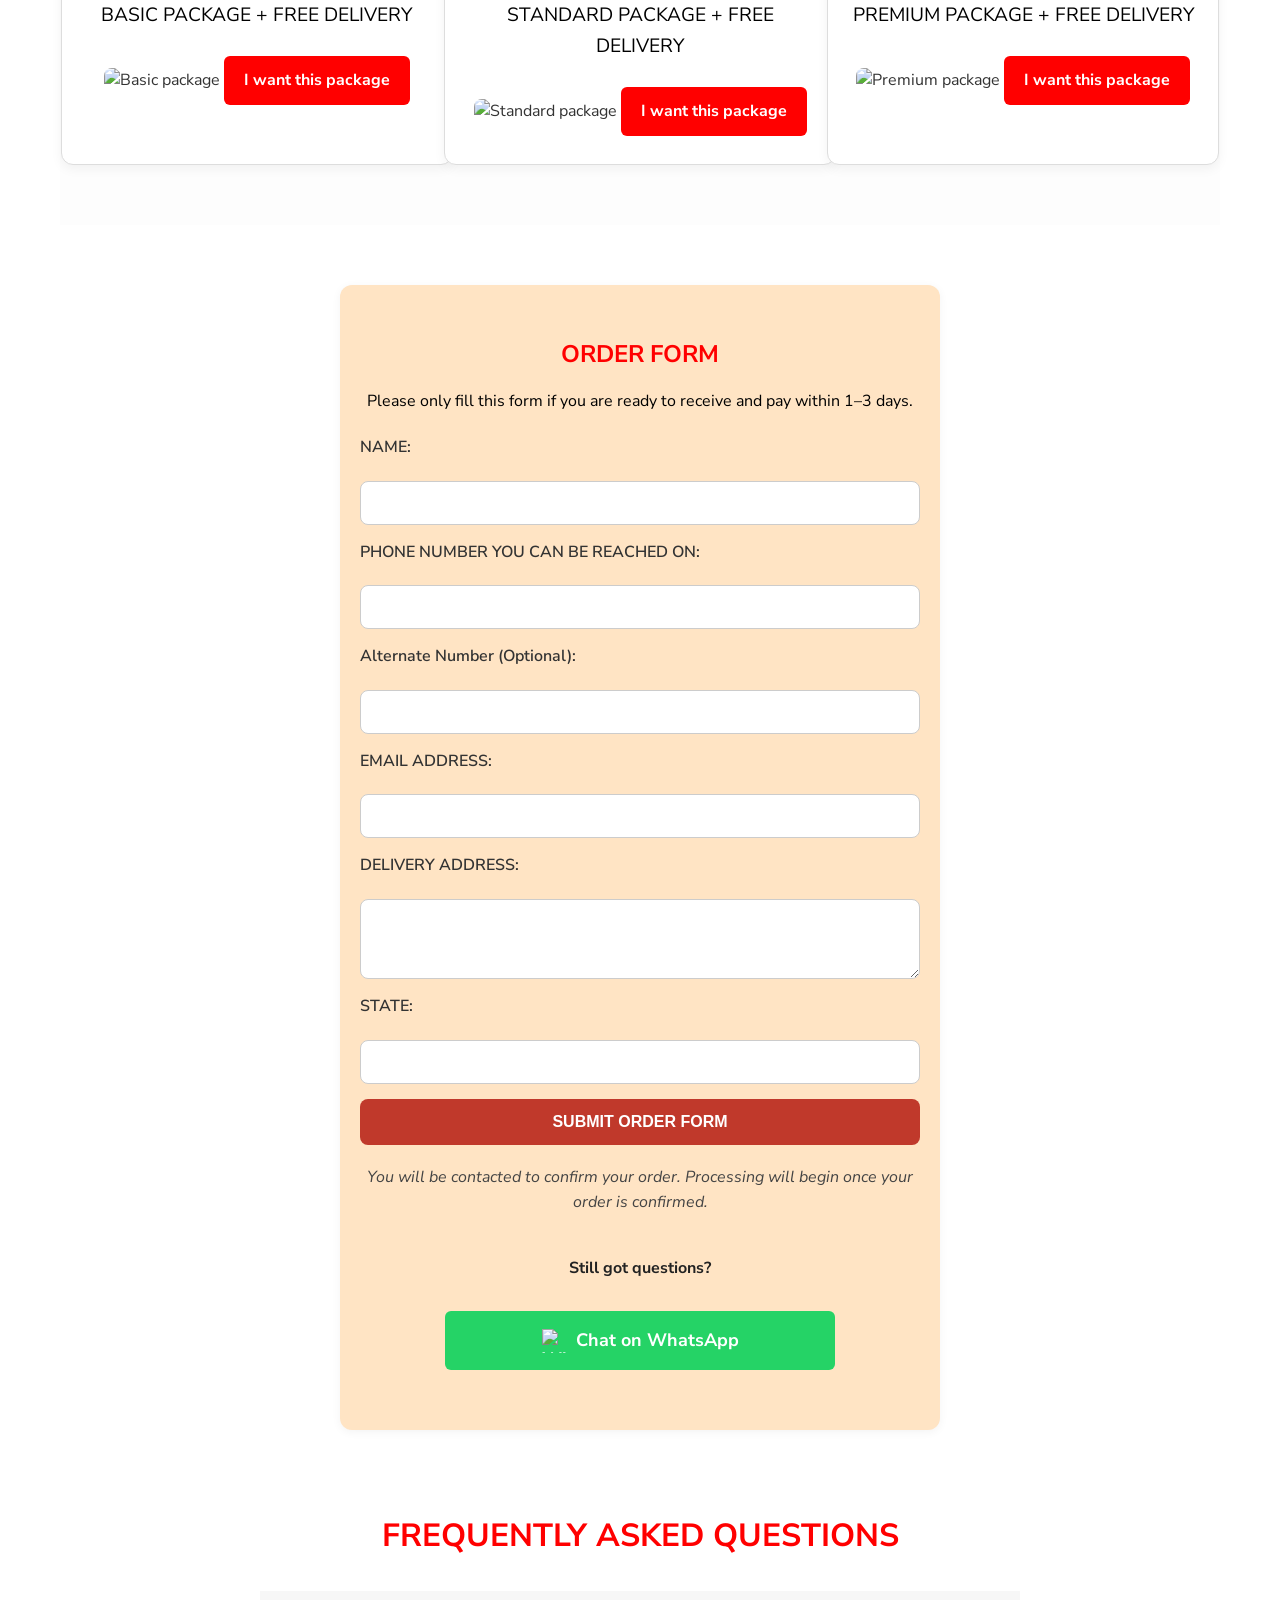
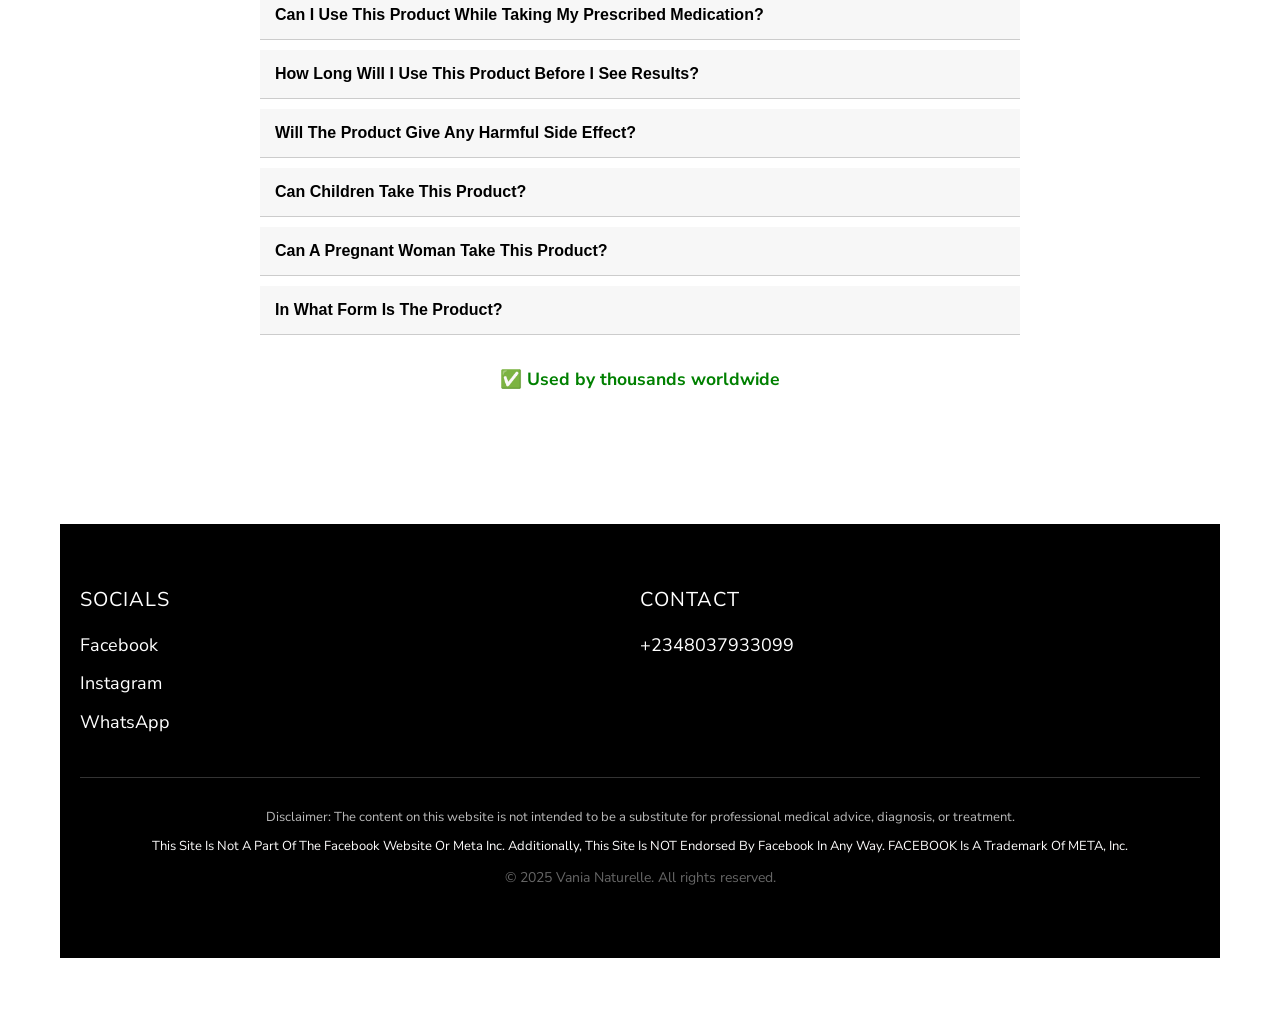
==== commit e857dfc7: "Initial commit" ====
--- a/index.html
+++ b/index.html
@@ -9,6 +9,8 @@
     <!-- Google Fonts -->
     <link href="https://fonts.googleapis.com/css2?family=Libre+Bodoni:ital,wght@1,500&family=Nunito+Sans:opsz,wght@6..12,300&display=swap" rel="stylesheet">
     <link href="https://fonts.googleapis.com/css2?family=Playfair+Display:ital,wght@1,600&display=swap" rel="stylesheet">
+    <link href="https://fonts.googleapis.com/css2?family=Nunito+Sans:wght@400;700&display=swap" rel="stylesheet">
+
 
     <!-- AOS Animation Library -->
     <link href="https://unpkg.com/aos@2.3.1/dist/aos.css" rel="stylesheet">
@@ -33,7 +35,7 @@
       <a href="./index.html"><img src="https://res.cloudinary.com/dv4ejn3qv/image/upload/v1716316047/26871db0-9be3-4c35-81d6-f92b44cb186b_qs4czv.jpg" alt="Logo"></a>
     </div>
     <div class="brand">
-      Vania Naturelle Shop
+      Vania Naturelle
     </div>
     <div class="toggle-menu">
       <div class="hamburger-menu">
@@ -53,14 +55,6 @@
 </div>
 
     
-    
-    <div class="whatsapp-float">
-        <a href="https://wa.me/2348037933099" target="_blank">
-            <img src="https://res.cloudinary.com/dv4ejn3qv/image/upload/v1707576024/Images/whatsapp-logo_ye3fx2.png" alt="WhatsApp Icon">
-        </a>
-    </div>
-
-
     <div id="home">
     <div class="content1">
   <div class="wellness-questions">
@@ -161,14 +155,12 @@
 
   <h3 class="section-title">How Can One Natural Product Offer So Many Benefits?</h3>
   <p class="benefits-explanation">
-    The answer lies in the more than 13 powerful, all-natural ingredients it contains.
-
-    These nutrient-rich ingredients provide your body with essential nutrients it needs to heal itself naturally and give you the relief you deserve.
-
-    Your body is made up of billions of tiny cells, and when they are well-nourished, your whole body feels better.
-
-    Our high-impact, cell-nourishing blend is the perfect companion to support your wellness goals, delivering the vital nutrients your cells need. When your cells get what they need, every part of your body benefits.
-  </p>
+  The answer lies in the more than 13 powerful, all-natural ingredients it contains.<br><br>
+  These nutrient-rich ingredients provide your body with essential nutrients it needs to heal itself naturally and give you the relief you deserve.<br><br>
+  Your body is made up of billions of tiny cells, and when they are well-nourished, your whole body feels better.<br><br>
+  Our high-impact, cell-nourishing blend is the perfect companion to support your wellness goals, delivering the vital nutrients your cells need. When your cells get what they need, every part of your body benefits.
+</p>
+
 
   <div class="testimonial-image">
     <img src="https://res.cloudinary.com/dv4ejn3qv/image/upload/v1750415815/Vania_naturelle_website-testimonial_5_yuei4l.jpg" alt="screenshot of whatsapp message of customer who likes the product">
@@ -265,10 +257,14 @@
 
   <p class="confirm-note">You will be contacted to confirm your order. Processing will begin once your order is confirmed.</p>
 
-  <p class="whatsapp-contact">
-    Got questions?  
-    <a href="https://wa.me/234803793099" target="_blank" class="whatsapp-link">Call or WhatsApp +234803793099</a>
-  </p>
+<p class="whatsapp-contact">
+  Still got questions?
+</p>
+<a href="https://wa.me/2348037933099" target="_blank" class="whatsapp-bar">
+  <img src="https://upload.wikimedia.org/wikipedia/commons/6/6b/WhatsApp.svg" alt="WhatsApp" class="whatsapp-icon">
+  Chat on WhatsApp
+</a>
+
 </section>
 
 <section id="faq" class="faq-section">
@@ -288,7 +284,7 @@
     <div class="accordion-item">
       <button class="accordion-button">How Long Will I Use This Product Before I See Results?</button>
       <div class="accordion-content">
-        <p>Some people start seeing significant positive changes from the first few sachets, while others will start seeing these changes at a later stage.</p>
+        <p>Most people start seeing significant positive changes from the first few sachets, while others will start seeing these changes at a later stage.</p>
       </div>
     </div>
 
@@ -343,7 +339,7 @@
   </div>
   <div class="footer-bottom">
   <p class="disclaimer">
-    Disclaimer: The content on this website is for informational purposes only and is not intended to be a substitute for professional medical advice, diagnosis, or treatment.
+    Disclaimer: The content on this website is not intended to be a substitute for professional medical advice, diagnosis, or treatment.
   </p>
   <p class="facebook-notice">
     This Site Is Not A Part Of The Facebook Website Or Meta Inc. Additionally, This Site Is NOT Endorsed By Facebook In Any Way. FACEBOOK Is A Trademark Of META, Inc.
--- a/styles.css
+++ b/styles.css
@@ -1,10 +1,14 @@
-body {
+html, body {
     font-family: 'Nunito Sans', sans-serif;
     line-height: 1.6;
     color: #333;
     margin: 0;
     padding: 0;
-}
+    max-width: 100% !important;
+    overflow-x: hidden !important;
+}
+
+
 /* Ensure all sections are responsive */
 section {
     width: 100%; /* Full width of the container */
@@ -65,7 +69,7 @@
     font-size: 18px;
     font-family: "Playfair Display", serif;
     font-optical-sizing: auto;
-    font-weight: 600;
+    font-weight: 700;
     font-style: normal;
     color: #fff;
     display: none; /* Hide brand on mobile */
@@ -282,27 +286,6 @@
 }
 
 
-
-/* WhatsApp floating button */
-.whatsapp-float {
-    position: fixed;
-    bottom: 20px;
-    right: 20px;
-    z-index: 1000;
-}
-
-.whatsapp-float img {
-    width: 60px;
-    height: auto;
-    border-radius: 50%;
-    box-shadow: 0 0 10px rgba(0, 0, 0, 0.3);
-    transition: transform 0.3s;
-}
-
-.whatsapp-float img:hover {
-    transform: scale(1.1);
-}
-
 /* Apply scroll-margin-top to the sections that correspond to nav items */
 
 #miira-highlight-section{
@@ -513,8 +496,9 @@
 
 .miira-highlight h2 {
   color: #FF0000;
-  font-size: 1.8rem;
+  font-size: 2rem;
   margin-bottom: 25px;
+  font-weight: 700;
 }
 
 .miira-highlight .miira-image {
@@ -549,11 +533,17 @@
   text-align: center;
 }
 
-.section-title {
-  font-size: 2rem;
+.testimonials-section h2 {
+    font-weight: 700 !important;
+}
+
+.testimonials-section h2, h3{
+    font-size: 2rem;
   color: #FF0000;
   margin-bottom: 10px;
-}
+  font-weight: normal;
+}
+
 
 .section-subtitle {
   font-size: 1.2rem;
@@ -562,6 +552,11 @@
 }
 
 /* Video Pair */
+.testimonials-section {
+  padding: 0 16px;
+  box-sizing: border-box;
+}
+
 .testimonial-pair {
   display: flex;
   flex-wrap: wrap;
@@ -571,12 +566,14 @@
 }
 
 .testimonial-pair video {
-  max-width: 400px;
-  height: 700px; /* Adjust height as desired */
-  object-fit: cover; /* Keeps the video cropped neatly */
+  flex: 1 1 300px; /* Responsive sizing */
+  max-width: 100%;
+  height: auto;
+  object-fit: cover;
   border-radius: 8px;
   box-shadow: 0 4px 12px rgba(0, 0, 0, 0.15);
 }
+
 
 
 .testimonial-video video {
@@ -876,11 +873,43 @@
   color: #444;
 }
 
-.whatsapp-contact {
-  margin-top: 20px;
+.whatsapp-bar {
+  display: flex;
+  align-items: center;
+  justify-content: center;
+  background-color: #25D366;
+  color: #fff;
+  font-weight: bold;
+  font-size: 18px;
+  padding: 15px 20px;
+  text-decoration: none;
+  border-radius: 6px;
+  margin: 30px auto;
+  max-width: 350px;
+  transition: background-color 0.3s ease;
+}
+
+.whatsapp-bar:hover {
+  background-color: #1ebe5d;
+}
+
+.whatsapp-icon {
+  width: 24px;
+  height: 24px;
+  margin-right: 10px;
+}
+
+
+  .whatsapp-contact {
   text-align: center;
-  font-size: 16px;
-}
+  font-size: 20px;
+  margin-top: 40px;
+  margin-bottom: 10px;
+  font-weight: 600;
+  color: #222;
+  font-weight: bold;
+}
+
 
 .whatsapp-link {
   color: #25d366;
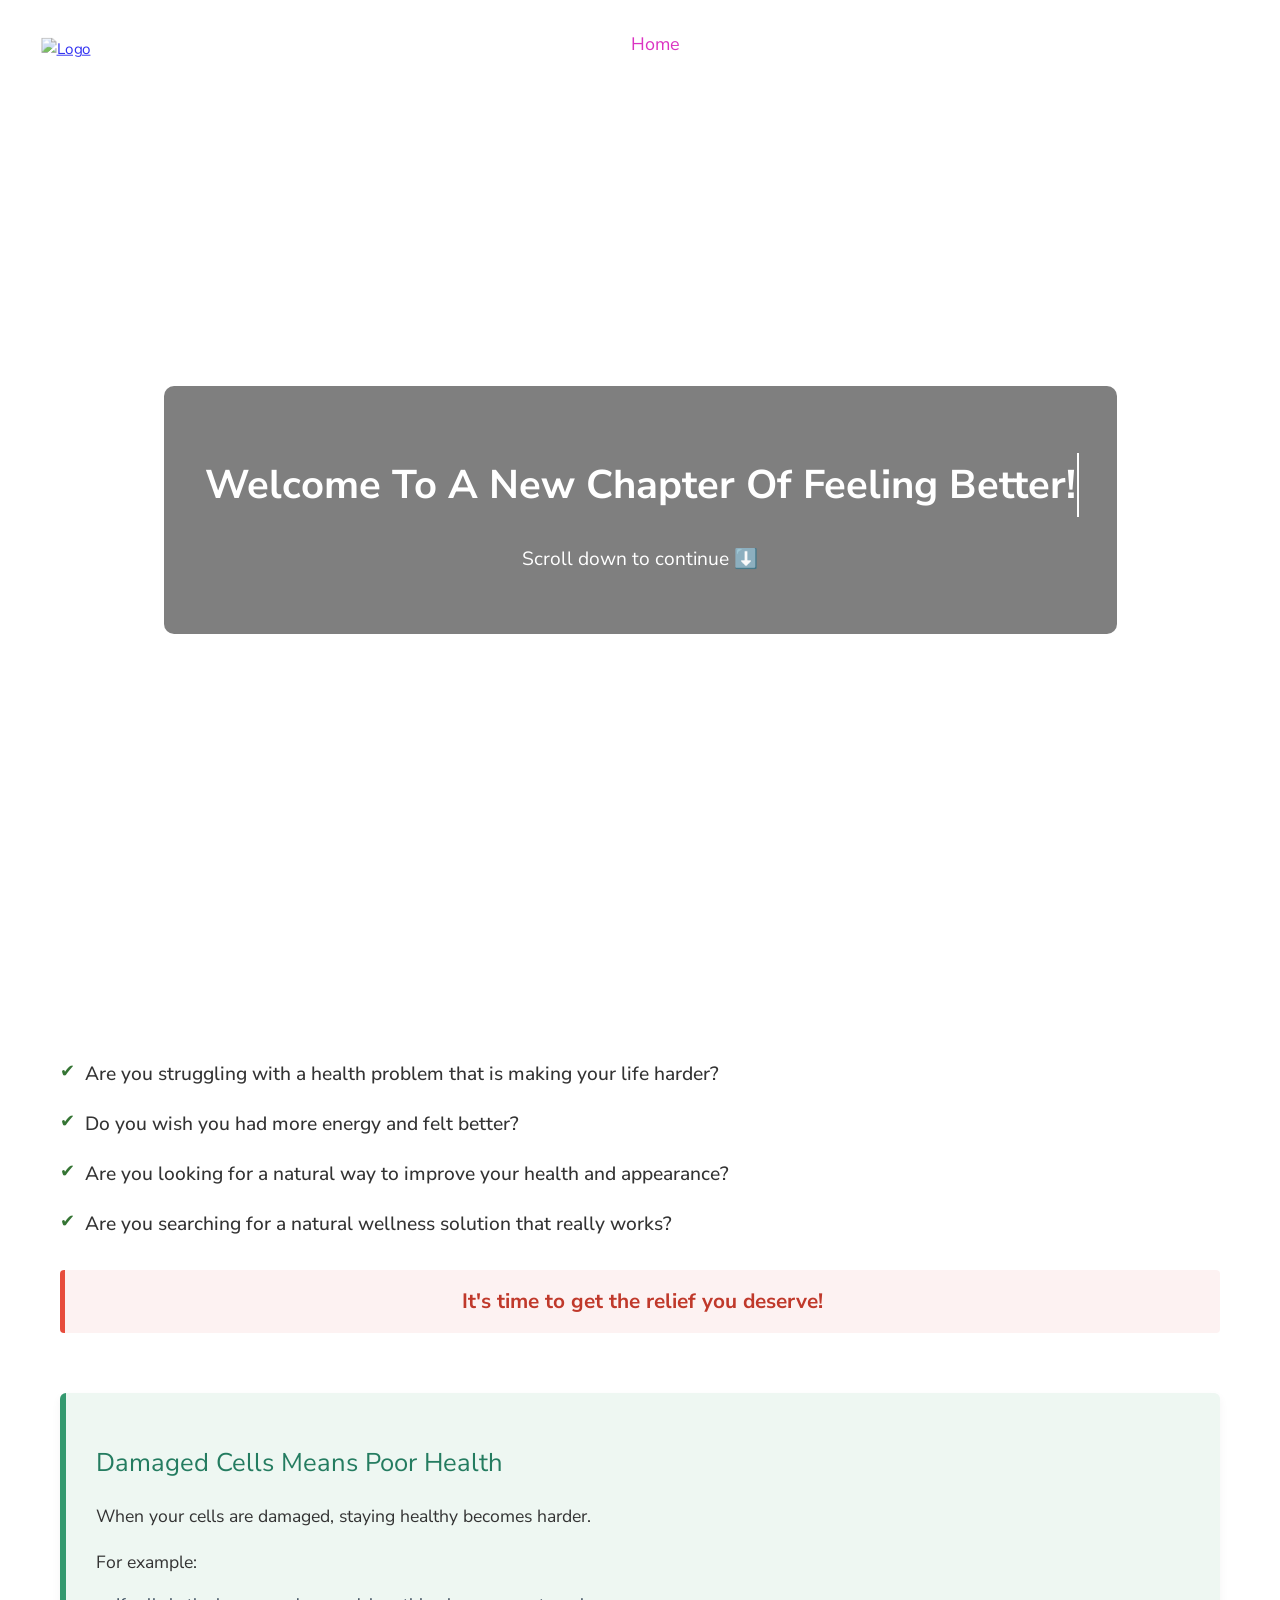
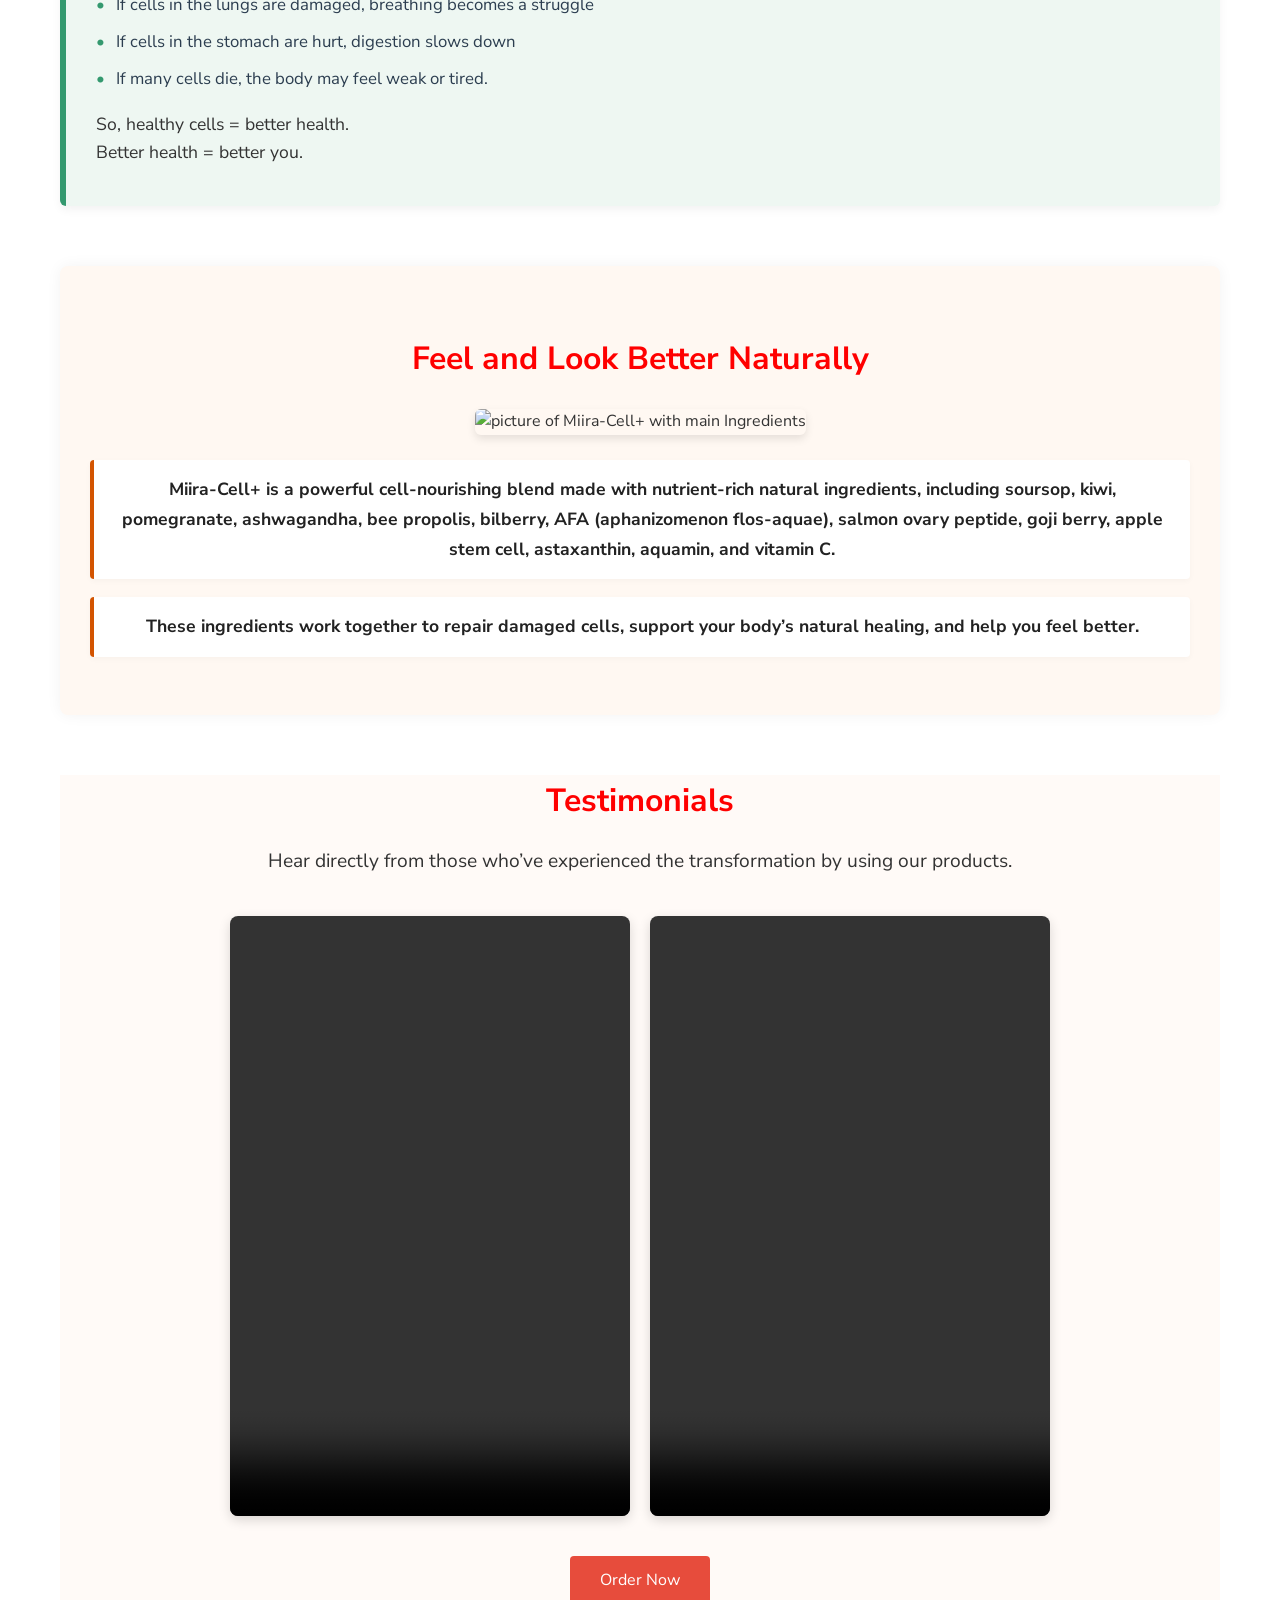
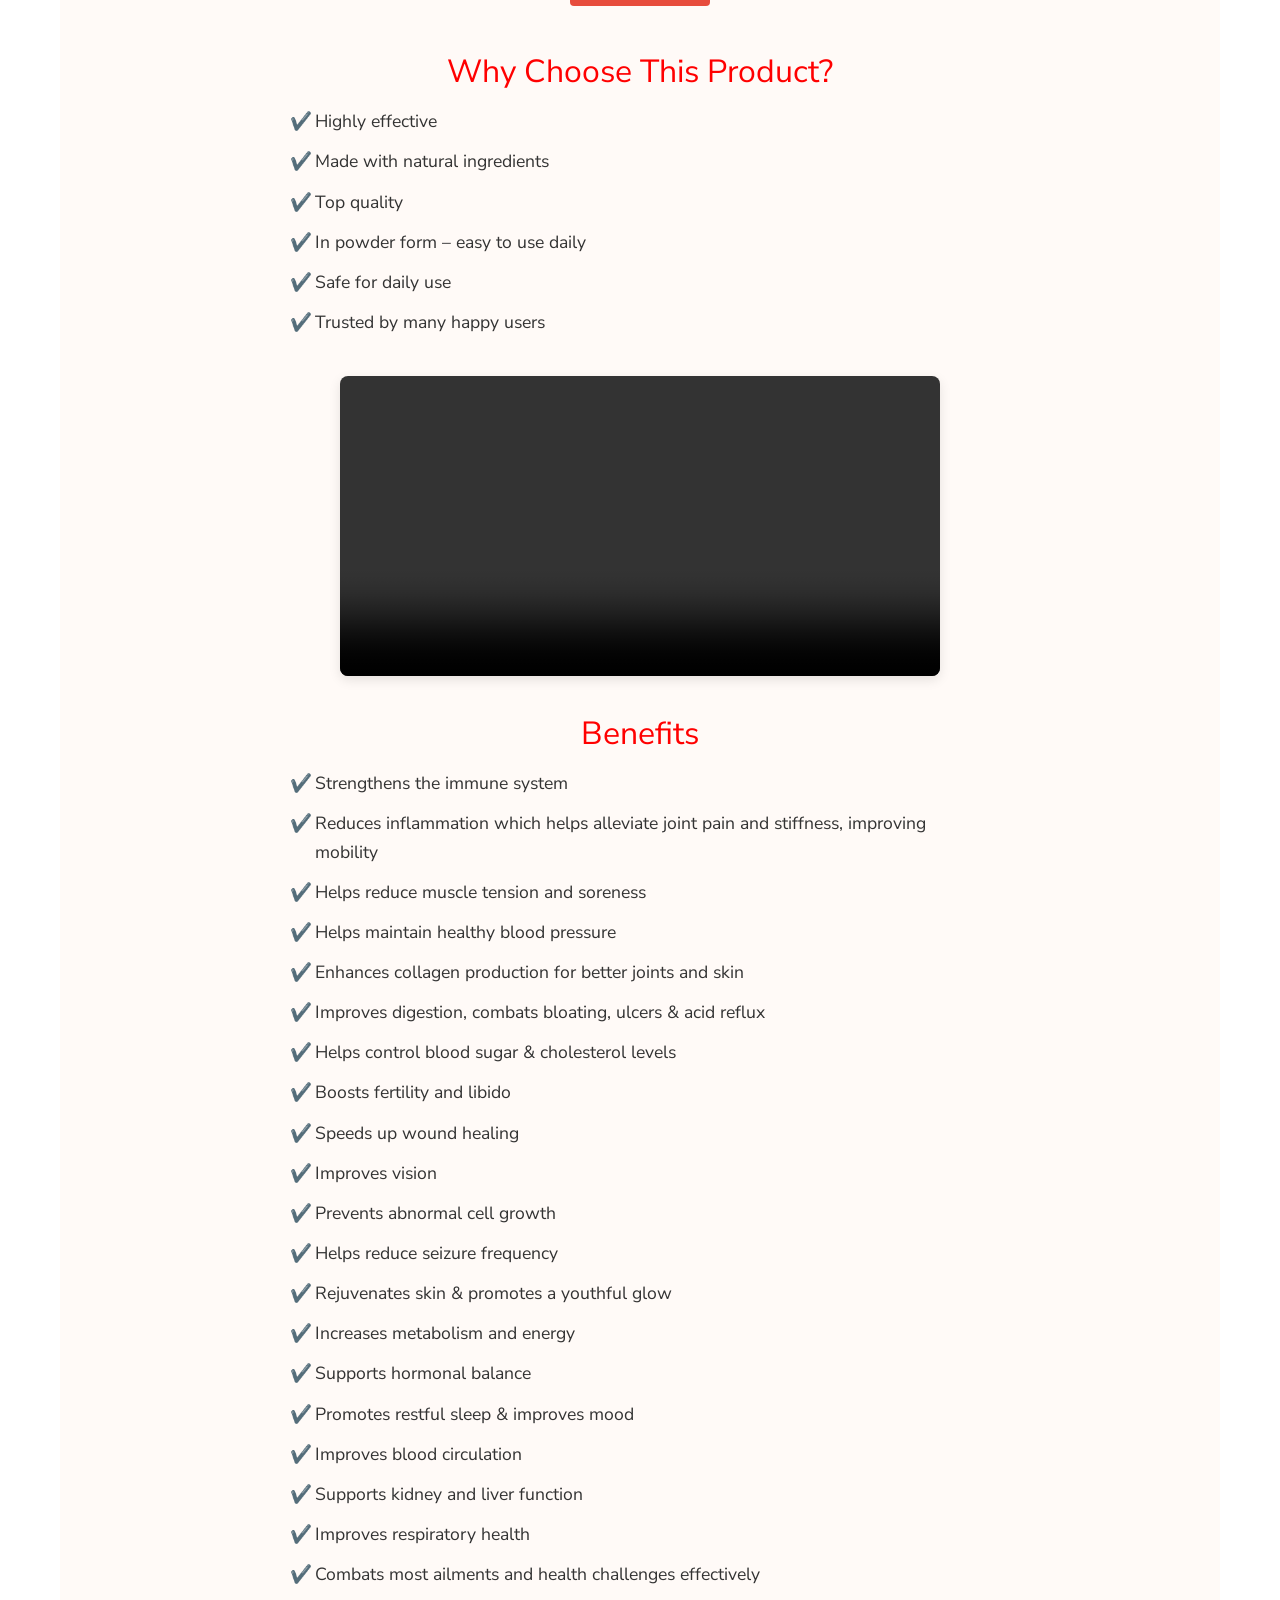
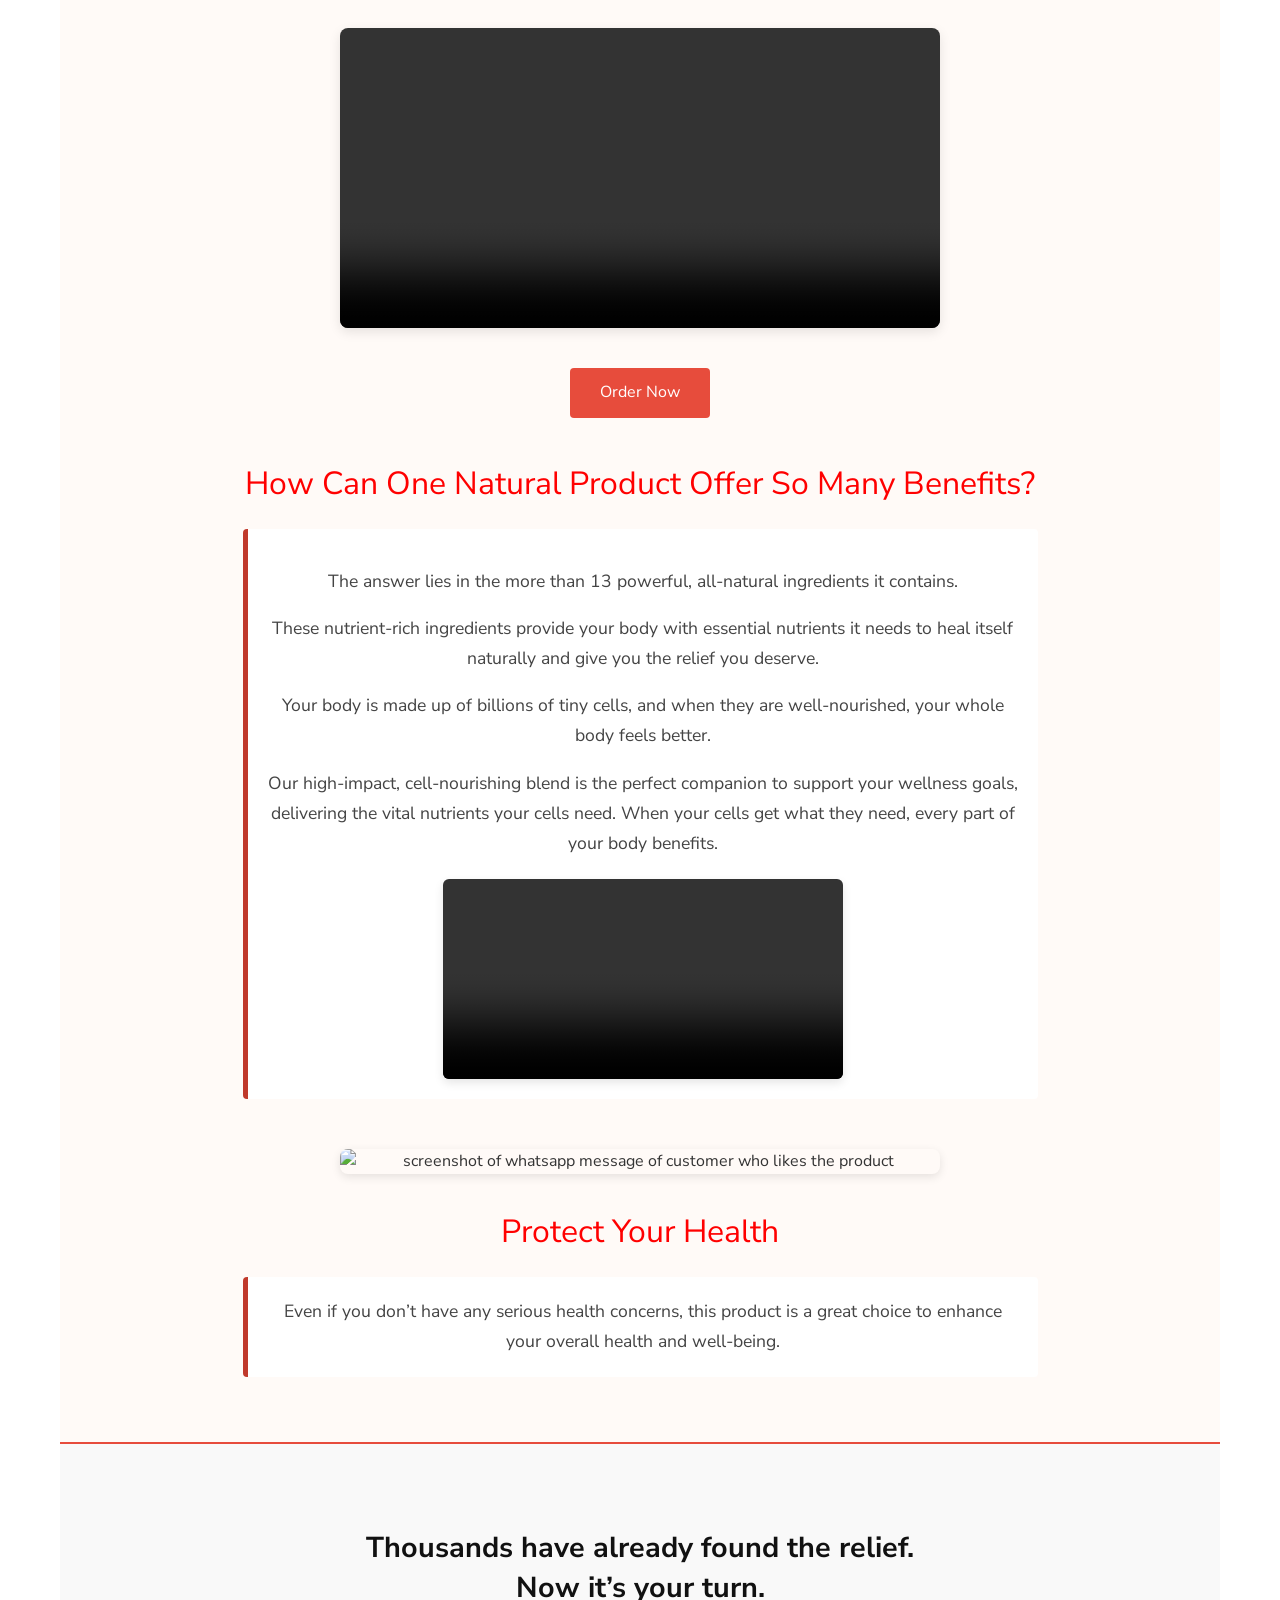
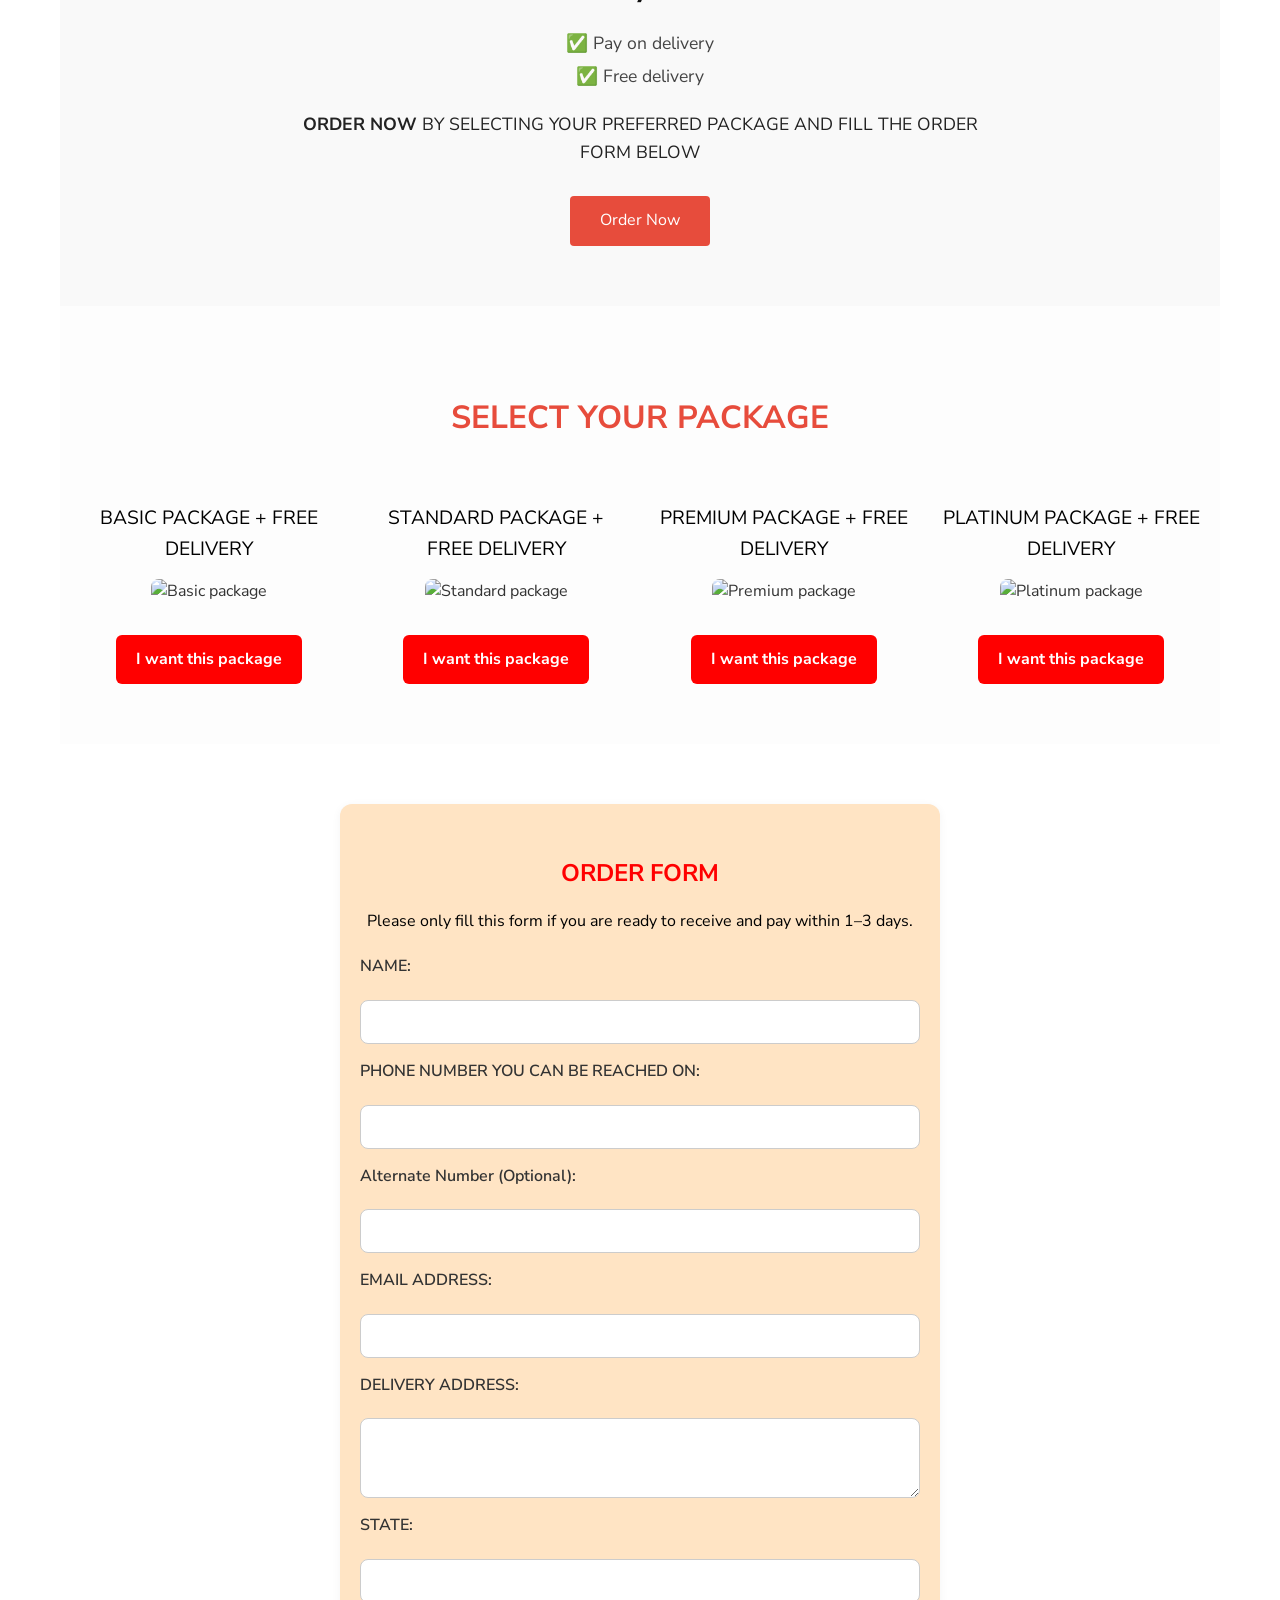
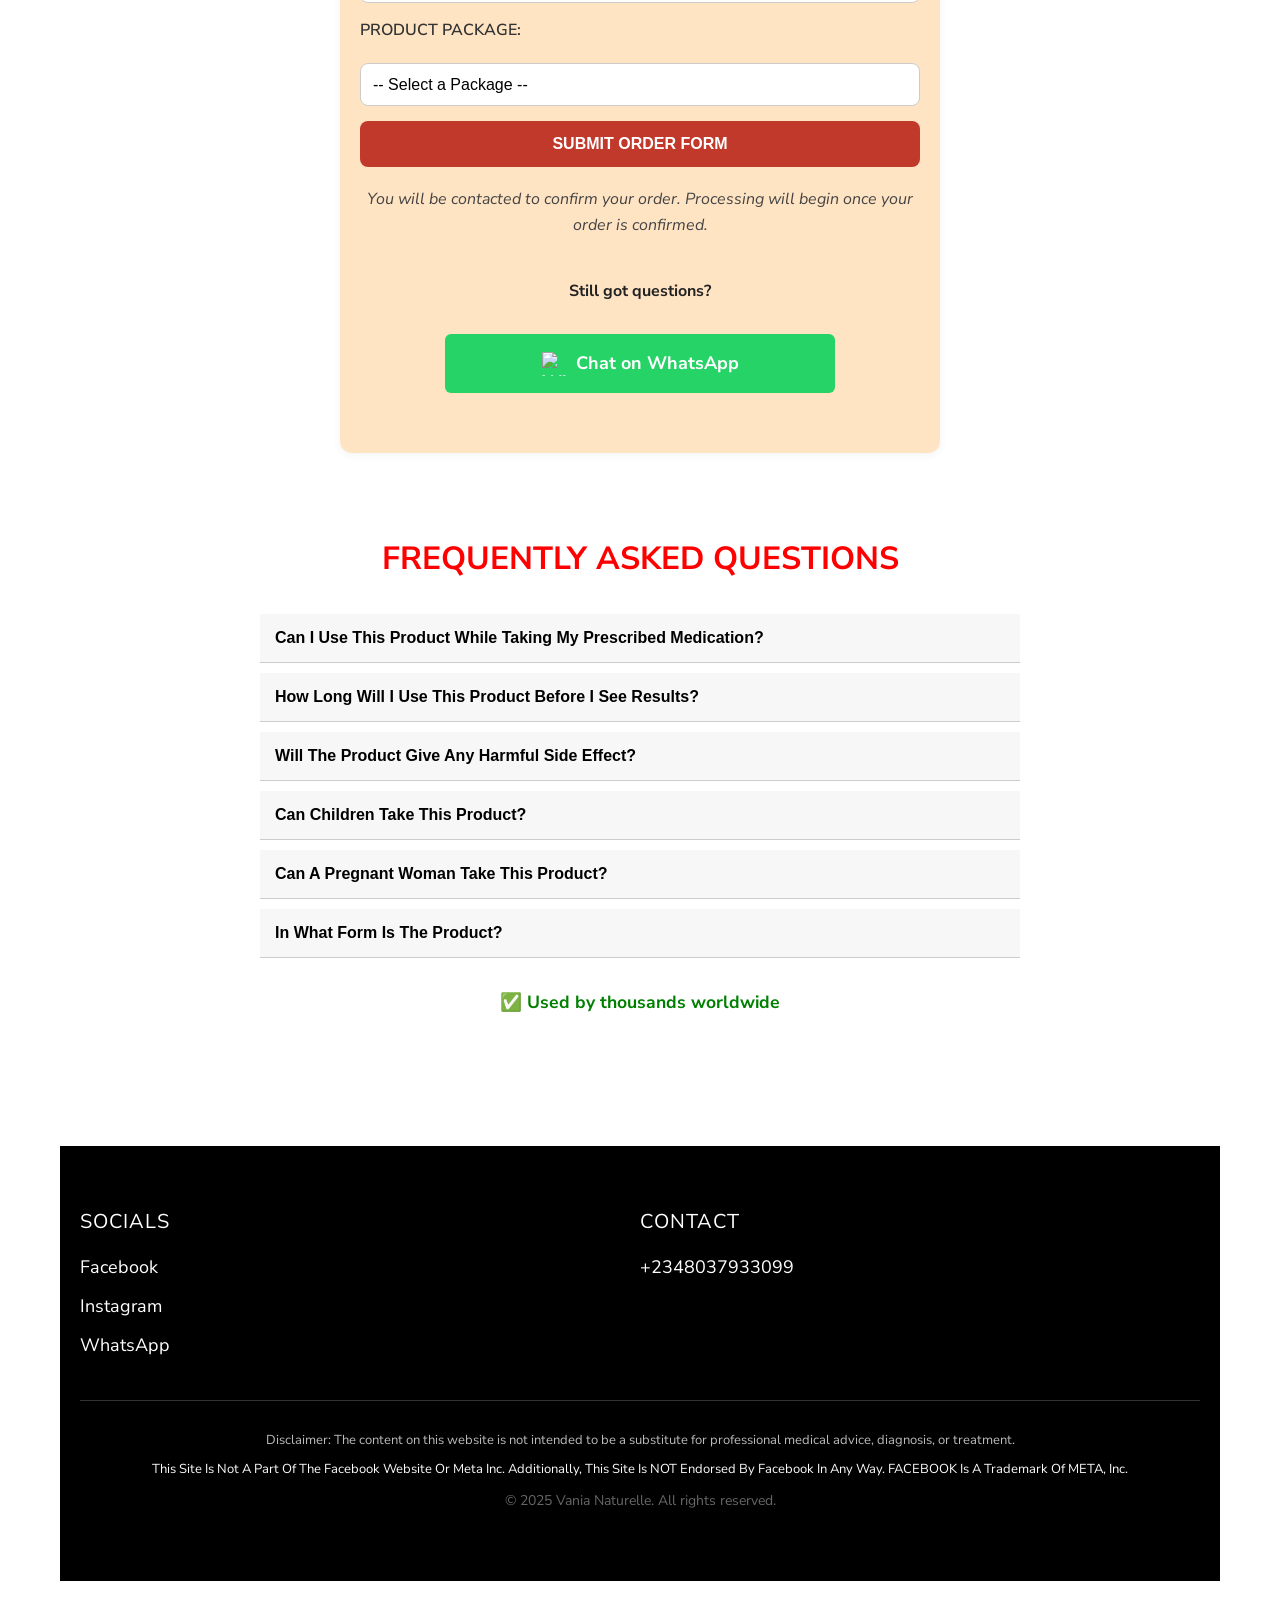
==== commit 73fd669e: "Initial commit" ====
--- a/index.html
+++ b/index.html
@@ -153,13 +153,17 @@
     <a href="#product-packages" class="cta-button">Order Now</a>
   </div>
 
-  <h3 class="section-title">How Can One Natural Product Offer So Many Benefits?</h3>
-  <p class="benefits-explanation">
-  The answer lies in the more than 13 powerful, all-natural ingredients it contains.<br><br>
-  These nutrient-rich ingredients provide your body with essential nutrients it needs to heal itself naturally and give you the relief you deserve.<br><br>
-  Your body is made up of billions of tiny cells, and when they are well-nourished, your whole body feels better.<br><br>
-  Our high-impact, cell-nourishing blend is the perfect companion to support your wellness goals, delivering the vital nutrients your cells need. When your cells get what they need, every part of your body benefits.
-</p>
+<h3 class="section-title">How Can One Natural Product Offer So Many Benefits?</h3>
+<div class="benefits-explanation">
+  <p>The answer lies in the more than 13 powerful, all-natural ingredients it contains.</p>
+  <p>These nutrient-rich ingredients provide your body with essential nutrients it needs to heal itself naturally and give you the relief you deserve.</p>
+  <p>Your body is made up of billions of tiny cells, and when they are well-nourished, your whole body feels better.</p>
+  <p>Our high-impact, cell-nourishing blend is the perfect companion to support your wellness goals, delivering the vital nutrients your cells need. When your cells get what they need, every part of your body benefits.</p>
+
+  <video src="https://res.cloudinary.com/dv4ejn3qv/video/upload/v1750686054/Vania_naturelle_website-product_description_letkte.mp4" controls></video>
+</div>
+
+
 
 
   <div class="testimonial-image">
@@ -210,21 +214,27 @@
     <div class="package-card">
       <h3>BASIC PACKAGE + FREE DELIVERY</h3>
       <img src="https://res.cloudinary.com/dv4ejn3qv/image/upload/v1750415812/Vania_naturelle_website-product_package_1_mndnrm.jpg" alt="Basic package">
-        <a href="#order-form" class="select-package-btn">I want this package</a>
+        <a href="#order-form" class="select-package-btn" data-package="Basic Package">I want this package</a>
     </div>
 
     <!-- STANDARD PACKAGE -->
     <div class="package-card">
       <h3>STANDARD PACKAGE + FREE DELIVERY</h3>
       <img src="https://res.cloudinary.com/dv4ejn3qv/image/upload/v1750415813/Vania_naturelle_website-product_package_2_zhtr1v.jpg" alt="Standard package">
-       <a href="#order-form" class="select-package-btn">I want this package</a>
+        <a href="#order-form" class="select-package-btn" data-package="Standard Package">I want this package</a>
     </div>
 
     <!-- PREMIUM PACKAGE -->
     <div class="package-card">
       <h3>PREMIUM PACKAGE + FREE DELIVERY</h3>
       <img src="https://res.cloudinary.com/dv4ejn3qv/image/upload/v1750415833/Vania_naturelle_website-product_package_3_itxoks.jpg" alt="Premium package">
-        <a href="#order-form" class="select-package-btn">I want this package</a>
+        <a href="#order-form" class="select-package-btn" data-package="Premium Package">I want this package</a>
+    </div>
+     <!-- PLATINUM PACKAGE -->
+    <div class="package-card">
+      <h3>PLATINUM PACKAGE + FREE DELIVERY</h3>
+      <img src="https://res.cloudinary.com/dv4ejn3qv/image/upload/v1750684019/Vania_naturelle_website-product_package_4_h185b7.jpg" alt="Platinum package">
+        <a href="#order-form" class="select-package-btn" data-package="Platinum Package">I want this package</a>
     </div>
   </div>
 </section>
@@ -251,6 +261,16 @@
 
     <label for="state">STATE:</label>
     <input type="text" id="state" name="state" required>
+
+    <label for="product-package">PRODUCT PACKAGE:</label>
+<select id="product-package" name="product-package" required>
+  <option value="">-- Select a Package --</option>
+  <option value="Basic Package">Basic Package(1 packet)- ₦60,000 </option>
+  <option value="Standard Package">Standard Package(2 packets)- ₦115,000</option>
+  <option value="Premium Package">Premium Package(3 packets)- ₦175,000</option>
+  <option value="Platinum Package">Platinum Package(4 packets)- ₦230,000</option>
+</select>
+
 
     <button type="submit">SUBMIT ORDER FORM</button>
   </form>
--- a/styles.css
+++ b/styles.css
@@ -573,7 +573,12 @@
   border-radius: 8px;
   box-shadow: 0 4px 12px rgba(0, 0, 0, 0.15);
 }
-
+@media screen and (min-width: 768px) {
+  .testimonial-pair video {
+    max-width: 400px;
+    height: 600px;
+  }
+}
 
 
 .testimonial-video video {
@@ -637,6 +642,20 @@
   border-left: 5px solid #c0392b;
   border-radius: 4px;
 }
+
+.benefits-explanation video {
+   width: 100%;
+  max-width: 400px;
+  margin: 30px auto;
+  display: block;
+  height: auto;
+  display: block;
+  margin: 20px auto 0;
+  border-radius: 6px;
+  box-shadow: 0 4px 10px rgba(0, 0, 0, 0.1);
+}
+
+
 
 .testimonial-image img {
   max-width: 600px;
@@ -748,6 +767,20 @@
 
 .package-grid {
   display: grid;
+  grid-template-columns: repeat(4, 1fr); /* Force 4 columns on desktop */
+  gap: 30px;
+  justify-items: center;
+}
+
+@media (max-width: 1024px) {
+  .package-grid {
+    grid-template-columns: repeat(2, 1fr); /* 2 columns on medium screens */
+  }
+}
+
+@media (max-width: 600px) {
+  .package-grid {
+  display: grid;
   grid-template-columns: repeat(auto-fit, minmax(280px, 1fr));
   gap: 30px;
   justify-items: center;
@@ -763,6 +796,9 @@
   box-shadow: 0 4px 12px rgba(0,0,0,0.05);
   transition: transform 0.3s ease;
 }
+  }
+
+
 
 .package-card:hover {
   transform: translateY(-5px);
@@ -849,6 +885,18 @@
 .order-form-section textarea {
   resize: vertical;
 }
+
+.order-form-section select {
+  padding: 12px;
+  font-size: 16px;
+  border-radius: 8px;
+  border: 1px solid #ccc;
+  width: 100%;
+  box-sizing: border-box;
+  background-color: #fff;
+  appearance: none; /* optional: remove default arrow styling on some browsers */
+}
+
 
 .order-form-section button {
   background-color: #c0392b;
